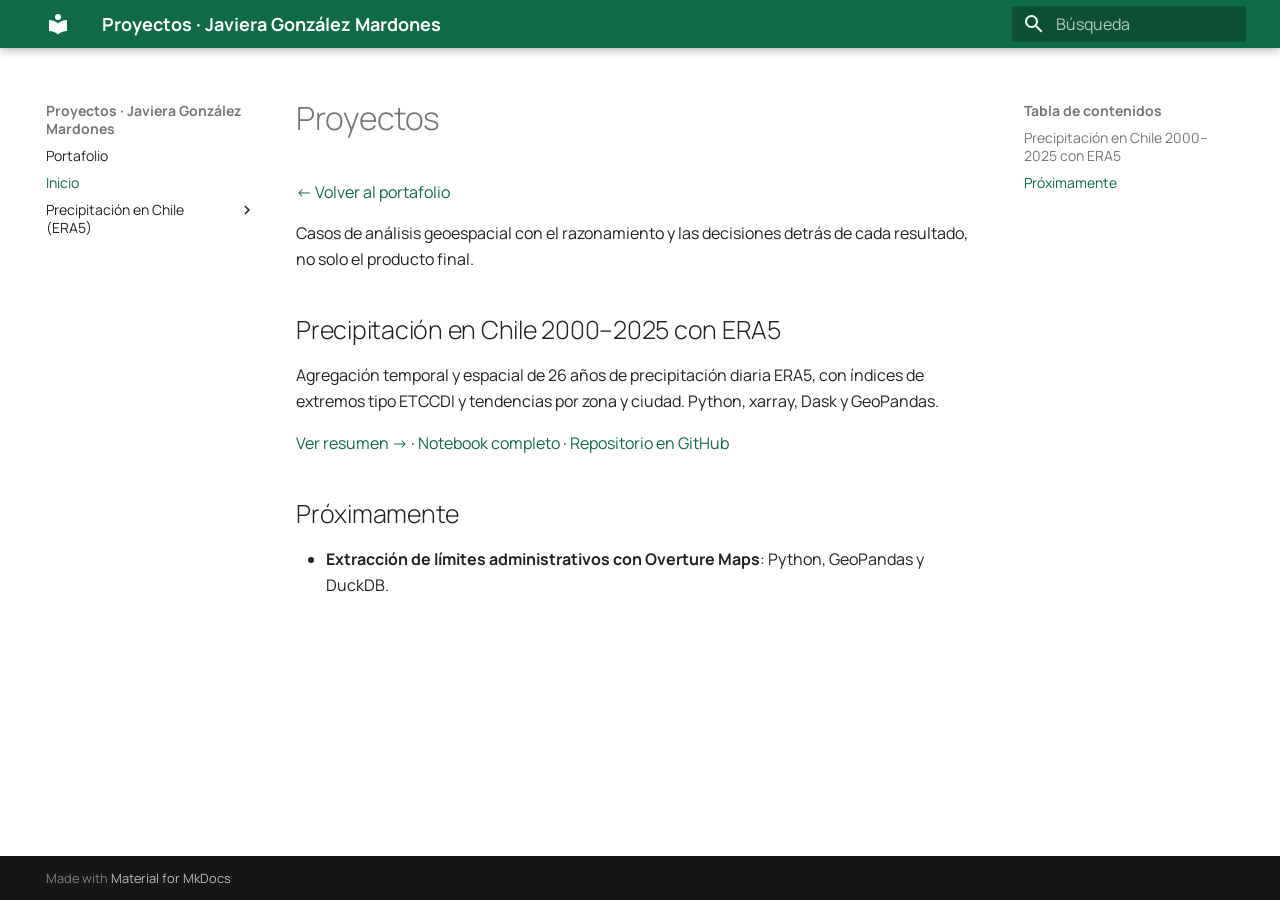
==== proyectos/index.html @ 10b48d88 "Página de resumen del proyecto de precipitación ERA5" ====
<!doctype html>
<html lang="es" class="no-js">
  <head>
    
      <meta charset="utf-8">
      <meta name="viewport" content="width=device-width,initial-scale=1">
      
      
      
        <link rel="canonical" href="https://zelaznog-j.github.io/proyectos/">
      
      
      
        <link rel="next" href="precipitacion-era5/">
      
      
        
      
      
      <link rel="icon" href="assets/images/favicon.png">
      <meta name="generator" content="mkdocs-1.6.1, mkdocs-material-9.7.7">
    
    
      
        <title>Proyectos · Javiera González Mardones</title>
      
    
    
      <link rel="stylesheet" href="assets/stylesheets/main.ec1eaa64.min.css">
      
        
        <link rel="stylesheet" href="assets/stylesheets/palette.ab4e12ef.min.css">
      
      


    
    
      
    
    
      
        
        
        <link rel="preconnect" href="https://fonts.gstatic.com" crossorigin>
        <link rel="stylesheet" href="https://fonts.googleapis.com/css?family=Manrope:300,300i,400,400i,700,700i%7CRoboto+Mono:400,400i,700,700i&display=fallback">
        <style>:root{--md-text-font:"Manrope";--md-code-font:"Roboto Mono"}</style>
      
    
    
      <link rel="stylesheet" href="stylesheets/extra.css">
    
    <script>__md_scope=new URL(".",location),__md_hash=e=>[...e].reduce(((e,_)=>(e<<5)-e+_.charCodeAt(0)),0),__md_get=(e,_=localStorage,t=__md_scope)=>JSON.parse(_.getItem(t.pathname+"."+e)),__md_set=(e,_,t=localStorage,a=__md_scope)=>{try{t.setItem(a.pathname+"."+e,JSON.stringify(_))}catch(e){}}</script>
    
      

    
    
  </head>
  
  
    
    
    
    
    
    <body dir="ltr" data-md-color-scheme="default" data-md-color-primary="custom" data-md-color-accent="indigo">
  
    
    <input class="md-toggle" data-md-toggle="drawer" type="checkbox" id="__drawer" autocomplete="off">
    <input class="md-toggle" data-md-toggle="search" type="checkbox" id="__search" autocomplete="off">
    <label class="md-overlay" for="__drawer"></label>
    <div data-md-component="skip">
      
        
        <a href="#proyectos" class="md-skip">
          Saltar a contenido
        </a>
      
    </div>
    <div data-md-component="announce">
      
    </div>
    
    
      

  

<header class="md-header md-header--shadow" data-md-component="header">
  <nav class="md-header__inner md-grid" aria-label="Cabecera">
    <a href="." title="Proyectos · Javiera González Mardones" class="md-header__button md-logo" aria-label="Proyectos · Javiera González Mardones" data-md-component="logo">
      
  
  <svg xmlns="http://www.w3.org/2000/svg" viewBox="0 0 24 24"><path d="M12 8a3 3 0 0 0 3-3 3 3 0 0 0-3-3 3 3 0 0 0-3 3 3 3 0 0 0 3 3m0 3.54C9.64 9.35 6.5 8 3 8v11c3.5 0 6.64 1.35 9 3.54 2.36-2.19 5.5-3.54 9-3.54V8c-3.5 0-6.64 1.35-9 3.54"/></svg>

    </a>
    <label class="md-header__button md-icon" for="__drawer">
      
      <svg xmlns="http://www.w3.org/2000/svg" viewBox="0 0 24 24"><path d="M3 6h18v2H3zm0 5h18v2H3zm0 5h18v2H3z"/></svg>
    </label>
    <div class="md-header__title" data-md-component="header-title">
      <div class="md-header__ellipsis">
        <div class="md-header__topic">
          <span class="md-ellipsis">
            Proyectos · Javiera González Mardones
          </span>
        </div>
        <div class="md-header__topic" data-md-component="header-topic">
          <span class="md-ellipsis">
            
              Inicio
            
          </span>
        </div>
      </div>
    </div>
    
      
    
    
    
    
      
      
        <label class="md-header__button md-icon" for="__search">
          
          <svg xmlns="http://www.w3.org/2000/svg" viewBox="0 0 24 24"><path d="M9.5 3A6.5 6.5 0 0 1 16 9.5c0 1.61-.59 3.09-1.56 4.23l.27.27h.79l5 5-1.5 1.5-5-5v-.79l-.27-.27A6.52 6.52 0 0 1 9.5 16 6.5 6.5 0 0 1 3 9.5 6.5 6.5 0 0 1 9.5 3m0 2C7 5 5 7 5 9.5S7 14 9.5 14 14 12 14 9.5 12 5 9.5 5"/></svg>
        </label>
        <div class="md-search" data-md-component="search" role="dialog">
  <label class="md-search__overlay" for="__search"></label>
  <div class="md-search__inner" role="search">
    <form class="md-search__form" name="search">
      <input type="text" class="md-search__input" name="query" aria-label="Búsqueda" placeholder="Búsqueda" autocapitalize="off" autocorrect="off" autocomplete="off" spellcheck="false" data-md-component="search-query" required>
      <label class="md-search__icon md-icon" for="__search">
        
        <svg xmlns="http://www.w3.org/2000/svg" viewBox="0 0 24 24"><path d="M9.5 3A6.5 6.5 0 0 1 16 9.5c0 1.61-.59 3.09-1.56 4.23l.27.27h.79l5 5-1.5 1.5-5-5v-.79l-.27-.27A6.52 6.52 0 0 1 9.5 16 6.5 6.5 0 0 1 3 9.5 6.5 6.5 0 0 1 9.5 3m0 2C7 5 5 7 5 9.5S7 14 9.5 14 14 12 14 9.5 12 5 9.5 5"/></svg>
        
        <svg xmlns="http://www.w3.org/2000/svg" viewBox="0 0 24 24"><path d="M20 11v2H8l5.5 5.5-1.42 1.42L4.16 12l7.92-7.92L13.5 5.5 8 11z"/></svg>
      </label>
      <nav class="md-search__options" aria-label="Buscar">
        
        <button type="reset" class="md-search__icon md-icon" title="Limpiar" aria-label="Limpiar" tabindex="-1">
          
          <svg xmlns="http://www.w3.org/2000/svg" viewBox="0 0 24 24"><path d="M19 6.41 17.59 5 12 10.59 6.41 5 5 6.41 10.59 12 5 17.59 6.41 19 12 13.41 17.59 19 19 17.59 13.41 12z"/></svg>
        </button>
      </nav>
      
    </form>
    <div class="md-search__output">
      <div class="md-search__scrollwrap" tabindex="0" data-md-scrollfix>
        <div class="md-search-result" data-md-component="search-result">
          <div class="md-search-result__meta">
            Inicializando búsqueda
          </div>
          <ol class="md-search-result__list" role="presentation"></ol>
        </div>
      </div>
    </div>
  </div>
</div>
      
    
    
  </nav>
  
</header>
    
    <div class="md-container" data-md-component="container">
      
      
        
          
        
      
      <main class="md-main" data-md-component="main">
        <div class="md-main__inner md-grid">
          
            
              
              <div class="md-sidebar md-sidebar--primary" data-md-component="sidebar" data-md-type="navigation" >
                <div class="md-sidebar__scrollwrap">
                  <div class="md-sidebar__inner">
                    



<nav class="md-nav md-nav--primary" aria-label="Navegación" data-md-level="0">
  <label class="md-nav__title" for="__drawer">
    <a href="." title="Proyectos · Javiera González Mardones" class="md-nav__button md-logo" aria-label="Proyectos · Javiera González Mardones" data-md-component="logo">
      
  
  <svg xmlns="http://www.w3.org/2000/svg" viewBox="0 0 24 24"><path d="M12 8a3 3 0 0 0 3-3 3 3 0 0 0-3-3 3 3 0 0 0-3 3 3 3 0 0 0 3 3m0 3.54C9.64 9.35 6.5 8 3 8v11c3.5 0 6.64 1.35 9 3.54 2.36-2.19 5.5-3.54 9-3.54V8c-3.5 0-6.64 1.35-9 3.54"/></svg>

    </a>
    Proyectos · Javiera González Mardones
  </label>
  
  <ul class="md-nav__list" data-md-scrollfix>
    
      
      
  
  
  
  
    <li class="md-nav__item">
      <a href="https://zelaznog-j.github.io/" class="md-nav__link">
        
  
  
  <span class="md-ellipsis">
    
  
    Portafolio
  

    
  </span>
  
  

      </a>
    </li>
  

    
      
      
  
  
    
  
  
  
    <li class="md-nav__item md-nav__item--active">
      
      <input class="md-nav__toggle md-toggle" type="checkbox" id="__toc">
      
      
        
      
      
        <label class="md-nav__link md-nav__link--active" for="__toc">
          
  
  
  <span class="md-ellipsis">
    
  
    Inicio
  

    
  </span>
  
  

          <span class="md-nav__icon md-icon"></span>
        </label>
      
      <a href="." class="md-nav__link md-nav__link--active">
        
  
  
  <span class="md-ellipsis">
    
  
    Inicio
  

    
  </span>
  
  

      </a>
      
        

<nav class="md-nav md-nav--secondary" aria-label="Tabla de contenidos">
  
  
  
    
  
  
    <label class="md-nav__title" for="__toc">
      <span class="md-nav__icon md-icon"></span>
      Tabla de contenidos
    </label>
    <ul class="md-nav__list" data-md-component="toc" data-md-scrollfix>
      
        <li class="md-nav__item">
  <a href="#precipitacion-en-chile-20002025-con-era5" class="md-nav__link">
    <span class="md-ellipsis">
      
        Precipitación en Chile 2000–2025 con ERA5
      
    </span>
  </a>
  
</li>
      
        <li class="md-nav__item">
  <a href="#proximamente" class="md-nav__link">
    <span class="md-ellipsis">
      
        Próximamente
      
    </span>
  </a>
  
</li>
      
    </ul>
  
</nav>
      
    </li>
  

    
      
      
  
  
  
  
    
    
    
    
    
    <li class="md-nav__item md-nav__item--nested">
      
        
        
        <input class="md-nav__toggle md-toggle " type="checkbox" id="__nav_3" >
        
          
          <label class="md-nav__link" for="__nav_3" id="__nav_3_label" tabindex="0">
            
  
  
  <span class="md-ellipsis">
    
  
    Precipitación en Chile (ERA5)
  

    
  </span>
  
  

            <span class="md-nav__icon md-icon"></span>
          </label>
        
        <nav class="md-nav" data-md-level="1" aria-labelledby="__nav_3_label" aria-expanded="false">
          <label class="md-nav__title" for="__nav_3">
            <span class="md-nav__icon md-icon"></span>
            
  
    Precipitación en Chile (ERA5)
  

          </label>
          <ul class="md-nav__list" data-md-scrollfix>
            
              
                
  
  
  
  
    <li class="md-nav__item">
      <a href="precipitacion-era5/" class="md-nav__link">
        
  
  
  <span class="md-ellipsis">
    
  
    Resumen
  

    
  </span>
  
  

      </a>
    </li>
  

              
            
              
                
  
  
  
  
    <li class="md-nav__item">
      <a href="precipitacion-era5/notebook/" class="md-nav__link">
        
  
  
  <span class="md-ellipsis">
    
  
    Notebook completo
  

    
  </span>
  
  

      </a>
    </li>
  

              
            
          </ul>
        </nav>
      
    </li>
  

    
  </ul>
</nav>
                  </div>
                </div>
              </div>
            
            
              
              <div class="md-sidebar md-sidebar--secondary" data-md-component="sidebar" data-md-type="toc" >
                <div class="md-sidebar__scrollwrap">
                  <div class="md-sidebar__inner">
                    

<nav class="md-nav md-nav--secondary" aria-label="Tabla de contenidos">
  
  
  
    
  
  
    <label class="md-nav__title" for="__toc">
      <span class="md-nav__icon md-icon"></span>
      Tabla de contenidos
    </label>
    <ul class="md-nav__list" data-md-component="toc" data-md-scrollfix>
      
        <li class="md-nav__item">
  <a href="#precipitacion-en-chile-20002025-con-era5" class="md-nav__link">
    <span class="md-ellipsis">
      
        Precipitación en Chile 2000–2025 con ERA5
      
    </span>
  </a>
  
</li>
      
        <li class="md-nav__item">
  <a href="#proximamente" class="md-nav__link">
    <span class="md-ellipsis">
      
        Próximamente
      
    </span>
  </a>
  
</li>
      
    </ul>
  
</nav>
                  </div>
                </div>
              </div>
            
          
          
            <div class="md-content" data-md-component="content">
              
              <article class="md-content__inner md-typeset">
                
                  



<h1 id="proyectos">Proyectos</h1>
<p><a href="https://zelaznog-j.github.io/">← Volver al portafolio</a></p>
<p>Casos de análisis geoespacial con el razonamiento y las decisiones detrás de cada resultado, no solo el producto final.</p>
<h2 id="precipitacion-en-chile-20002025-con-era5">Precipitación en Chile 2000–2025 con ERA5</h2>
<p>Agregación temporal y espacial de 26 años de precipitación diaria ERA5, con índices de extremos tipo ETCCDI y tendencias por zona y ciudad. Python, xarray, Dask y GeoPandas.</p>
<p><a href="precipitacion-era5/">Ver resumen →</a> · <a href="precipitacion-era5/notebook/">Notebook completo</a> · <a href="https://github.com/Zelaznog-J/exploring-era5-chile">Repositorio en GitHub</a></p>
<h2 id="proximamente">Próximamente</h2>
<ul>
<li><strong>Extracción de límites administrativos con Overture Maps</strong>: Python, GeoPandas y DuckDB.</li>
</ul>












                
              </article>
            </div>
          
          
<script>var target=document.getElementById(location.hash.slice(1));target&&target.name&&(target.checked=target.name.startsWith("__tabbed_"))</script>
        </div>
        
      </main>
      
        <footer class="md-footer">
  
  <div class="md-footer-meta md-typeset">
    <div class="md-footer-meta__inner md-grid">
      <div class="md-copyright">
  
  
    Made with
    <a href="https://squidfunk.github.io/mkdocs-material/" target="_blank" rel="noopener">
      Material for MkDocs
    </a>
  
</div>
      
    </div>
  </div>
</footer>
      
    </div>
    <div class="md-dialog" data-md-component="dialog">
      <div class="md-dialog__inner md-typeset"></div>
    </div>
    
    
    
      
      
      <script id="__config" type="application/json">{"annotate": null, "base": ".", "features": [], "search": "assets/javascripts/workers/search.2c215733.min.js", "tags": null, "translations": {"clipboard.copied": "Copiado al portapapeles", "clipboard.copy": "Copiar al portapapeles", "search.result.more.one": "1 m\u00e1s en esta p\u00e1gina", "search.result.more.other": "# m\u00e1s en esta p\u00e1gina", "search.result.none": "No se encontraron documentos", "search.result.one": "1 documento encontrado", "search.result.other": "# documentos encontrados", "search.result.placeholder": "Teclee para comenzar b\u00fasqueda", "search.result.term.missing": "Falta", "select.version": "Seleccionar versi\u00f3n"}, "version": null}</script>
    
    
      <script src="assets/javascripts/bundle.d7400e89.min.js"></script>
      
    
  </body>
</html>
---- proyectos/assets/stylesheets/main.ec1eaa64.min.css ----
@charset "UTF-8";html{-webkit-text-size-adjust:none;-moz-text-size-adjust:none;text-size-adjust:none;box-sizing:border-box}*,:after,:before{box-sizing:inherit}@media (prefers-reduced-motion){*,:after,:before{transition:none!important}}body{margin:0}a,button,input,label{-webkit-tap-highlight-color:transparent}a{color:inherit;text-decoration:none}hr{border:0;box-sizing:initial;display:block;height:.05rem;overflow:visible;padding:0}small{font-size:80%}sub,sup{line-height:1em}img{border-style:none}table{border-collapse:initial;border-spacing:0}td,th{font-weight:400;vertical-align:top}button{background:#0000;border:0;font-family:inherit;font-size:inherit;margin:0;padding:0}input{border:0;outline:none}:root{--md-primary-fg-color:#4051b5;--md-primary-fg-color--light:#5d6cc0;--md-primary-fg-color--dark:#303fa1;--md-primary-bg-color:#fff;--md-primary-bg-color--light:#ffffffb3;--md-accent-fg-color:#526cfe;--md-accent-fg-color--transparent:#526cfe1a;--md-accent-bg-color:#fff;--md-accent-bg-color--light:#ffffffb3}[data-md-color-scheme=default]{color-scheme:light}[data-md-color-scheme=default] img[src$="#gh-dark-mode-only"],[data-md-color-scheme=default] img[src$="#only-dark"]{display:none}:root,[data-md-color-scheme=default]{--md-hue:225deg;--md-default-fg-color:#000000de;--md-default-fg-color--light:#0000008a;--md-default-fg-color--lighter:#00000052;--md-default-fg-color--lightest:#00000012;--md-default-bg-color:#fff;--md-default-bg-color--light:#ffffffb3;--md-default-bg-color--lighter:#ffffff4d;--md-default-bg-color--lightest:#ffffff1f;--md-code-fg-color:#36464e;--md-code-bg-color:#f5f5f5;--md-code-bg-color--light:#f5f5f5b3;--md-code-bg-color--lighter:#f5f5f54d;--md-code-hl-color:#4287ff;--md-code-hl-color--light:#4287ff1a;--md-code-hl-number-color:#d52a2a;--md-code-hl-special-color:#db1457;--md-code-hl-function-color:#a846b9;--md-code-hl-constant-color:#6e59d9;--md-code-hl-keyword-color:#3f6ec6;--md-code-hl-string-color:#1c7d4d;--md-code-hl-name-color:var(--md-code-fg-color);--md-code-hl-operator-color:var(--md-default-fg-color--light);--md-code-hl-punctuation-color:var(--md-default-fg-color--light);--md-code-hl-comment-color:var(--md-default-fg-color--light);--md-code-hl-generic-color:var(--md-default-fg-color--light);--md-code-hl-variable-color:var(--md-default-fg-color--light);--md-typeset-color:var(--md-default-fg-color);--md-typeset-a-color:var(--md-primary-fg-color);--md-typeset-del-color:#f5503d26;--md-typeset-ins-color:#0bd57026;--md-typeset-kbd-color:#fafafa;--md-typeset-kbd-accent-color:#fff;--md-typeset-kbd-border-color:#b8b8b8;--md-typeset-mark-color:#ffff0080;--md-typeset-table-color:#0000001f;--md-typeset-table-color--light:rgba(0,0,0,.035);--md-admonition-fg-color:var(--md-default-fg-color);--md-admonition-bg-color:var(--md-default-bg-color);--md-warning-fg-color:#000000de;--md-warning-bg-color:#ff9;--md-footer-fg-color:#fff;--md-footer-fg-color--light:#ffffffb3;--md-footer-fg-color--lighter:#ffffff73;--md-footer-bg-color:#000000de;--md-footer-bg-color--dark:#00000052;--md-shadow-z1:0 0.2rem 0.5rem #0000000d,0 0 0.05rem #0000001a;--md-shadow-z2:0 0.2rem 0.5rem #0000001a,0 0 0.05rem #00000040;--md-shadow-z3:0 0.2rem 0.5rem #0003,0 0 0.05rem #00000059}.md-icon svg{fill:currentcolor;display:block;height:1.2rem;width:1.2rem}body{-webkit-font-smoothing:antialiased;-moz-osx-font-smoothing:grayscale;--md-text-font-family:var(--md-text-font,_),-apple-system,BlinkMacSystemFont,Helvetica,Arial,sans-serif;--md-code-font-family:var(--md-code-font,_),SFMono-Regular,Consolas,Menlo,monospace}aside,body,input{font-feature-settings:"kern","liga";color:var(--md-typeset-color);font-family:var(--md-text-font-family)}code,kbd,pre{font-feature-settings:"kern";font-family:var(--md-code-font-family)}:root{--md-typeset-table-sort-icon:url('data:image/svg+xml;charset=utf-8,<svg xmlns="http://www.w3.org/2000/svg" viewBox="0 0 24 24"><path d="m18 21-4-4h3V7h-3l4-4 4 4h-3v10h3M2 19v-2h10v2M2 13v-2h7v2M2 7V5h4v2z"/></svg>');--md-typeset-table-sort-icon--asc:url('data:image/svg+xml;charset=utf-8,<svg xmlns="http://www.w3.org/2000/svg" viewBox="0 0 24 24"><path d="M19 17h3l-4 4-4-4h3V3h2M2 17h10v2H2M6 5v2H2V5m0 6h7v2H2z"/></svg>');--md-typeset-table-sort-icon--desc:url('data:image/svg+xml;charset=utf-8,<svg xmlns="http://www.w3.org/2000/svg" viewBox="0 0 24 24"><path d="M19 7h3l-4-4-4 4h3v14h2M2 17h10v2H2M6 5v2H2V5m0 6h7v2H2z"/></svg>')}.md-typeset{-webkit-print-color-adjust:exact;color-adjust:exact;font-size:.8rem;line-height:1.6;overflow-wrap:break-word}@media print{.md-typeset{font-size:.68rem}}.md-typeset blockquote,.md-typeset dl,.md-typeset figure,.md-typeset ol,.md-typeset pre,.md-typeset ul{margin-bottom:1em;margin-top:1em}.md-typeset h1{color:var(--md-default-fg-color--light);font-size:2em;line-height:1.3;margin:0 0 1.25em}.md-typeset h1,.md-typeset h2{font-weight:300;letter-spacing:-.01em}.md-typeset h2{font-size:1.5625em;line-height:1.4;margin:1.6em 0 .64em}.md-typeset h3{font-size:1.25em;font-weight:400;letter-spacing:-.01em;line-height:1.5;margin:1.6em 0 .8em}.md-typeset h2+h3{margin-top:.8em}.md-typeset h4{font-weight:700;letter-spacing:-.01em;margin:1em 0}.md-typeset h5,.md-typeset h6{color:var(--md-default-fg-color--light);font-size:.8em;font-weight:700;letter-spacing:-.01em;margin:1.25em 0}.md-typeset h5{text-transform:uppercase}.md-typeset h5 code{text-transform:none}.md-typeset hr{border-bottom:.05rem solid var(--md-default-fg-color--lightest);display:flow-root;margin:1.5em 0}.md-typeset a{color:var(--md-typeset-a-color);word-break:break-word}.md-typeset a,.md-typeset a:before{transition:color 125ms}.md-typeset a:focus,.md-typeset a:hover{color:var(--md-accent-fg-color)}.md-typeset a:focus code,.md-typeset a:hover code{background-color:var(--md-accent-fg-color--transparent);color:var(--md-accent-fg-color)}.md-typeset a code{color:var(--md-typeset-a-color)}.md-typeset a.focus-visible{outline-color:var(--md-accent-fg-color);outline-offset:.2rem}.md-typeset code,.md-typeset kbd,.md-typeset pre{color:var(--md-code-fg-color);direction:ltr;font-variant-ligatures:none;transition:background-color 125ms}@media print{.md-typeset code,.md-typeset kbd,.md-typeset pre{white-space:pre-wrap}}.md-typeset code{background-color:var(--md-code-bg-color);border-radius:.1rem;-webkit-box-decoration-break:clone;box-decoration-break:clone;font-size:.85em;padding:0 .2941176471em;transition:color 125ms,background-color 125ms;word-break:break-word}.md-typeset code:not(.focus-visible){-webkit-tap-highlight-color:transparent;outline:none}.md-typeset pre{display:flow-root;line-height:1.4;position:relative}.md-typeset pre>code{-webkit-box-decoration-break:slice;box-decoration-break:slice;box-shadow:none;display:block;margin:0;outline-color:var(--md-accent-fg-color);overflow:auto;padding:.7720588235em 1.1764705882em;scrollbar-color:var(--md-default-fg-color--lighter) #0000;scrollbar-width:thin;touch-action:auto;word-break:normal}.md-typeset pre>code:hover{scrollbar-color:var(--md-accent-fg-color) #0000}.md-typeset pre>code::-webkit-scrollbar{height:.2rem;width:.2rem}.md-typeset pre>code::-webkit-scrollbar-thumb{background-color:var(--md-default-fg-color--lighter)}.md-typeset pre>code::-webkit-scrollbar-thumb:hover{background-color:var(--md-accent-fg-color)}.md-typeset kbd{background-color:var(--md-typeset-kbd-color);border-radius:.1rem;box-shadow:0 .1rem 0 .05rem var(--md-typeset-kbd-border-color),0 .1rem 0 var(--md-typeset-kbd-border-color),0 -.1rem .2rem var(--md-typeset-kbd-accent-color) inset;color:var(--md-default-fg-color);display:inline-block;font-size:.75em;padding:0 .6666666667em;vertical-align:text-top;word-break:break-word}.md-typeset mark{background-color:var(--md-typeset-mark-color);-webkit-box-decoration-break:clone;box-decoration-break:clone;color:inherit;word-break:break-word}.md-typeset abbr{cursor:help;text-decoration:none}.md-typeset [data-preview],.md-typeset abbr{border-bottom:.05rem dotted var(--md-default-fg-color--light)}.md-typeset small{opacity:.75}[dir=ltr] .md-typeset sub,[dir=ltr] .md-typeset sup{margin-left:.078125em}[dir=rtl] .md-typeset sub,[dir=rtl] .md-typeset sup{margin-right:.078125em}[dir=ltr] .md-typeset blockquote{padding-left:.6rem}[dir=rtl] .md-typeset blockquote{padding-right:.6rem}[dir=ltr] .md-typeset blockquote{border-left:.2rem solid var(--md-default-fg-color--lighter)}[dir=rtl] .md-typeset blockquote{border-right:.2rem solid var(--md-default-fg-color--lighter)}.md-typeset blockquote{color:var(--md-default-fg-color--light);margin-left:0;margin-right:0}.md-typeset ul{list-style-type:disc}.md-typeset ul[type]{list-style-type:revert-layer}[dir=ltr] .md-typeset ol,[dir=ltr] .md-typeset ul{margin-left:.625em}[dir=rtl] .md-typeset ol,[dir=rtl] .md-typeset ul{margin-right:.625em}.md-typeset ol,.md-typeset ul{padding:0}.md-typeset ol:not([hidden]),.md-typeset ul:not([hidden]){display:flow-root}.md-typeset ol ol,.md-typeset ul ol{list-style-type:lower-alpha}.md-typeset ol ol ol,.md-typeset ul ol ol{list-style-type:lower-roman}.md-typeset ol ol ol ol,.md-typeset ul ol ol ol{list-style-type:upper-alpha}.md-typeset ol ol ol ol ol,.md-typeset ul ol ol ol ol{list-style-type:upper-roman}.md-typeset ol[type],.md-typeset ul[type]{list-style-type:revert-layer}[dir=ltr] .md-typeset ol li,[dir=ltr] .md-typeset ul li{margin-left:1.25em}[dir=rtl] .md-typeset ol li,[dir=rtl] .md-typeset ul li{margin-right:1.25em}.md-typeset ol li,.md-typeset ul li{margin-bottom:.5em}.md-typeset ol li blockquote,.md-typeset ol li p,.md-typeset ul li blockquote,.md-typeset ul li p{margin:.5em 0}.md-typeset ol li:last-child,.md-typeset ul li:last-child{margin-bottom:0}[dir=ltr] .md-typeset ol li ol,[dir=ltr] .md-typeset ol li ul,[dir=ltr] .md-typeset ul li ol,[dir=ltr] .md-typeset ul li ul{margin-left:.625em}[dir=rtl] .md-typeset ol li ol,[dir=rtl] .md-typeset ol li ul,[dir=rtl] .md-typeset ul li ol,[dir=rtl] .md-typeset ul li ul{margin-right:.625em}.md-typeset ol li ol,.md-typeset ol li ul,.md-typeset ul li ol,.md-typeset ul li ul{margin-bottom:.5em;margin-top:.5em}[dir=ltr] .md-typeset dd{margin-left:1.875em}[dir=rtl] .md-typeset dd{margin-right:1.875em}.md-typeset dd{margin-bottom:1.5em;margin-top:1em}.md-typeset img,.md-typeset svg,.md-typeset video{height:auto;max-width:100%}.md-typeset img[align=left]{margin:1em 1em 1em 0}.md-typeset img[align=right]{margin:1em 0 1em 1em}.md-typeset img[align]:only-child{margin-top:0}.md-typeset figure{display:flow-root;margin:1em auto;max-width:100%;text-align:center;width:fit-content}.md-typeset figure img{display:block;margin:0 auto}.md-typeset figcaption{font-style:italic;margin:1em auto;max-width:24rem}.md-typeset iframe{max-width:100%}.md-typeset table:not([class]){background-color:var(--md-default-bg-color);border:.05rem solid var(--md-typeset-table-color);border-radius:.1rem;display:inline-block;font-size:.64rem;max-width:100%;overflow:auto;touch-action:auto}@media print{.md-typeset table:not([class]){display:table}}.md-typeset table:not([class])+*{margin-top:1.5em}.md-typeset table:not([class]) td>:first-child,.md-typeset table:not([class]) th>:first-child{margin-top:0}.md-typeset table:not([class]) td>:last-child,.md-typeset table:not([class]) th>:last-child{margin-bottom:0}.md-typeset table:not([class]) td:not([align]),.md-typeset table:not([class]) th:not([align]){text-align:left}[dir=rtl] .md-typeset table:not([class]) td:not([align]),[dir=rtl] .md-typeset table:not([class]) th:not([align]){text-align:right}.md-typeset table:not([class]) th{font-weight:700;min-width:5rem;padding:.9375em 1.25em;vertical-align:top}.md-typeset table:not([class]) td{border-top:.05rem solid var(--md-typeset-table-color);padding:.9375em 1.25em;vertical-align:top}.md-typeset table:not([class]) tbody tr{transition:background-color 125ms}.md-typeset table:not([class]) tbody tr:hover{background-color:var(--md-typeset-table-color--light);box-shadow:0 .05rem 0 var(--md-default-bg-color) inset}.md-typeset table:not([class]) a{word-break:normal}.md-typeset table th[role=columnheader]{cursor:pointer}[dir=ltr] .md-typeset table th[role=columnheader]:after{margin-left:.5em}[dir=rtl] .md-typeset table th[role=columnheader]:after{margin-right:.5em}.md-typeset table th[role=columnheader]:after{content:"";display:inline-block;height:1.2em;-webkit-mask-image:var(--md-typeset-table-sort-icon);mask-image:var(--md-typeset-table-sort-icon);-webkit-mask-repeat:no-repeat;mask-repeat:no-repeat;-webkit-mask-size:contain;mask-size:contain;transition:background-color 125ms;vertical-align:text-bottom;width:1.2em}.md-typeset table th[role=columnheader]:hover:after{background-color:var(--md-default-fg-color--lighter)}.md-typeset table th[role=columnheader][aria-sort=ascending]:after{background-color:var(--md-default-fg-color--light);-webkit-mask-image:var(--md-typeset-table-sort-icon--asc);mask-image:var(--md-typeset-table-sort-icon--asc)}.md-typeset table th[role=columnheader][aria-sort=descending]:after{background-color:var(--md-default-fg-color--light);-webkit-mask-image:var(--md-typeset-table-sort-icon--desc);mask-image:var(--md-typeset-table-sort-icon--desc)}.md-typeset__scrollwrap{margin:1em -.8rem;overflow-x:auto;touch-action:auto}.md-typeset__table{display:inline-block;margin-bottom:.5em;padding:0 .8rem}@media print{.md-typeset__table{display:block}}html .md-typeset__table table{display:table;margin:0;overflow:hidden;width:100%}@media screen and (max-width:44.984375em){.md-content__inner>pre{margin:1em -.8rem}.md-content__inner>pre code{border-radius:0}}.md-typeset .md-author{border-radius:100%;display:block;flex-shrink:0;height:1.6rem;overflow:hidden;position:relative;transition:color 125ms,transform 125ms;width:1.6rem}.md-typeset .md-author img{display:block}.md-typeset .md-author--more{background:var(--md-default-fg-color--lightest);color:var(--md-default-fg-color--lighter);font-size:.6rem;font-weight:700;line-height:1.6rem;text-align:center}.md-typeset .md-author--long{height:2.4rem;width:2.4rem}.md-typeset a.md-author{transform:scale(1)}.md-typeset a.md-author img{border-radius:100%;filter:grayscale(100%) opacity(75%);transition:filter 125ms}.md-typeset a.md-author:focus,.md-typeset a.md-author:hover{transform:scale(1.1);z-index:1}.md-typeset a.md-author:focus img,.md-typeset a.md-author:hover img{filter:grayscale(0)}.md-banner{background-color:var(--md-footer-bg-color);color:var(--md-footer-fg-color);overflow:auto}@media print{.md-banner{display:none}}.md-banner--warning{background-color:var(--md-warning-bg-color);color:var(--md-warning-fg-color)}.md-banner__inner{font-size:.7rem;margin:.6rem auto;padding:0 .8rem}[dir=ltr] .md-banner__button{float:right}[dir=rtl] .md-banner__button{float:left}.md-banner__button{color:inherit;cursor:pointer;transition:opacity .25s}.no-js .md-banner__button{display:none}.md-banner__button:hover{opacity:.7}html{font-size:125%;height:100%;overflow-x:hidden}@media screen and (min-width:100em){html{font-size:137.5%}}@media screen and (min-width:125em){html{font-size:150%}}body{background-color:var(--md-default-bg-color);display:flex;flex-direction:column;font-size:.5rem;min-height:100%;position:relative;width:100%}@media print{body{display:block}}@media screen and (max-width:59.984375em){body[data-md-scrolllock]{position:fixed}}.md-grid{margin-left:auto;margin-right:auto;max-width:61rem}.md-container{display:flex;flex-direction:column;flex-grow:1}@media print{.md-container{display:block}}.md-main{flex-grow:1}.md-main__inner{display:flex;height:100%;margin-top:1.5rem}.md-ellipsis{overflow:hidden;text-overflow:ellipsis}.md-toggle{display:none}.md-option{height:0;opacity:0;position:absolute;width:0}.md-option:checked+label:not([hidden]){display:block}.md-option.focus-visible+label{outline-color:var(--md-accent-fg-color);outline-style:auto}.md-skip{background-color:var(--md-default-fg-color);border-radius:.1rem;color:var(--md-default-bg-color);font-size:.64rem;margin:.5rem;opacity:0;outline-color:var(--md-accent-fg-color);padding:.3rem .5rem;position:fixed;transform:translateY(.4rem);z-index:-1}.md-skip:focus{opacity:1;transform:translateY(0);transition:transform .25s cubic-bezier(.4,0,.2,1),opacity 175ms 75ms;z-index:10}@page{margin:25mm}:root{--md-clipboard-icon:url('data:image/svg+xml;charset=utf-8,<svg xmlns="http://www.w3.org/2000/svg" viewBox="0 0 24 24"><path d="M19 21H8V7h11m0-2H8a2 2 0 0 0-2 2v14a2 2 0 0 0 2 2h11a2 2 0 0 0 2-2V7a2 2 0 0 0-2-2m-3-4H4a2 2 0 0 0-2 2v14h2V3h12z"/></svg>')}.md-clipboard{border-radius:.1rem;color:var(--md-default-fg-color--lightest);cursor:pointer;height:1.5em;outline-color:var(--md-accent-fg-color);outline-offset:.1rem;transition:color .25s;width:1.5em;z-index:1}@media print{.md-clipboard{display:none}}.md-clipboard:not(.focus-visible){-webkit-tap-highlight-color:transparent;outline:none}:hover>.md-clipboard{color:var(--md-default-fg-color--light)}.md-clipboard:focus,.md-clipboard:hover{color:var(--md-accent-fg-color)}.md-clipboard:after{background-color:currentcolor;content:"";display:block;height:1.125em;margin:0 auto;-webkit-mask-image:var(--md-clipboard-icon);mask-image:var(--md-clipboard-icon);-webkit-mask-position:center;mask-position:center;-webkit-mask-repeat:no-repeat;mask-repeat:no-repeat;-webkit-mask-size:contain;mask-size:contain;width:1.125em}.md-clipboard--inline{cursor:pointer}.md-clipboard--inline code{transition:color .25s,background-color .25s}.md-clipboard--inline:focus code,.md-clipboard--inline:hover code{background-color:var(--md-accent-fg-color--transparent);color:var(--md-accent-fg-color)}:root{--md-code-select-icon:url('data:image/svg+xml;charset=utf-8,<svg xmlns="http://www.w3.org/2000/svg" viewBox="0 0 24 24"><path d="M19 19h-4v2h4c1.1 0 2-.9 2-2v-4h-2m0-12h-4v2h4v4h2V5c0-1.1-.9-2-2-2M5 5h4V3H5c-1.1 0-2 .9-2 2v4h2m0 6H3v4c0 1.1.9 2 2 2h4v-2H5zm2-4h2v2H7zm4 0h2v2h-2zm4 0h2v2h-2zM7 7h2v2H7zm4 0h2v2h-2zm4 0h2v2h-2zm-8 8h2v2H7zm4 0h2v2h-2zm4 0h2v2h-2z"/></svg>');--md-code-copy-icon:url('data:image/svg+xml;charset=utf-8,<svg xmlns="http://www.w3.org/2000/svg" viewBox="0 0 24 24"><path d="M19 21H8V7h11m0-2H8a2 2 0 0 0-2 2v14a2 2 0 0 0 2 2h11a2 2 0 0 0 2-2V7a2 2 0 0 0-2-2m-3-4H4a2 2 0 0 0-2 2v14h2V3h12z"/></svg>')}.md-typeset .md-code__content{display:grid}.md-code__nav{background-color:var(--md-code-bg-color--lighter);border-radius:.1rem;display:flex;gap:.2rem;padding:.2rem;position:absolute;right:.25em;top:.25em;transition:background-color .25s;z-index:1}:hover>.md-code__nav{background-color:var(--md-code-bg-color--light)}.md-code__button{color:var(--md-default-fg-color--lightest);cursor:pointer;display:block;height:1.5em;outline-color:var(--md-accent-fg-color);outline-offset:.1rem;transition:color .25s;width:1.5em}:hover>*>.md-code__button{color:var(--md-default-fg-color--light)}.md-code__button.focus-visible,.md-code__button:hover{color:var(--md-accent-fg-color)}.md-code__button--active{color:var(--md-default-fg-color)!important}.md-code__button:after{background-color:currentcolor;content:"";display:block;height:1.125em;margin:0 auto;-webkit-mask-position:center;mask-position:center;-webkit-mask-repeat:no-repeat;mask-repeat:no-repeat;-webkit-mask-size:contain;mask-size:contain;width:1.125em}.md-code__button[data-md-type=select]:after{-webkit-mask-image:var(--md-code-select-icon);mask-image:var(--md-code-select-icon)}.md-code__button[data-md-type=copy]:after{-webkit-mask-image:var(--md-code-copy-icon);mask-image:var(--md-code-copy-icon)}@keyframes consent{0%{opacity:0;transform:translateY(100%)}to{opacity:1;transform:translateY(0)}}@keyframes overlay{0%{opacity:0}to{opacity:1}}.md-consent__overlay{animation:overlay .25s both;-webkit-backdrop-filter:blur(.1rem);backdrop-filter:blur(.1rem);background-color:#0000008a;height:100%;opacity:1;position:fixed;top:0;width:100%;z-index:5}.md-consent__inner{animation:consent .5s cubic-bezier(.1,.7,.1,1) both;background-color:var(--md-default-bg-color);border:0;border-radius:.1rem;bottom:0;box-shadow:0 0 .2rem #0000001a,0 .2rem .4rem #0003;max-height:100%;overflow:auto;padding:0;position:fixed;width:100%;z-index:5}.md-consent__form{padding:.8rem}.md-consent__settings{display:none;margin:1em 0}input:checked+.md-consent__settings{display:block}.md-consent__controls{margin-bottom:.8rem}.md-typeset .md-consent__controls .md-button{display:inline}@media screen and (max-width:44.984375em){.md-typeset .md-consent__controls .md-button{display:block;margin-top:.4rem;text-align:center;width:100%}}.md-consent label{cursor:pointer}.md-content{flex-grow:1;min-width:0}.md-content__inner{margin:0 .8rem 1.2rem;padding-top:.6rem}@media screen and (min-width:76.25em){[dir=ltr] .md-sidebar--primary:not([hidden])~.md-content>.md-content__inner{margin-left:1.2rem}[dir=ltr] .md-sidebar--secondary:not([hidden])~.md-content>.md-content__inner,[dir=rtl] .md-sidebar--primary:not([hidden])~.md-content>.md-content__inner{margin-right:1.2rem}[dir=rtl] .md-sidebar--secondary:not([hidden])~.md-content>.md-content__inner{margin-left:1.2rem}}.md-content__inner:before{content:"";display:block;height:.4rem}.md-content__inner>:last-child{margin-bottom:0}[dir=ltr] .md-content__button{float:right}[dir=rtl] .md-content__button{float:left}[dir=ltr] .md-content__button{margin-left:.4rem}[dir=rtl] .md-content__button{margin-right:.4rem}.md-content__button{margin:.4rem 0;padding:0}@media print{.md-content__button{display:none}}.md-typeset .md-content__button{color:var(--md-default-fg-color--lighter)}.md-content__button svg{display:inline;vertical-align:top}[dir=rtl] .md-content__button svg{transform:scaleX(-1)}[dir=ltr] .md-dialog{right:.8rem}[dir=rtl] .md-dialog{left:.8rem}.md-dialog{background-color:var(--md-default-fg-color);border-radius:.1rem;bottom:.8rem;box-shadow:var(--md-shadow-z3);min-width:11.1rem;opacity:0;padding:.4rem .6rem;pointer-events:none;position:fixed;transform:translateY(100%);transition:transform 0ms .4s,opacity .4s;z-index:4}@media print{.md-dialog{display:none}}.md-dialog--active{opacity:1;pointer-events:auto;transform:translateY(0);transition:transform .4s cubic-bezier(.075,.85,.175,1),opacity .4s}.md-dialog__inner{color:var(--md-default-bg-color);font-size:.7rem}.md-feedback{margin:2em 0 1em;text-align:center}.md-feedback fieldset{border:none;margin:0;padding:0}.md-feedback__title{font-weight:700;margin:1em auto}.md-feedback__inner{position:relative}.md-feedback__list{display:flex;flex-wrap:wrap;place-content:baseline center;position:relative}.md-feedback__list:hover .md-icon:not(:disabled){color:var(--md-default-fg-color--lighter)}:disabled .md-feedback__list{min-height:1.8rem}.md-feedback__icon{color:var(--md-default-fg-color--light);cursor:pointer;flex-shrink:0;margin:0 .1rem;transition:color 125ms}.md-feedback__icon:not(:disabled).md-icon:hover{color:var(--md-accent-fg-color)}.md-feedback__icon:disabled{color:var(--md-default-fg-color--lightest);pointer-events:none}.md-feedback__note{opacity:0;position:relative;transform:translateY(.4rem);transition:transform .4s cubic-bezier(.1,.7,.1,1),opacity .15s}.md-feedback__note>*{margin:0 auto;max-width:16rem}:disabled .md-feedback__note{opacity:1;transform:translateY(0)}@media print{.md-feedback{display:none}}.md-footer{background-color:var(--md-footer-bg-color);color:var(--md-footer-fg-color)}@media print{.md-footer{display:none}}.md-footer__inner{justify-content:space-between;overflow:auto;padding:.2rem}.md-footer__inner:not([hidden]){display:flex}.md-footer__link{align-items:end;display:flex;flex-grow:0.01;margin-bottom:.4rem;margin-top:1rem;max-width:100%;outline-color:var(--md-accent-fg-color);overflow:hidden;transition:opacity .25s}.md-footer__link:focus,.md-footer__link:hover{opacity:.7}[dir=rtl] .md-footer__link svg{transform:scaleX(-1)}@media screen and (max-width:44.984375em){.md-footer__link--prev{flex-shrink:0}.md-footer__link--prev .md-footer__title{display:none}}[dir=ltr] .md-footer__link--next{margin-left:auto}[dir=rtl] .md-footer__link--next{margin-right:auto}.md-footer__link--next{text-align:right}[dir=rtl] .md-footer__link--next{text-align:left}.md-footer__title{flex-grow:1;font-size:.9rem;margin-bottom:.7rem;max-width:calc(100% - 2.4rem);padding:0 1rem;white-space:nowrap}.md-footer__button{margin:.2rem;padding:.4rem}.md-footer__direction{font-size:.64rem;opacity:.7}.md-footer-meta{background-color:var(--md-footer-bg-color--dark)}.md-footer-meta__inner{display:flex;flex-wrap:wrap;justify-content:space-between;padding:.2rem}html .md-footer-meta.md-typeset a{color:var(--md-footer-fg-color--light)}html .md-footer-meta.md-typeset a:focus,html .md-footer-meta.md-typeset a:hover{color:var(--md-footer-fg-color)}.md-copyright{color:var(--md-footer-fg-color--lighter);font-size:.64rem;margin:auto .6rem;padding:.4rem 0;width:100%}@media screen and (min-width:45em){.md-copyright{width:auto}}.md-copyright__highlight{color:var(--md-footer-fg-color--light)}.md-social{display:inline-flex;gap:.2rem;margin:0 .4rem;padding:.2rem 0 .6rem}@media screen and (min-width:45em){.md-social{padding:.6rem 0}}.md-social__link{display:inline-block;height:1.6rem;text-align:center;width:1.6rem}.md-social__link:before{line-height:1.9}.md-social__link svg{fill:currentcolor;max-height:.8rem;vertical-align:-25%}.md-typeset .md-button{border:.1rem solid;border-radius:.1rem;color:var(--md-primary-fg-color);cursor:pointer;display:inline-block;font-weight:700;padding:.625em 2em;transition:color 125ms,background-color 125ms,border-color 125ms}.md-typeset .md-button--primary{background-color:var(--md-primary-fg-color);border-color:var(--md-primary-fg-color);color:var(--md-primary-bg-color)}.md-typeset .md-button:focus,.md-typeset .md-button:hover{background-color:var(--md-accent-fg-color);border-color:var(--md-accent-fg-color);color:var(--md-accent-bg-color)}[dir=ltr] .md-typeset .md-input{border-top-left-radius:.1rem}[dir=ltr] .md-typeset .md-input,[dir=rtl] .md-typeset .md-input{border-top-right-radius:.1rem}[dir=rtl] .md-typeset .md-input{border-top-left-radius:.1rem}.md-typeset .md-input{border-bottom:.1rem solid var(--md-default-fg-color--lighter);box-shadow:var(--md-shadow-z1);font-size:.8rem;height:1.8rem;padding:0 .6rem;transition:border .25s,box-shadow .25s}.md-typeset .md-input:focus,.md-typeset .md-input:hover{border-bottom-color:var(--md-accent-fg-color);box-shadow:var(--md-shadow-z2)}.md-typeset .md-input--stretch{width:100%}.md-header{background-color:var(--md-primary-fg-color);box-shadow:0 0 .2rem #0000,0 .2rem .4rem #0000;color:var(--md-primary-bg-color);display:block;left:0;position:sticky;right:0;top:0;z-index:4}@media print{.md-header{display:none}}.md-header[hidden]{transform:translateY(-100%);transition:transform .25s cubic-bezier(.8,0,.6,1),box-shadow .25s}.md-header--shadow{box-shadow:0 0 .2rem #0000001a,0 .2rem .4rem #0003;transition:transform .25s cubic-bezier(.1,.7,.1,1),box-shadow .25s}.md-header__inner{align-items:center;display:flex;padding:0 .2rem}.md-header__button{color:currentcolor;cursor:pointer;margin:.2rem;outline-color:var(--md-accent-fg-color);padding:.4rem;position:relative;transition:opacity .25s;vertical-align:middle;z-index:1}.md-header__button:hover{opacity:.7}.md-header__button:not([hidden]){display:inline-block}.md-header__button:not(.focus-visible){-webkit-tap-highlight-color:transparent;outline:none}.md-header__button.md-logo{margin:.2rem;padding:.4rem}@media screen and (max-width:76.234375em){.md-header__button.md-logo{display:none}}.md-header__button.md-logo img,.md-header__button.md-logo svg{fill:currentcolor;display:block;height:1.2rem;width:auto}@media screen and (min-width:60em){.md-header__button[for=__search]{display:none}}.no-js .md-header__button[for=__search]{display:none}[dir=rtl] .md-header__button[for=__search] svg{transform:scaleX(-1)}@media screen and (min-width:76.25em){.md-header__button[for=__drawer]{display:none}}.md-header__topic{display:flex;max-width:100%;position:absolute;transition:transform .4s cubic-bezier(.1,.7,.1,1),opacity .15s;white-space:nowrap}.md-header__topic+.md-header__topic{opacity:0;pointer-events:none;transform:translateX(1.25rem);transition:transform .4s cubic-bezier(1,.7,.1,.1),opacity .15s;z-index:-1}[dir=rtl] .md-header__topic+.md-header__topic{transform:translateX(-1.25rem)}.md-header__topic:first-child{font-weight:700}[dir=ltr] .md-header__title{margin-left:1rem;margin-right:.4rem}[dir=rtl] .md-header__title{margin-left:.4rem;margin-right:1rem}.md-header__title{flex-grow:1;font-size:.9rem;height:2.4rem;line-height:2.4rem}.md-header__title--active .md-header__topic{opacity:0;pointer-events:none;transform:translateX(-1.25rem);transition:transform .4s cubic-bezier(1,.7,.1,.1),opacity .15s;z-index:-1}[dir=rtl] .md-header__title--active .md-header__topic{transform:translateX(1.25rem)}.md-header__title--active .md-header__topic+.md-header__topic{opacity:1;pointer-events:auto;transform:translateX(0);transition:transform .4s cubic-bezier(.1,.7,.1,1),opacity .15s;z-index:0}.md-header__title>.md-header__ellipsis{height:100%;position:relative;width:100%}.md-header__option{display:flex;flex-shrink:0;max-width:100%;transition:max-width 0ms .25s,opacity .25s .25s;white-space:nowrap}[data-md-toggle=search]:checked~.md-header .md-header__option{max-width:0;opacity:0;transition:max-width 0ms,opacity 0ms}.md-header__option>input{bottom:0}.md-header__source{display:none}@media screen and (min-width:60em){[dir=ltr] .md-header__source{margin-left:1rem}[dir=rtl] .md-header__source{margin-right:1rem}.md-header__source{display:block;max-width:11.7rem;width:11.7rem}}@media screen and (min-width:76.25em){[dir=ltr] .md-header__source{margin-left:1.4rem}[dir=rtl] .md-header__source{margin-right:1.4rem}}.md-meta{color:var(--md-default-fg-color--light);font-size:.7rem;line-height:1.3}.md-meta__list{display:inline-flex;flex-wrap:wrap;list-style:none;margin:0;padding:0}.md-meta__item:not(:last-child):after{content:"·";margin-left:.2rem;margin-right:.2rem}.md-meta__link{color:var(--md-typeset-a-color)}.md-meta__link:focus,.md-meta__link:hover{color:var(--md-accent-fg-color)}.md-draft{background-color:#ff1744;border-radius:.125em;color:#fff;display:inline-block;font-weight:700;padding-left:.5714285714em;padding-right:.5714285714em}:root{--md-nav-icon--prev:url('data:image/svg+xml;charset=utf-8,<svg xmlns="http://www.w3.org/2000/svg" viewBox="0 0 24 24"><path d="M20 11v2H8l5.5 5.5-1.42 1.42L4.16 12l7.92-7.92L13.5 5.5 8 11z"/></svg>');--md-nav-icon--next:url('data:image/svg+xml;charset=utf-8,<svg xmlns="http://www.w3.org/2000/svg" viewBox="0 0 24 24"><path d="M8.59 16.58 13.17 12 8.59 7.41 10 6l6 6-6 6z"/></svg>');--md-toc-icon:url('data:image/svg+xml;charset=utf-8,<svg xmlns="http://www.w3.org/2000/svg" viewBox="0 0 24 24"><path d="M3 9h14V7H3zm0 4h14v-2H3zm0 4h14v-2H3zm16 0h2v-2h-2zm0-10v2h2V7zm0 6h2v-2h-2z"/></svg>')}.md-nav{font-size:.7rem;line-height:1.3}.md-nav__title{color:var(--md-default-fg-color--light);display:block;font-weight:700;overflow:hidden;padding:0 .6rem;text-overflow:ellipsis}.md-nav__title .md-nav__button{display:none}.md-nav__title .md-nav__button img{height:100%;width:auto}.md-nav__title .md-nav__button.md-logo img,.md-nav__title .md-nav__button.md-logo svg{fill:currentcolor;display:block;height:2.4rem;max-width:100%;object-fit:contain;width:auto}.md-nav__list{list-style:none;margin:0;padding:0}.md-nav__link{align-items:flex-start;display:flex;gap:.4rem;margin-top:.625em;scroll-snap-align:start;transition:color 125ms}.md-nav__link--passed,.md-nav__link--passed code{color:var(--md-default-fg-color--light)}.md-nav__item .md-nav__link--active,.md-nav__item .md-nav__link--active code{color:var(--md-typeset-a-color)}.md-nav__link .md-ellipsis{position:relative}.md-nav__link .md-ellipsis code{word-break:normal}[dir=ltr] .md-nav__link .md-icon:last-child{margin-left:auto}[dir=rtl] .md-nav__link .md-icon:last-child{margin-right:auto}.md-nav__link .md-typeset{font-size:.7rem;line-height:1.3}.md-nav__link svg{fill:currentcolor;flex-shrink:0;height:1.3em;position:relative}.md-nav__link[for]:focus,.md-nav__link[for]:hover,.md-nav__link[href]:focus,.md-nav__link[href]:hover{color:var(--md-accent-fg-color);cursor:pointer}.md-nav__link[for]:focus code,.md-nav__link[for]:hover code,.md-nav__link[href]:focus code,.md-nav__link[href]:hover code{background-color:var(--md-accent-fg-color--transparent);color:var(--md-accent-fg-color)}.md-nav__link.focus-visible{outline-color:var(--md-accent-fg-color);outline-offset:.2rem}.md-nav--primary .md-nav__link[for=__toc]{display:none}.md-nav--primary .md-nav__link[for=__toc] .md-icon:after{background-color:currentcolor;display:block;height:100%;-webkit-mask-image:var(--md-toc-icon);mask-image:var(--md-toc-icon);width:100%}.md-nav--primary .md-nav__link[for=__toc]~.md-nav{display:none}.md-nav__container>.md-nav__link{margin-top:0}.md-nav__container>.md-nav__link:first-child{flex-grow:1;min-width:0}.md-nav__icon{flex-shrink:0}.md-nav__source{display:none}@media screen and (max-width:76.234375em){.md-nav--primary,.md-nav--primary .md-nav{background-color:var(--md-default-bg-color);display:flex;flex-direction:column;height:100%;left:0;position:absolute;right:0;top:0;z-index:1}.md-nav--primary .md-nav__item,.md-nav--primary .md-nav__title{font-size:.8rem;line-height:1.5}.md-nav--primary .md-nav__title{background-color:var(--md-default-fg-color--lightest);color:var(--md-default-fg-color--light);cursor:pointer;height:5.6rem;line-height:2.4rem;padding:3rem .8rem .2rem;position:relative;white-space:nowrap}[dir=ltr] .md-nav--primary .md-nav__title .md-nav__icon{left:.4rem}[dir=rtl] .md-nav--primary .md-nav__title .md-nav__icon{right:.4rem}.md-nav--primary .md-nav__title .md-nav__icon{display:block;height:1.2rem;margin:.2rem;position:absolute;top:.4rem;width:1.2rem}.md-nav--primary .md-nav__title .md-nav__icon:after{background-color:currentcolor;content:"";display:block;height:100%;-webkit-mask-image:var(--md-nav-icon--prev);mask-image:var(--md-nav-icon--prev);-webkit-mask-position:center;mask-position:center;-webkit-mask-repeat:no-repeat;mask-repeat:no-repeat;-webkit-mask-size:contain;mask-size:contain;width:100%}.md-nav--primary .md-nav__title~.md-nav__list{background-color:var(--md-default-bg-color);box-shadow:0 .05rem 0 var(--md-default-fg-color--lightest) inset;overflow-y:auto;scroll-snap-type:y mandatory;touch-action:pan-y}.md-nav--primary .md-nav__title~.md-nav__list>:first-child{border-top:0}.md-nav--primary .md-nav__title[for=__drawer]{background-color:var(--md-primary-fg-color);color:var(--md-primary-bg-color);font-weight:700}.md-nav--primary .md-nav__title .md-logo{display:block;left:.2rem;margin:.2rem;padding:.4rem;position:absolute;right:.2rem;top:.2rem}.md-nav--primary .md-nav__list{flex:1}.md-nav--primary .md-nav__item{border-top:.05rem solid var(--md-default-fg-color--lightest)}.md-nav--primary .md-nav__item--active>.md-nav__link{color:var(--md-typeset-a-color)}.md-nav--primary .md-nav__item--active>.md-nav__link:focus,.md-nav--primary .md-nav__item--active>.md-nav__link:hover{color:var(--md-accent-fg-color)}.md-nav--primary .md-nav__link{margin-top:0;padding:.6rem .8rem}.md-nav--primary .md-nav__link svg{margin-top:.1em}.md-nav--primary .md-nav__link>.md-nav__link{padding:0}[dir=ltr] .md-nav--primary .md-nav__link .md-nav__icon{margin-right:-.2rem}[dir=rtl] .md-nav--primary .md-nav__link .md-nav__icon{margin-left:-.2rem}.md-nav--primary .md-nav__link .md-nav__icon{font-size:1.2rem;height:1.2rem;width:1.2rem}.md-nav--primary .md-nav__link .md-nav__icon:after{background-color:currentcolor;content:"";display:block;height:100%;-webkit-mask-image:var(--md-nav-icon--next);mask-image:var(--md-nav-icon--next);-webkit-mask-position:center;mask-position:center;-webkit-mask-repeat:no-repeat;mask-repeat:no-repeat;-webkit-mask-size:contain;mask-size:contain;width:100%}[dir=rtl] .md-nav--primary .md-nav__icon:after{transform:scale(-1)}.md-nav--primary .md-nav--secondary .md-nav{background-color:initial;position:static}[dir=ltr] .md-nav--primary .md-nav--secondary .md-nav .md-nav__link{padding-left:1.4rem}[dir=rtl] .md-nav--primary .md-nav--secondary .md-nav .md-nav__link{padding-right:1.4rem}[dir=ltr] .md-nav--primary .md-nav--secondary .md-nav .md-nav .md-nav__link{padding-left:2rem}[dir=rtl] .md-nav--primary .md-nav--secondary .md-nav .md-nav .md-nav__link{padding-right:2rem}[dir=ltr] .md-nav--primary .md-nav--secondary .md-nav .md-nav .md-nav .md-nav__link{padding-left:2.6rem}[dir=rtl] .md-nav--primary .md-nav--secondary .md-nav .md-nav .md-nav .md-nav__link{padding-right:2.6rem}[dir=ltr] .md-nav--primary .md-nav--secondary .md-nav .md-nav .md-nav .md-nav .md-nav__link{padding-left:3.2rem}[dir=rtl] .md-nav--primary .md-nav--secondary .md-nav .md-nav .md-nav .md-nav .md-nav__link{padding-right:3.2rem}.md-nav--secondary{background-color:initial}.md-nav__toggle~.md-nav{display:flex;opacity:0;transform:translateX(100%);transition:transform .25s cubic-bezier(.8,0,.6,1),opacity 125ms 50ms}[dir=rtl] .md-nav__toggle~.md-nav{transform:translateX(-100%)}.md-nav__toggle:checked~.md-nav{opacity:1;transform:translateX(0);transition:transform .25s cubic-bezier(.4,0,.2,1),opacity 125ms 125ms}.md-nav__toggle:checked~.md-nav>.md-nav__list{backface-visibility:hidden}}@media screen and (max-width:59.984375em){.md-nav--primary .md-nav__link[for=__toc]{display:flex}.md-nav--primary .md-nav__link[for=__toc] .md-icon:after{content:""}.md-nav--primary .md-nav__link[for=__toc]+.md-nav__link{display:none}.md-nav--primary .md-nav__link[for=__toc]~.md-nav{display:flex}.md-nav__source{background-color:var(--md-primary-fg-color--dark);color:var(--md-primary-bg-color);display:block;padding:0 .2rem}}@media screen and (min-width:60em) and (max-width:76.234375em){.md-nav--integrated .md-nav__link[for=__toc]{display:flex}.md-nav--integrated .md-nav__link[for=__toc] .md-icon:after{content:""}.md-nav--integrated .md-nav__link[for=__toc]+.md-nav__link{display:none}.md-nav--integrated .md-nav__link[for=__toc]~.md-nav{display:flex}}@media screen and (min-width:60em){.md-nav{margin-bottom:-.4rem}.md-nav--secondary .md-nav__title{background:var(--md-default-bg-color);box-shadow:0 0 .4rem .4rem var(--md-default-bg-color);position:sticky;top:0;z-index:1}.md-nav--secondary .md-nav__title[for=__toc]{scroll-snap-align:start}.md-nav--secondary .md-nav__title .md-nav__icon{display:none}[dir=ltr] .md-nav--secondary .md-nav__list{padding-left:.6rem}[dir=rtl] .md-nav--secondary .md-nav__list{padding-right:.6rem}.md-nav--secondary .md-nav__list{padding-bottom:.4rem}[dir=ltr] .md-nav--secondary .md-nav__item>.md-nav__link{margin-right:.4rem}[dir=rtl] .md-nav--secondary .md-nav__item>.md-nav__link{margin-left:.4rem}}@media screen and (min-width:76.25em){.md-nav{margin-bottom:-.4rem;transition:max-height .25s cubic-bezier(.86,0,.07,1)}.md-nav--primary .md-nav__title{background:var(--md-default-bg-color);box-shadow:0 0 .4rem .4rem var(--md-default-bg-color);position:sticky;top:0;z-index:1}.md-nav--primary .md-nav__title[for=__drawer]{scroll-snap-align:start}.md-nav--primary .md-nav__title .md-nav__icon{display:none}[dir=ltr] .md-nav--primary .md-nav__list{padding-left:.6rem}[dir=rtl] .md-nav--primary .md-nav__list{padding-right:.6rem}.md-nav--primary .md-nav__list{padding-bottom:.4rem}[dir=ltr] .md-nav--primary .md-nav__item>.md-nav__link{margin-right:.4rem}[dir=rtl] .md-nav--primary .md-nav__item>.md-nav__link{margin-left:.4rem}.md-nav__toggle~.md-nav{display:grid;grid-template-rows:minmax(.4rem,0fr);opacity:0;transition:grid-template-rows .25s cubic-bezier(.86,0,.07,1),opacity .25s,visibility 0ms .25s;visibility:collapse}.md-nav__toggle~.md-nav>.md-nav__list{overflow:hidden}.md-nav__toggle.md-toggle--indeterminate~.md-nav,.md-nav__toggle:checked~.md-nav{grid-template-rows:minmax(.4rem,1fr);opacity:1;transition:grid-template-rows .25s cubic-bezier(.86,0,.07,1),opacity .15s .1s,visibility 0ms;visibility:visible}.md-nav__toggle.md-toggle--indeterminate~.md-nav{transition:none}.md-nav__item--nested>.md-nav>.md-nav__title{display:none}.md-nav__item--section{display:block;margin:1.25em 0}.md-nav__item--section:last-child{margin-bottom:0}.md-nav__item--section>.md-nav__link{font-weight:700}.md-nav__item--section>.md-nav__link[for]{color:var(--md-default-fg-color--light)}.md-nav__item--section>.md-nav__link:not(.md-nav__container){pointer-events:none}.md-nav__item--section>.md-nav__link .md-icon,.md-nav__item--section>.md-nav__link>[for]{display:none}[dir=ltr] .md-nav__item--section>.md-nav{margin-left:-.6rem}[dir=rtl] .md-nav__item--section>.md-nav{margin-right:-.6rem}.md-nav__item--section>.md-nav{display:block;opacity:1;visibility:visible}.md-nav__item--section>.md-nav>.md-nav__list>.md-nav__item{padding:0}.md-nav__icon{border-radius:100%;height:.9rem;transition:background-color .25s;width:.9rem}.md-nav__icon:hover{background-color:var(--md-accent-fg-color--transparent)}.md-nav__icon:after{background-color:currentcolor;border-radius:100%;content:"";display:inline-block;height:100%;-webkit-mask-image:var(--md-nav-icon--next);mask-image:var(--md-nav-icon--next);-webkit-mask-position:center;mask-position:center;-webkit-mask-repeat:no-repeat;mask-repeat:no-repeat;-webkit-mask-size:contain;mask-size:contain;transition:transform .25s;vertical-align:-.1rem;width:100%}[dir=rtl] .md-nav__icon:after{transform:rotate(180deg)}.md-nav__item--nested .md-nav__toggle:checked~.md-nav__link .md-nav__icon:after,.md-nav__item--nested .md-toggle--indeterminate~.md-nav__link .md-nav__icon:after{transform:rotate(90deg)}.md-nav--lifted>.md-nav__list>.md-nav__item,.md-nav--lifted>.md-nav__title{display:none}.md-nav--lifted>.md-nav__list>.md-nav__item--active{display:block}.md-nav--lifted>.md-nav__list>.md-nav__item--active>.md-nav__link{background:var(--md-default-bg-color);box-shadow:0 0 .4rem .4rem var(--md-default-bg-color);margin-top:0;position:sticky;top:0;z-index:1}.md-nav--lifted>.md-nav__list>.md-nav__item--active>.md-nav__link:not(.md-nav__container){pointer-events:none}.md-nav--lifted>.md-nav__list>.md-nav__item--active.md-nav__item--section{margin:0}[dir=ltr] .md-nav--lifted>.md-nav__list>.md-nav__item>.md-nav:not(.md-nav--secondary){margin-left:-.6rem}[dir=rtl] .md-nav--lifted>.md-nav__list>.md-nav__item>.md-nav:not(.md-nav--secondary){margin-right:-.6rem}.md-nav--lifted>.md-nav__list>.md-nav__item>[for]{color:var(--md-default-fg-color--light)}.md-nav--lifted .md-nav[data-md-level="1"]{grid-template-rows:minmax(.4rem,1fr);opacity:1;visibility:visible}[dir=ltr] .md-nav--integrated>.md-nav__list>.md-nav__item--active .md-nav--secondary{border-left:.05rem solid var(--md-primary-fg-color)}[dir=rtl] .md-nav--integrated>.md-nav__list>.md-nav__item--active .md-nav--secondary{border-right:.05rem solid var(--md-primary-fg-color)}.md-nav--integrated>.md-nav__list>.md-nav__item--active .md-nav--secondary{display:block;margin-bottom:1.25em;opacity:1;visibility:visible}.md-nav--integrated>.md-nav__list>.md-nav__item--active .md-nav--secondary>.md-nav__list{overflow:visible;padding-bottom:0}.md-nav--integrated>.md-nav__list>.md-nav__item--active .md-nav--secondary>.md-nav__title{display:none}}.md-pagination{font-size:.8rem;font-weight:700;gap:.4rem}.md-pagination,.md-pagination>*{align-items:center;display:flex;justify-content:center}.md-pagination>*{border-radius:.2rem;height:1.8rem;min-width:1.8rem;text-align:center}.md-pagination__current{background-color:var(--md-default-fg-color--lightest);color:var(--md-default-fg-color--light)}.md-pagination__link{transition:color 125ms,background-color 125ms}.md-pagination__link:focus,.md-pagination__link:hover{background-color:var(--md-accent-fg-color--transparent);color:var(--md-accent-fg-color)}.md-pagination__link:focus svg,.md-pagination__link:hover svg{color:var(--md-accent-fg-color)}.md-pagination__link.focus-visible{outline-color:var(--md-accent-fg-color);outline-offset:.2rem}.md-pagination__link svg{fill:currentcolor;color:var(--md-default-fg-color--lighter);display:block;max-height:100%;width:1.2rem}:root{--md-path-icon:url('data:image/svg+xml;charset=utf-8,<svg xmlns="http://www.w3.org/2000/svg" viewBox="0 0 24 24"><path d="M8.59 16.58 13.17 12 8.59 7.41 10 6l6 6-6 6z"/></svg>')}.md-path{font-size:.7rem;margin:0 .8rem;overflow:auto;padding-top:1.2rem}.md-path:not([hidden]){display:block}@media screen and (min-width:76.25em){.md-path{margin:0 1.2rem}}.md-path__list{align-items:center;display:flex;gap:.2rem;list-style:none;margin:0;padding:0}.md-path__item:not(:first-child){display:inline-flex;gap:.2rem;white-space:nowrap}.md-path__item:not(:first-child):before{background-color:var(--md-default-fg-color--lighter);content:"";display:inline;height:.8rem;-webkit-mask-image:var(--md-path-icon);mask-image:var(--md-path-icon);width:.8rem}.md-path__link{align-items:center;color:var(--md-default-fg-color--light);display:flex}.md-path__link:focus,.md-path__link:hover{color:var(--md-accent-fg-color)}:root{--md-post-pin-icon:url('data:image/svg+xml;charset=utf-8,<svg xmlns="http://www.w3.org/2000/svg" viewBox="0 0 24 24"><path d="M16 12V4h1V2H7v2h1v8l-2 2v2h5.2v6h1.6v-6H18v-2z"/></svg>')}.md-post__back{border-bottom:.05rem solid var(--md-default-fg-color--lightest);margin-bottom:1.2rem;padding-bottom:1.2rem}@media screen and (max-width:76.234375em){.md-post__back{display:none}}[dir=rtl] .md-post__back svg{transform:scaleX(-1)}.md-post__authors{display:flex;flex-direction:column;gap:.6rem;margin:0 .6rem 1.2rem}.md-post .md-post__meta a{transition:color 125ms}.md-post .md-post__meta a:focus,.md-post .md-post__meta a:hover{color:var(--md-accent-fg-color)}.md-post__title{color:var(--md-default-fg-color--light);font-weight:700}.md-post--excerpt{margin-bottom:3.2rem}.md-post--excerpt .md-post__header{align-items:center;display:flex;gap:.6rem;min-height:1.6rem}.md-post--excerpt .md-post__authors{align-items:center;display:inline-flex;flex-direction:row;gap:.2rem;margin:0;min-height:2.4rem}[dir=ltr] .md-post--excerpt .md-post__meta .md-meta__list{margin-right:.4rem}[dir=rtl] .md-post--excerpt .md-post__meta .md-meta__list{margin-left:.4rem}.md-post--excerpt .md-post__content>:first-child{--md-scroll-margin:6rem;margin-top:0}.md-post>.md-nav--secondary{margin:1em 0}.md-pin{background:var(--md-default-fg-color--lightest);border-radius:1rem;margin-top:-.05rem;padding:.2rem}.md-pin:after{background-color:currentcolor;content:"";display:block;height:.6rem;margin:0 auto;-webkit-mask-image:var(--md-post-pin-icon);mask-image:var(--md-post-pin-icon);-webkit-mask-position:center;mask-position:center;-webkit-mask-repeat:no-repeat;mask-repeat:no-repeat;-webkit-mask-size:contain;mask-size:contain;width:.6rem}.md-profile{align-items:center;display:flex;font-size:.7rem;gap:.6rem;line-height:1.4;width:100%}.md-profile__description{flex-grow:1}.md-content--post{display:flex}@media screen and (max-width:76.234375em){.md-content--post{flex-flow:column-reverse}}.md-content--post>.md-content__inner{flex-grow:1;min-width:0}@media screen and (min-width:76.25em){[dir=ltr] .md-content--post>.md-content__inner{margin-left:1.2rem}[dir=rtl] .md-content--post>.md-content__inner{margin-right:1.2rem}}@media screen and (max-width:76.234375em){.md-sidebar.md-sidebar--post{padding:0;position:static;width:100%}.md-sidebar.md-sidebar--post .md-sidebar__scrollwrap{overflow:visible}.md-sidebar.md-sidebar--post .md-sidebar__inner{padding:0}.md-sidebar.md-sidebar--post .md-post__meta{margin-left:.6rem;margin-right:.6rem}.md-sidebar.md-sidebar--post .md-nav__item{border:none;display:inline}.md-sidebar.md-sidebar--post .md-nav__list{display:inline-flex;flex-wrap:wrap;gap:.6rem;padding-bottom:.6rem;padding-top:.6rem}.md-sidebar.md-sidebar--post .md-nav__link{padding:0}.md-sidebar.md-sidebar--post .md-nav{height:auto;margin-bottom:0;position:static}}:root{--md-progress-value:0;--md-progress-delay:400ms}.md-progress{background:var(--md-primary-bg-color);height:.075rem;opacity:min(clamp(0,var(--md-progress-value),1),clamp(0,100 - var(--md-progress-value),1));position:fixed;top:0;transform:scaleX(calc(var(--md-progress-value)*1%));transform-origin:left;transition:transform .5s cubic-bezier(.19,1,.22,1),opacity .25s var(--md-progress-delay);width:100%;z-index:4}:root{--md-search-result-icon:url('data:image/svg+xml;charset=utf-8,<svg xmlns="http://www.w3.org/2000/svg" viewBox="0 0 24 24"><path d="M14 2H6a2 2 0 0 0-2 2v16a2 2 0 0 0 2 2h7c-.41-.25-.8-.56-1.14-.9-.33-.33-.61-.7-.86-1.1H6V4h7v5h5v1.18c.71.16 1.39.43 2 .82V8zm6.31 16.9c1.33-2.11.69-4.9-1.4-6.22-2.11-1.33-4.91-.68-6.22 1.4-1.34 2.11-.69 4.89 1.4 6.22 1.46.93 3.32.93 4.79.02L22 23.39 23.39 22zm-3.81.1a2.5 2.5 0 0 1-2.5-2.5 2.5 2.5 0 0 1 2.5-2.5 2.5 2.5 0 0 1 2.5 2.5 2.5 2.5 0 0 1-2.5 2.5"/></svg>')}.md-search{position:relative}@media screen and (min-width:60em){.md-search{padding:.2rem 0}}.no-js .md-search{display:none}.md-search__overlay{opacity:0;z-index:1}@media screen and (max-width:59.984375em){[dir=ltr] .md-search__overlay{left:-2.2rem}[dir=rtl] .md-search__overlay{right:-2.2rem}.md-search__overlay{background-color:var(--md-default-bg-color);border-radius:1rem;height:2rem;overflow:hidden;pointer-events:none;position:absolute;top:-1rem;transform-origin:center;transition:transform .3s .1s,opacity .2s .2s;width:2rem}[data-md-toggle=search]:checked~.md-header .md-search__overlay{opacity:1;transition:transform .4s,opacity .1s}}@media screen and (min-width:60em){[dir=ltr] .md-search__overlay{left:0}[dir=rtl] .md-search__overlay{right:0}.md-search__overlay{background-color:#0000008a;cursor:pointer;height:0;position:fixed;top:0;transition:width 0ms .25s,height 0ms .25s,opacity .25s;width:0}[data-md-toggle=search]:checked~.md-header .md-search__overlay{height:200vh;opacity:1;transition:width 0ms,height 0ms,opacity .25s;width:100%}}@media screen and (max-width:29.984375em){[data-md-toggle=search]:checked~.md-header .md-search__overlay{transform:scale(45)}}@media screen and (min-width:30em) and (max-width:44.984375em){[data-md-toggle=search]:checked~.md-header .md-search__overlay{transform:scale(60)}}@media screen and (min-width:45em) and (max-width:59.984375em){[data-md-toggle=search]:checked~.md-header .md-search__overlay{transform:scale(75)}}.md-search__inner{backface-visibility:hidden}@media screen and (max-width:59.984375em){[dir=ltr] .md-search__inner{left:0}[dir=rtl] .md-search__inner{right:0}.md-search__inner{height:0;opacity:0;overflow:hidden;position:fixed;top:0;transform:translateX(5%);transition:width 0ms .3s,height 0ms .3s,transform .15s cubic-bezier(.4,0,.2,1) .15s,opacity .15s .15s;width:0;z-index:2}[dir=rtl] .md-search__inner{transform:translateX(-5%)}[data-md-toggle=search]:checked~.md-header .md-search__inner{height:100%;opacity:1;transform:translateX(0);transition:width 0ms 0ms,height 0ms 0ms,transform .15s cubic-bezier(.1,.7,.1,1) .15s,opacity .15s .15s;width:100%}}@media screen and (min-width:60em){[dir=ltr] .md-search__inner{float:right}[dir=rtl] .md-search__inner{float:left}.md-search__inner{padding:.1rem 0;position:relative;transition:width .25s cubic-bezier(.1,.7,.1,1);width:11.7rem}}@media screen and (min-width:60em) and (max-width:76.234375em){[data-md-toggle=search]:checked~.md-header .md-search__inner{width:23.4rem}}@media screen and (min-width:76.25em){[data-md-toggle=search]:checked~.md-header .md-search__inner{width:34.4rem}}.md-search__form{background-color:var(--md-default-bg-color);box-shadow:0 0 .6rem #0000;height:2.4rem;position:relative;transition:color .25s,background-color .25s;z-index:2}@media screen and (min-width:60em){.md-search__form{background-color:#00000042;border-radius:.1rem;height:1.8rem}.md-search__form:hover{background-color:#ffffff1f}}[data-md-toggle=search]:checked~.md-header .md-search__form{background-color:var(--md-default-bg-color);border-radius:.1rem .1rem 0 0;box-shadow:0 0 .6rem #00000012;color:var(--md-default-fg-color)}[dir=ltr] .md-search__input{padding-left:3.6rem;padding-right:2.2rem}[dir=rtl] .md-search__input{padding-left:2.2rem;padding-right:3.6rem}.md-search__input{background:#0000;font-size:.9rem;height:100%;position:relative;text-overflow:ellipsis;width:100%;z-index:2}.md-search__input::placeholder{transition:color .25s}.md-search__input::placeholder,.md-search__input~.md-search__icon{color:var(--md-default-fg-color--light)}.md-search__input::-ms-clear{display:none}@media screen and (max-width:59.984375em){.md-search__input{font-size:.9rem;height:2.4rem;width:100%}}@media screen and (min-width:60em){[dir=ltr] .md-search__input{padding-left:2.2rem}[dir=rtl] .md-search__input{padding-right:2.2rem}.md-search__input{color:inherit;font-size:.8rem}.md-search__input::placeholder{color:var(--md-primary-bg-color--light)}.md-search__input+.md-search__icon{color:var(--md-primary-bg-color)}[data-md-toggle=search]:checked~.md-header .md-search__input{text-overflow:clip}[data-md-toggle=search]:checked~.md-header .md-search__input+.md-search__icon{color:var(--md-default-fg-color--light)}[data-md-toggle=search]:checked~.md-header .md-search__input::placeholder{color:#0000}}.md-search__icon{cursor:pointer;display:inline-block;height:1.2rem;transition:color .25s,opacity .25s;width:1.2rem}.md-search__icon:hover{opacity:.7}[dir=ltr] .md-search__icon[for=__search]{left:.5rem}[dir=rtl] .md-search__icon[for=__search]{right:.5rem}.md-search__icon[for=__search]{position:absolute;top:.3rem;z-index:2}[dir=rtl] .md-search__icon[for=__search] svg{transform:scaleX(-1)}@media screen and (max-width:59.984375em){[dir=ltr] .md-search__icon[for=__search]{left:.8rem}[dir=rtl] .md-search__icon[for=__search]{right:.8rem}.md-search__icon[for=__search]{top:.6rem}.md-search__icon[for=__search] svg:first-child{display:none}}@media screen and (min-width:60em){.md-search__icon[for=__search]{pointer-events:none}.md-search__icon[for=__search] svg:last-child{display:none}}[dir=ltr] .md-search__options{right:.5rem}[dir=rtl] .md-search__options{left:.5rem}.md-search__options{pointer-events:none;position:absolute;top:.3rem;z-index:2}@media screen and (max-width:59.984375em){[dir=ltr] .md-search__options{right:.8rem}[dir=rtl] .md-search__options{left:.8rem}.md-search__options{top:.6rem}}[dir=ltr] .md-search__options>.md-icon{margin-left:.2rem}[dir=rtl] .md-search__options>.md-icon{margin-right:.2rem}.md-search__options>.md-icon{color:var(--md-default-fg-color--light);opacity:0;transform:scale(.75);transition:transform .15s cubic-bezier(.1,.7,.1,1),opacity .15s}.md-search__options>.md-icon:not(.focus-visible){-webkit-tap-highlight-color:transparent;outline:none}[data-md-toggle=search]:checked~.md-header .md-search__input:valid~.md-search__options>.md-icon{opacity:1;pointer-events:auto;transform:scale(1)}[data-md-toggle=search]:checked~.md-header .md-search__input:valid~.md-search__options>.md-icon:hover{opacity:.7}[dir=ltr] .md-search__suggest{padding-left:3.6rem;padding-right:2.2rem}[dir=rtl] .md-search__suggest{padding-left:2.2rem;padding-right:3.6rem}.md-search__suggest{align-items:center;color:var(--md-default-fg-color--lighter);display:flex;font-size:.9rem;height:100%;opacity:0;position:absolute;top:0;transition:opacity 50ms;white-space:pre;width:100%}@media screen and (min-width:60em){[dir=ltr] .md-search__suggest{padding-left:2.2rem}[dir=rtl] .md-search__suggest{padding-right:2.2rem}.md-search__suggest{font-size:.8rem}}[data-md-toggle=search]:checked~.md-header .md-search__suggest{opacity:1;transition:opacity .3s .1s}[dir=ltr] .md-search__output{border-bottom-left-radius:.1rem}[dir=ltr] .md-search__output,[dir=rtl] .md-search__output{border-bottom-right-radius:.1rem}[dir=rtl] .md-search__output{border-bottom-left-radius:.1rem}.md-search__output{overflow:hidden;position:absolute;width:100%;z-index:1}@media screen and (max-width:59.984375em){.md-search__output{bottom:0;top:2.4rem}}@media screen and (min-width:60em){.md-search__output{opacity:0;top:1.9rem;transition:opacity .4s}[data-md-toggle=search]:checked~.md-header .md-search__output{box-shadow:var(--md-shadow-z3);opacity:1}}.md-search__scrollwrap{backface-visibility:hidden;background-color:var(--md-default-bg-color);height:100%;overflow-y:auto;touch-action:pan-y}@media (-webkit-max-device-pixel-ratio:1),(max-resolution:1dppx){.md-search__scrollwrap{transform:translateZ(0)}}@media screen and (min-width:60em) and (max-width:76.234375em){.md-search__scrollwrap{width:23.4rem}}@media screen and (min-width:76.25em){.md-search__scrollwrap{width:34.4rem}}@media screen and (min-width:60em){.md-search__scrollwrap{max-height:0;scrollbar-color:var(--md-default-fg-color--lighter) #0000;scrollbar-width:thin}[data-md-toggle=search]:checked~.md-header .md-search__scrollwrap{max-height:75vh}.md-search__scrollwrap:hover{scrollbar-color:var(--md-accent-fg-color) #0000}.md-search__scrollwrap::-webkit-scrollbar{height:.2rem;width:.2rem}.md-search__scrollwrap::-webkit-scrollbar-thumb{background-color:var(--md-default-fg-color--lighter)}.md-search__scrollwrap::-webkit-scrollbar-thumb:hover{background-color:var(--md-accent-fg-color)}}.md-search-result{color:var(--md-default-fg-color);word-break:break-word}.md-search-result__meta{background-color:var(--md-default-fg-color--lightest);color:var(--md-default-fg-color--light);font-size:.64rem;line-height:1.8rem;padding:0 .8rem;scroll-snap-align:start}@media screen and (min-width:60em){[dir=ltr] .md-search-result__meta{padding-left:2.2rem}[dir=rtl] .md-search-result__meta{padding-right:2.2rem}}.md-search-result__list{list-style:none;margin:0;padding:0;-webkit-user-select:none;user-select:none}.md-search-result__item{box-shadow:0 -.05rem var(--md-default-fg-color--lightest)}.md-search-result__item:first-child{box-shadow:none}.md-search-result__link{display:block;outline:none;scroll-snap-align:start;transition:background-color .25s}.md-search-result__link:focus,.md-search-result__link:hover{background-color:var(--md-accent-fg-color--transparent)}.md-search-result__link:last-child p:last-child{margin-bottom:.6rem}.md-search-result__more>summary{cursor:pointer;display:block;outline:none;position:sticky;scroll-snap-align:start;top:0;z-index:1}.md-search-result__more>summary::marker{display:none}.md-search-result__more>summary::-webkit-details-marker{display:none}.md-search-result__more>summary>div{color:var(--md-typeset-a-color);font-size:.64rem;padding:.75em .8rem;transition:color .25s,background-color .25s}@media screen and (min-width:60em){[dir=ltr] .md-search-result__more>summary>div{padding-left:2.2rem}[dir=rtl] .md-search-result__more>summary>div{padding-right:2.2rem}}.md-search-result__more>summary:focus>div,.md-search-result__more>summary:hover>div{background-color:var(--md-accent-fg-color--transparent);color:var(--md-accent-fg-color)}.md-search-result__more[open]>summary{background-color:var(--md-default-bg-color)}.md-search-result__article{overflow:hidden;padding:0 .8rem;position:relative}@media screen and (min-width:60em){[dir=ltr] .md-search-result__article{padding-left:2.2rem}[dir=rtl] .md-search-result__article{padding-right:2.2rem}}[dir=ltr] .md-search-result__icon{left:0}[dir=rtl] .md-search-result__icon{right:0}.md-search-result__icon{color:var(--md-default-fg-color--light);height:1.2rem;margin:.5rem;position:absolute;width:1.2rem}@media screen and (max-width:59.984375em){.md-search-result__icon{display:none}}.md-search-result__icon:after{background-color:currentcolor;content:"";display:inline-block;height:100%;-webkit-mask-image:var(--md-search-result-icon);mask-image:var(--md-search-result-icon);-webkit-mask-position:center;mask-position:center;-webkit-mask-repeat:no-repeat;mask-repeat:no-repeat;-webkit-mask-size:contain;mask-size:contain;width:100%}[dir=rtl] .md-search-result__icon:after{transform:scaleX(-1)}.md-search-result .md-typeset{color:var(--md-default-fg-color--light);font-size:.64rem;line-height:1.6}.md-search-result .md-typeset h1{color:var(--md-default-fg-color);font-size:.8rem;font-weight:400;line-height:1.4;margin:.55rem 0}.md-search-result .md-typeset h1 mark{text-decoration:none}.md-search-result .md-typeset h2{color:var(--md-default-fg-color);font-size:.64rem;font-weight:700;line-height:1.6;margin:.5em 0}.md-search-result .md-typeset h2 mark{text-decoration:none}.md-search-result__terms{color:var(--md-default-fg-color);display:block;font-size:.64rem;font-style:italic;margin:.5em 0}.md-search-result mark{background-color:initial;color:var(--md-accent-fg-color);text-decoration:underline}.md-select{position:relative;z-index:1}.md-select__inner{background-color:var(--md-default-bg-color);border-radius:.1rem;box-shadow:var(--md-shadow-z2);color:var(--md-default-fg-color);left:50%;margin-top:.2rem;max-height:0;opacity:0;position:absolute;top:calc(100% - .2rem);transform:translate3d(-50%,.3rem,0);transition:transform .25s 375ms,opacity .25s .25s,max-height 0ms .5s}.md-select:focus-within .md-select__inner,.md-select:hover .md-select__inner{max-height:10rem;opacity:1;transform:translate3d(-50%,0,0);transition:transform .25s cubic-bezier(.1,.7,.1,1),opacity .25s,max-height 0ms}.md-select__inner:after{border-bottom:.2rem solid #0000;border-bottom-color:var(--md-default-bg-color);border-left:.2rem solid #0000;border-right:.2rem solid #0000;border-top:0;content:"";height:0;left:50%;margin-left:-.2rem;margin-top:-.2rem;position:absolute;top:0;width:0}.md-select__list{border-radius:.1rem;font-size:.8rem;list-style-type:none;margin:0;max-height:inherit;overflow:auto;padding:0}.md-select__item{line-height:1.8rem}[dir=ltr] .md-select__link{padding-left:.6rem;padding-right:1.2rem}[dir=rtl] .md-select__link{padding-left:1.2rem;padding-right:.6rem}.md-select__link{cursor:pointer;display:block;outline:none;scroll-snap-align:start;transition:background-color .25s,color .25s;width:100%}.md-select__link:focus,.md-select__link:hover{color:var(--md-accent-fg-color)}.md-select__link:focus{background-color:var(--md-default-fg-color--lightest)}.md-sidebar{align-self:flex-start;flex-shrink:0;padding:1.2rem 0;position:sticky;top:2.4rem;width:12.1rem}@media print{.md-sidebar{display:none}}@media screen and (max-width:76.234375em){[dir=ltr] .md-sidebar--primary{left:-12.1rem}[dir=rtl] .md-sidebar--primary{right:-12.1rem}.md-sidebar--primary{background-color:var(--md-default-bg-color);display:block;height:100%;position:fixed;top:0;transform:translateX(0);transition:transform .25s cubic-bezier(.4,0,.2,1),box-shadow .25s;width:12.1rem;z-index:5}[data-md-toggle=drawer]:checked~.md-container .md-sidebar--primary{box-shadow:var(--md-shadow-z3);transform:translateX(12.1rem)}[dir=rtl] [data-md-toggle=drawer]:checked~.md-container .md-sidebar--primary{transform:translateX(-12.1rem)}.md-sidebar--primary .md-sidebar__scrollwrap{bottom:0;left:0;margin:0;overflow:hidden;position:absolute;right:0;scroll-snap-type:none;top:0}}@media screen and (min-width:76.25em){.md-sidebar{height:0}.no-js .md-sidebar{height:auto}.md-header--lifted~.md-container .md-sidebar{top:4.8rem}}.md-sidebar--secondary{display:none;order:2}@media screen and (min-width:60em){.md-sidebar--secondary{height:0}.no-js .md-sidebar--secondary{height:auto}.md-sidebar--secondary:not([hidden]){display:block}.md-sidebar--secondary .md-sidebar__scrollwrap{touch-action:pan-y}}.md-sidebar__scrollwrap{backface-visibility:hidden;margin:0 .2rem;overflow-y:auto;scrollbar-color:var(--md-default-fg-color--lighter) #0000}@media screen and (min-width:60em){.md-sidebar__scrollwrap{scrollbar-gutter:stable;scrollbar-width:thin}}.md-sidebar__scrollwrap::-webkit-scrollbar{height:.2rem;width:.2rem}.md-sidebar__scrollwrap:focus-within,.md-sidebar__scrollwrap:hover{scrollbar-color:var(--md-accent-fg-color) #0000}.md-sidebar__scrollwrap:focus-within::-webkit-scrollbar-thumb,.md-sidebar__scrollwrap:hover::-webkit-scrollbar-thumb{background-color:var(--md-default-fg-color--lighter)}.md-sidebar__scrollwrap:focus-within::-webkit-scrollbar-thumb:hover,.md-sidebar__scrollwrap:hover::-webkit-scrollbar-thumb:hover{background-color:var(--md-accent-fg-color)}@supports selector(::-webkit-scrollbar){.md-sidebar__scrollwrap{scrollbar-gutter:auto}[dir=ltr] .md-sidebar__inner{padding-right:calc(100% - 11.5rem)}[dir=rtl] .md-sidebar__inner{padding-left:calc(100% - 11.5rem)}}@media screen and (max-width:76.234375em){.md-overlay{background-color:#0000008a;height:0;opacity:0;position:fixed;top:0;transition:width 0ms .25s,height 0ms .25s,opacity .25s;width:0;z-index:5}[data-md-toggle=drawer]:checked~.md-overlay{height:100%;opacity:1;transition:width 0ms,height 0ms,opacity .25s;width:100%}}@keyframes facts{0%{height:0}to{height:.65rem}}@keyframes fact{0%{opacity:0;transform:translateY(100%)}50%{opacity:0}to{opacity:1;transform:translateY(0)}}:root{--md-source-forks-icon:url('data:image/svg+xml;charset=utf-8,<svg xmlns="http://www.w3.org/2000/svg" viewBox="0 0 16 16"><path d="M5 5.372v.878c0 .414.336.75.75.75h4.5a.75.75 0 0 0 .75-.75v-.878a2.25 2.25 0 1 1 1.5 0v.878a2.25 2.25 0 0 1-2.25 2.25h-1.5v2.128a2.251 2.251 0 1 1-1.5 0V8.5h-1.5A2.25 2.25 0 0 1 3.5 6.25v-.878a2.25 2.25 0 1 1 1.5 0M5 3.25a.75.75 0 1 0-1.5 0 .75.75 0 0 0 1.5 0m6.75.75a.75.75 0 1 0 0-1.5.75.75 0 0 0 0 1.5m-3 8.75a.75.75 0 1 0-1.5 0 .75.75 0 0 0 1.5 0"/></svg>');--md-source-repositories-icon:url('data:image/svg+xml;charset=utf-8,<svg xmlns="http://www.w3.org/2000/svg" viewBox="0 0 16 16"><path d="M2 2.5A2.5 2.5 0 0 1 4.5 0h8.75a.75.75 0 0 1 .75.75v12.5a.75.75 0 0 1-.75.75h-2.5a.75.75 0 0 1 0-1.5h1.75v-2h-8a1 1 0 0 0-.714 1.7.75.75 0 1 1-1.072 1.05A2.5 2.5 0 0 1 2 11.5Zm10.5-1h-8a1 1 0 0 0-1 1v6.708A2.5 2.5 0 0 1 4.5 9h8ZM5 12.25a.25.25 0 0 1 .25-.25h3.5a.25.25 0 0 1 .25.25v3.25a.25.25 0 0 1-.4.2l-1.45-1.087a.25.25 0 0 0-.3 0L5.4 15.7a.25.25 0 0 1-.4-.2Z"/></svg>');--md-source-stars-icon:url('data:image/svg+xml;charset=utf-8,<svg xmlns="http://www.w3.org/2000/svg" viewBox="0 0 16 16"><path d="M8 .25a.75.75 0 0 1 .673.418l1.882 3.815 4.21.612a.75.75 0 0 1 .416 1.279l-3.046 2.97.719 4.192a.751.751 0 0 1-1.088.791L8 12.347l-3.766 1.98a.75.75 0 0 1-1.088-.79l.72-4.194L.818 6.374a.75.75 0 0 1 .416-1.28l4.21-.611L7.327.668A.75.75 0 0 1 8 .25m0 2.445L6.615 5.5a.75.75 0 0 1-.564.41l-3.097.45 2.24 2.184a.75.75 0 0 1 .216.664l-.528 3.084 2.769-1.456a.75.75 0 0 1 .698 0l2.77 1.456-.53-3.084a.75.75 0 0 1 .216-.664l2.24-2.183-3.096-.45a.75.75 0 0 1-.564-.41z"/></svg>');--md-source-version-icon:url('data:image/svg+xml;charset=utf-8,<svg xmlns="http://www.w3.org/2000/svg" viewBox="0 0 16 16"><path d="M1 7.775V2.75C1 1.784 1.784 1 2.75 1h5.025c.464 0 .91.184 1.238.513l6.25 6.25a1.75 1.75 0 0 1 0 2.474l-5.026 5.026a1.75 1.75 0 0 1-2.474 0l-6.25-6.25A1.75 1.75 0 0 1 1 7.775m1.5 0c0 .066.026.13.073.177l6.25 6.25a.25.25 0 0 0 .354 0l5.025-5.025a.25.25 0 0 0 0-.354l-6.25-6.25a.25.25 0 0 0-.177-.073H2.75a.25.25 0 0 0-.25.25ZM6 5a1 1 0 1 1 0 2 1 1 0 0 1 0-2"/></svg>')}.md-source{backface-visibility:hidden;display:block;font-size:.65rem;line-height:1.2;outline-color:var(--md-accent-fg-color);transition:opacity .25s;white-space:nowrap}.md-source:hover{opacity:.7}.md-source__icon{display:inline-block;height:2.4rem;vertical-align:middle;width:2rem}[dir=ltr] .md-source__icon svg{margin-left:.6rem}[dir=rtl] .md-source__icon svg{margin-right:.6rem}.md-source__icon svg{margin-top:.6rem}[dir=ltr] .md-source__icon+.md-source__repository{padding-left:2rem}[dir=rtl] .md-source__icon+.md-source__repository{padding-right:2rem}[dir=ltr] .md-source__icon+.md-source__repository{margin-left:-2rem}[dir=rtl] .md-source__icon+.md-source__repository{margin-right:-2rem}[dir=ltr] .md-source__repository{margin-left:.6rem}[dir=rtl] .md-source__repository{margin-right:.6rem}.md-source__repository{display:inline-block;max-width:calc(100% - 1.2rem);overflow:hidden;text-overflow:ellipsis;vertical-align:middle}.md-source__facts{display:flex;font-size:.55rem;gap:.4rem;list-style-type:none;margin:.1rem 0 0;opacity:.75;overflow:hidden;padding:0;width:100%}.md-source__repository--active .md-source__facts{animation:facts .25s ease-in}.md-source__fact{overflow:hidden;text-overflow:ellipsis}.md-source__repository--active .md-source__fact{animation:fact .4s ease-out}[dir=ltr] .md-source__fact:before{margin-right:.1rem}[dir=rtl] .md-source__fact:before{margin-left:.1rem}.md-source__fact:before{background-color:currentcolor;content:"";display:inline-block;height:.6rem;-webkit-mask-position:center;mask-position:center;-webkit-mask-repeat:no-repeat;mask-repeat:no-repeat;-webkit-mask-size:contain;mask-size:contain;vertical-align:text-top;width:.6rem}.md-source__fact:nth-child(1n+2){flex-shrink:0}.md-source__fact--version:before{-webkit-mask-image:var(--md-source-version-icon);mask-image:var(--md-source-version-icon)}.md-source__fact--stars:before{-webkit-mask-image:var(--md-source-stars-icon);mask-image:var(--md-source-stars-icon)}.md-source__fact--forks:before{-webkit-mask-image:var(--md-source-forks-icon);mask-image:var(--md-source-forks-icon)}.md-source__fact--repositories:before{-webkit-mask-image:var(--md-source-repositories-icon);mask-image:var(--md-source-repositories-icon)}.md-source-file{margin:1em 0}[dir=ltr] .md-source-file__fact{margin-right:.6rem}[dir=rtl] .md-source-file__fact{margin-left:.6rem}.md-source-file__fact{align-items:center;color:var(--md-default-fg-color--light);display:inline-flex;font-size:.68rem;gap:.3rem}.md-source-file__fact .md-icon{flex-shrink:0;margin-bottom:.05rem}[dir=ltr] .md-source-file__fact .md-author{float:left}[dir=rtl] .md-source-file__fact .md-author{float:right}.md-source-file__fact .md-author{margin-right:.2rem}.md-source-file__fact svg{width:.9rem}:root{--md-status:url('data:image/svg+xml;charset=utf-8,<svg xmlns="http://www.w3.org/2000/svg" viewBox="0 0 24 24"><path d="M11 9h2V7h-2m1 13c-4.41 0-8-3.59-8-8s3.59-8 8-8 8 3.59 8 8-3.59 8-8 8m0-18A10 10 0 0 0 2 12a10 10 0 0 0 10 10 10 10 0 0 0 10-10A10 10 0 0 0 12 2m-1 15h2v-6h-2z"/></svg>');--md-status--new:url('data:image/svg+xml;charset=utf-8,<svg xmlns="http://www.w3.org/2000/svg" viewBox="0 0 24 24"><path d="m23 12-2.44-2.78.34-3.68-3.61-.82-1.89-3.18L12 3 8.6 1.54 6.71 4.72l-3.61.81.34 3.68L1 12l2.44 2.78-.34 3.69 3.61.82 1.89 3.18L12 21l3.4 1.46 1.89-3.18 3.61-.82-.34-3.68zm-10 5h-2v-2h2zm0-4h-2V7h2z"/></svg>');--md-status--deprecated:url('data:image/svg+xml;charset=utf-8,<svg xmlns="http://www.w3.org/2000/svg" viewBox="0 0 24 24"><path d="M9 3v1H4v2h1v13a2 2 0 0 0 2 2h10a2 2 0 0 0 2-2V6h1V4h-5V3zm0 5h2v9H9zm4 0h2v9h-2z"/></svg>');--md-status--encrypted:url('data:image/svg+xml;charset=utf-8,<svg xmlns="http://www.w3.org/2000/svg" viewBox="0 0 24 24"><path d="M12 1 3 5v6c0 5.55 3.84 10.74 9 12 5.16-1.26 9-6.45 9-12V5zm0 6c1.4 0 2.8 1.1 2.8 2.5V11c.6 0 1.2.6 1.2 1.3v3.5c0 .6-.6 1.2-1.3 1.2H9.2c-.6 0-1.2-.6-1.2-1.3v-3.5c0-.6.6-1.2 1.2-1.2V9.5C9.2 8.1 10.6 7 12 7m0 1.2c-.8 0-1.5.5-1.5 1.3V11h3V9.5c0-.8-.7-1.3-1.5-1.3"/></svg>')}.md-status:after{background-color:var(--md-default-fg-color--light);content:"";display:inline-block;height:1.125em;-webkit-mask-image:var(--md-status);mask-image:var(--md-status);-webkit-mask-position:center;mask-position:center;-webkit-mask-repeat:no-repeat;mask-repeat:no-repeat;-webkit-mask-size:contain;mask-size:contain;vertical-align:text-bottom;width:1.125em}.md-status:hover:after{background-color:currentcolor}.md-status--new:after{-webkit-mask-image:var(--md-status--new);mask-image:var(--md-status--new)}.md-status--deprecated:after{-webkit-mask-image:var(--md-status--deprecated);mask-image:var(--md-status--deprecated)}.md-status--encrypted:after{-webkit-mask-image:var(--md-status--encrypted);mask-image:var(--md-status--encrypted)}.md-tabs{background-color:var(--md-primary-fg-color);color:var(--md-primary-bg-color);display:block;line-height:1.3;overflow:auto;width:100%;z-index:3}@media print{.md-tabs{display:none}}@media screen and (max-width:76.234375em){.md-tabs{display:none}}.md-tabs[hidden]{pointer-events:none}[dir=ltr] .md-tabs__list{margin-left:.2rem}[dir=rtl] .md-tabs__list{margin-right:.2rem}.md-tabs__list{contain:content;display:flex;list-style:none;margin:0;overflow:auto;padding:0;scrollbar-width:none;white-space:nowrap}.md-tabs__list::-webkit-scrollbar{display:none}.md-tabs__item{height:2.4rem;padding-left:.6rem;padding-right:.6rem}.md-tabs__item--active .md-tabs__link{color:inherit;opacity:1}.md-tabs__link{backface-visibility:hidden;display:flex;font-size:.7rem;margin-top:.8rem;opacity:.7;outline-color:var(--md-accent-fg-color);outline-offset:.2rem;transition:transform .4s cubic-bezier(.1,.7,.1,1),opacity .25s}.md-tabs__link:focus,.md-tabs__link:hover{color:inherit;opacity:1}[dir=ltr] .md-tabs__link svg{margin-right:.4rem}[dir=rtl] .md-tabs__link svg{margin-left:.4rem}.md-tabs__link svg{fill:currentcolor;height:1.3em}.md-tabs__item:nth-child(2) .md-tabs__link{transition-delay:20ms}.md-tabs__item:nth-child(3) .md-tabs__link{transition-delay:40ms}.md-tabs__item:nth-child(4) .md-tabs__link{transition-delay:60ms}.md-tabs__item:nth-child(5) .md-tabs__link{transition-delay:80ms}.md-tabs__item:nth-child(6) .md-tabs__link{transition-delay:.1s}.md-tabs__item:nth-child(7) .md-tabs__link{transition-delay:.12s}.md-tabs__item:nth-child(8) .md-tabs__link{transition-delay:.14s}.md-tabs__item:nth-child(9) .md-tabs__link{transition-delay:.16s}.md-tabs__item:nth-child(10) .md-tabs__link{transition-delay:.18s}.md-tabs__item:nth-child(11) .md-tabs__link{transition-delay:.2s}.md-tabs__item:nth-child(12) .md-tabs__link{transition-delay:.22s}.md-tabs__item:nth-child(13) .md-tabs__link{transition-delay:.24s}.md-tabs__item:nth-child(14) .md-tabs__link{transition-delay:.26s}.md-tabs__item:nth-child(15) .md-tabs__link{transition-delay:.28s}.md-tabs__item:nth-child(16) .md-tabs__link{transition-delay:.3s}.md-tabs[hidden] .md-tabs__link{opacity:0;transform:translateY(50%);transition:transform 0ms .1s,opacity .1s}:root{--md-tag-icon:url('data:image/svg+xml;charset=utf-8,<svg xmlns="http://www.w3.org/2000/svg" viewBox="0 0 24 24"><path d="m5.41 21 .71-4h-4l.35-2h4l1.06-6h-4l.35-2h4l.71-4h2l-.71 4h6l.71-4h2l-.71 4h4l-.35 2h-4l-1.06 6h4l-.35 2h-4l-.71 4h-2l.71-4h-6l-.71 4zM9.53 9l-1.06 6h6l1.06-6z"/></svg>')}.md-typeset .md-tags:not([hidden]){display:inline-flex;flex-wrap:wrap;gap:.5em;margin-bottom:.75em;margin-top:-.125em}.md-typeset .md-tag{align-items:center;background:var(--md-default-fg-color--lightest);border-radius:2.4rem;display:inline-flex;font-size:.64rem;font-size:min(.8em,.64rem);font-weight:700;gap:.5em;letter-spacing:normal;line-height:1.6;padding:.3125em .78125em}.md-typeset .md-tag[href]{-webkit-tap-highlight-color:transparent;color:inherit;outline:none;transition:color 125ms,background-color 125ms}.md-typeset .md-tag[href]:focus,.md-typeset .md-tag[href]:hover{background-color:var(--md-accent-fg-color);color:var(--md-accent-bg-color)}[id]>.md-typeset .md-tag{vertical-align:text-top}.md-typeset .md-tag-shadow{opacity:.5}.md-typeset .md-tag-icon:before{background-color:var(--md-default-fg-color--lighter);content:"";display:inline-block;height:1.2em;-webkit-mask-image:var(--md-tag-icon);mask-image:var(--md-tag-icon);-webkit-mask-position:center;mask-position:center;-webkit-mask-repeat:no-repeat;mask-repeat:no-repeat;-webkit-mask-size:contain;mask-size:contain;transition:background-color 125ms;vertical-align:text-bottom;width:1.2em}.md-typeset .md-tag-icon[href]:focus:before,.md-typeset .md-tag-icon[href]:hover:before{background-color:var(--md-accent-bg-color)}@keyframes pulse{0%{transform:scale(.95)}75%{transform:scale(1)}to{transform:scale(.95)}}:root{--md-annotation-bg-icon:url('data:image/svg+xml;charset=utf-8,<svg xmlns="http://www.w3.org/2000/svg" viewBox="0 0 24 24"><path d="M12 2A10 10 0 0 0 2 12a10 10 0 0 0 10 10 10 10 0 0 0 10-10A10 10 0 0 0 12 2"/></svg>');--md-annotation-icon:url('data:image/svg+xml;charset=utf-8,<svg xmlns="http://www.w3.org/2000/svg" viewBox="0 0 24 24"><path d="M17 13h-4v4h-2v-4H7v-2h4V7h2v4h4m-5-9A10 10 0 0 0 2 12a10 10 0 0 0 10 10 10 10 0 0 0 10-10A10 10 0 0 0 12 2"/></svg>')}.md-tooltip{backface-visibility:hidden;background-color:var(--md-default-bg-color);border-radius:.1rem;box-shadow:var(--md-shadow-z2);color:var(--md-default-fg-color);font-family:var(--md-text-font-family);left:clamp(var(--md-tooltip-0,0rem) + .8rem,var(--md-tooltip-x),100vw + var(--md-tooltip-0,0rem) + .8rem - var(--md-tooltip-width) - 2 * .8rem);max-width:calc(100vw - 1.6rem);opacity:0;position:absolute;top:var(--md-tooltip-y);transform:translateY(-.4rem);transition:transform 0ms .25s,opacity .25s,z-index .25s;width:var(--md-tooltip-width);z-index:0}.md-tooltip--active{opacity:1;transform:translateY(0);transition:transform .25s cubic-bezier(.1,.7,.1,1),opacity .25s,z-index 0ms;z-index:2}.md-tooltip--inline{font-weight:700;-webkit-user-select:none;user-select:none;width:auto}.md-tooltip--inline:not(.md-tooltip--active){transform:translateY(.2rem) scale(.9)}.md-tooltip--inline .md-tooltip__inner{font-size:.5rem;padding:.2rem .4rem}[hidden]+.md-tooltip--inline{display:none}.focus-visible>.md-tooltip,.md-tooltip:target{outline:var(--md-accent-fg-color) auto}.md-tooltip__inner{font-size:.64rem;padding:.8rem}.md-tooltip__inner.md-typeset>:first-child{margin-top:0}.md-tooltip__inner.md-typeset>:last-child{margin-bottom:0}.md-annotation{font-style:normal;font-weight:400;outline:none;text-align:initial;vertical-align:text-bottom;white-space:normal}[dir=rtl] .md-annotation{direction:rtl}code .md-annotation{font-family:var(--md-code-font-family);font-size:inherit}.md-annotation:not([hidden]){display:inline-block;line-height:1.25}.md-annotation__index{border-radius:.01px;cursor:pointer;display:inline-block;margin-left:.4ch;margin-right:.4ch;outline:none;overflow:hidden;position:relative;-webkit-user-select:none;user-select:none;vertical-align:text-top;z-index:0}.md-annotation .md-annotation__index{transition:z-index .25s}@media screen{.md-annotation__index{width:2.2ch}[data-md-visible]>.md-annotation__index{animation:pulse 2s infinite}.md-annotation__index:before{background:var(--md-default-bg-color);-webkit-mask-image:var(--md-annotation-bg-icon);mask-image:var(--md-annotation-bg-icon)}.md-annotation__index:after,.md-annotation__index:before{content:"";height:2.2ch;-webkit-mask-position:center;mask-position:center;-webkit-mask-repeat:no-repeat;mask-repeat:no-repeat;-webkit-mask-size:contain;mask-size:contain;position:absolute;top:-.1ch;width:2.2ch;z-index:-1}.md-annotation__index:after{background-color:var(--md-default-fg-color--lighter);-webkit-mask-image:var(--md-annotation-icon);mask-image:var(--md-annotation-icon);transform:scale(1.0001);transition:background-color .25s,transform .25s}.md-tooltip--active+.md-annotation__index:after{transform:rotate(45deg)}.md-tooltip--active+.md-annotation__index:after,:hover>.md-annotation__index:after{background-color:var(--md-accent-fg-color)}}.md-tooltip--active+.md-annotation__index{animation-play-state:paused;transition-duration:0ms;z-index:2}.md-annotation__index [data-md-annotation-id]{display:inline-block}@media print{.md-annotation__index [data-md-annotation-id]{background:var(--md-default-fg-color--lighter);border-radius:2ch;color:var(--md-default-bg-color);font-weight:700;padding:0 .6ch;white-space:nowrap}.md-annotation__index [data-md-annotation-id]:after{content:attr(data-md-annotation-id)}}.md-typeset .md-annotation-list{counter-reset:annotation;list-style:none!important}.md-typeset .md-annotation-list li{position:relative}[dir=ltr] .md-typeset .md-annotation-list li:before{left:-2.125em}[dir=rtl] .md-typeset .md-annotation-list li:before{right:-2.125em}.md-typeset .md-annotation-list li:before{background:var(--md-default-fg-color--lighter);border-radius:2ch;color:var(--md-default-bg-color);content:counter(annotation);counter-increment:annotation;font-size:.8875em;font-weight:700;height:2ch;line-height:1.25;min-width:2ch;padding:0 .6ch;position:absolute;text-align:center;top:.25em}:root{--md-tooltip-width:20rem;--md-tooltip-tail:0.3rem}.md-tooltip2{backface-visibility:hidden;color:var(--md-default-fg-color);font-family:var(--md-text-font-family);opacity:0;pointer-events:none;position:absolute;top:calc(var(--md-tooltip-host-y) + var(--md-tooltip-y));transform:translateY(-.4rem);transform-origin:calc(var(--md-tooltip-host-x) + var(--md-tooltip-x)) 0;transition:transform 0ms .25s,opacity .25s,z-index .25s;width:100%;z-index:0}.md-tooltip2:before{border-left:var(--md-tooltip-tail) solid #0000;border-right:var(--md-tooltip-tail) solid #0000;content:"";display:block;left:clamp(1.5 * .8rem,var(--md-tooltip-host-x) + var(--md-tooltip-x) - var(--md-tooltip-tail),100vw - 2 * var(--md-tooltip-tail) - 1.5 * .8rem);position:absolute;z-index:1}.md-tooltip2--top:before{border-top:var(--md-tooltip-tail) solid var(--md-default-bg-color);bottom:calc(var(--md-tooltip-tail)*-1 + .025rem);filter:drop-shadow(0 1px 0 hsla(0,0%,0%,.05))}.md-tooltip2--bottom:before{border-bottom:var(--md-tooltip-tail) solid var(--md-default-bg-color);filter:drop-shadow(0 -1px 0 hsla(0,0%,0%,.05));top:calc(var(--md-tooltip-tail)*-1 + .025rem)}.md-tooltip2--active{opacity:1;transform:translateY(0);transition:transform .4s cubic-bezier(0,1,.5,1),opacity .25s,z-index 0ms;z-index:2}.md-tooltip2__inner{scrollbar-gutter:stable;background-color:var(--md-default-bg-color);border-radius:.1rem;box-shadow:var(--md-shadow-z2);left:clamp(.8rem,var(--md-tooltip-host-x) - .8rem,100vw - var(--md-tooltip-width) - .8rem);max-height:40vh;max-width:calc(100vw - 1.6rem);position:relative;scrollbar-width:thin}.md-tooltip2__inner::-webkit-scrollbar{height:.2rem;width:.2rem}.md-tooltip2__inner::-webkit-scrollbar-thumb{background-color:var(--md-default-fg-color--lighter)}.md-tooltip2__inner::-webkit-scrollbar-thumb:hover{background-color:var(--md-accent-fg-color)}[role=dialog]>.md-tooltip2__inner{font-size:.64rem;overflow:auto;padding:0 .8rem;pointer-events:auto;width:var(--md-tooltip-width)}[role=dialog]>.md-tooltip2__inner:after,[role=dialog]>.md-tooltip2__inner:before{content:"";display:block;height:.8rem;position:sticky;width:100%;z-index:10}[role=dialog]>.md-tooltip2__inner:before{background:linear-gradient(var(--md-default-bg-color),#0000 75%);top:0}[role=dialog]>.md-tooltip2__inner:after{background:linear-gradient(#0000,var(--md-default-bg-color) 75%);bottom:0}[role=tooltip]>.md-tooltip2__inner{font-size:.5rem;font-weight:700;left:clamp(.8rem,var(--md-tooltip-host-x) + var(--md-tooltip-x) - var(--md-tooltip-width)/2,100vw - var(--md-tooltip-width) - .8rem);max-width:min(100vw - 2 * .8rem,400px);padding:.2rem .4rem;-webkit-user-select:none;user-select:none;width:fit-content}.md-tooltip2__inner.md-typeset>:first-child{margin-top:0}.md-tooltip2__inner.md-typeset>:last-child{margin-bottom:0}[dir=ltr] .md-top{margin-left:50%}[dir=rtl] .md-top{margin-right:50%}.md-top{background-color:var(--md-default-bg-color);border-radius:1.6rem;box-shadow:var(--md-shadow-z2);color:var(--md-default-fg-color--light);cursor:pointer;display:block;font-size:.7rem;outline:none;padding:.4rem .8rem;position:fixed;top:3.2rem;transform:translate(-50%);transition:color 125ms,background-color 125ms,transform 125ms cubic-bezier(.4,0,.2,1),opacity 125ms;z-index:2}@media print{.md-top{display:none}}[dir=rtl] .md-top{transform:translate(50%)}.md-top[hidden]{opacity:0;pointer-events:none;transform:translate(-50%,.2rem);transition-duration:0ms}[dir=rtl] .md-top[hidden]{transform:translate(50%,.2rem)}.md-top:focus,.md-top:hover{background-color:var(--md-accent-fg-color);color:var(--md-accent-bg-color)}.md-top svg{display:inline-block;vertical-align:-.5em}@keyframes hoverfix{0%{pointer-events:none}}:root{--md-version-icon:url('data:image/svg+xml;charset=utf-8,<svg xmlns="http://www.w3.org/2000/svg" viewBox="0 0 320 512"><!--! Font Awesome Free 7.1.0 by @fontawesome - https://fontawesome.com License - https://fontawesome.com/license/free (Icons: CC BY 4.0, Fonts: SIL OFL 1.1, Code: MIT License) Copyright 2025 Fonticons, Inc.--><path d="M140.3 376.8c12.6 10.2 31.1 9.5 42.8-2.2l128-128c9.2-9.2 11.9-22.9 6.9-34.9S301.4 192 288.5 192h-256c-12.9 0-24.6 7.8-29.6 19.8s-2.2 25.7 7 34.8l128 128z"/></svg>')}.md-version{flex-shrink:0;font-size:.8rem;height:2.4rem}[dir=ltr] .md-version__current{margin-left:1.4rem;margin-right:.4rem}[dir=rtl] .md-version__current{margin-left:.4rem;margin-right:1.4rem}.md-version__current{color:inherit;cursor:pointer;outline:none;position:relative;top:.05rem}[dir=ltr] .md-version__current:after{margin-left:.4rem}[dir=rtl] .md-version__current:after{margin-right:.4rem}.md-version__current:after{background-color:currentcolor;content:"";display:inline-block;height:.6rem;-webkit-mask-image:var(--md-version-icon);mask-image:var(--md-version-icon);-webkit-mask-position:center;mask-position:center;-webkit-mask-repeat:no-repeat;mask-repeat:no-repeat;-webkit-mask-size:contain;mask-size:contain;width:.4rem}.md-version__alias{margin-left:.3rem;opacity:.7}.md-version__list{background-color:var(--md-default-bg-color);border-radius:.1rem;box-shadow:var(--md-shadow-z2);color:var(--md-default-fg-color);list-style-type:none;margin:.2rem .8rem;max-height:0;opacity:0;overflow:auto;padding:0;position:absolute;scroll-snap-type:y mandatory;top:.15rem;transition:max-height 0ms .5s,opacity .25s .25s;z-index:3}.md-version:focus-within .md-version__list,.md-version:hover .md-version__list{max-height:10rem;opacity:1;transition:max-height 0ms,opacity .25s}@media (hover:none),(pointer:coarse){.md-version:hover .md-version__list{animation:hoverfix .25s forwards}.md-version:focus-within .md-version__list{animation:none}}.md-version__item{line-height:1.8rem}[dir=ltr] .md-version__link{padding-left:.6rem;padding-right:1.2rem}[dir=rtl] .md-version__link{padding-left:1.2rem;padding-right:.6rem}.md-version__link{cursor:pointer;display:block;outline:none;scroll-snap-align:start;transition:color .25s,background-color .25s;white-space:nowrap;width:100%}.md-version__link:focus,.md-version__link:hover{color:var(--md-accent-fg-color)}.md-version__link:focus{background-color:var(--md-default-fg-color--lightest)}:root{--md-admonition-icon--note:url('data:image/svg+xml;charset=utf-8,<svg xmlns="http://www.w3.org/2000/svg" viewBox="0 0 24 24"><path d="M12 2C6.47 2 2 6.47 2 12s4.47 10 10 10 10-4.47 10-10S17.53 2 12 2m3.1 5.07c.14 0 .28.05.4.16l1.27 1.27c.23.22.23.57 0 .78l-1 1-2.05-2.05 1-1c.1-.11.24-.16.38-.16m-1.97 1.74 2.06 2.06-6.06 6.06H7.07v-2.06z"/></svg>');--md-admonition-icon--abstract:url('data:image/svg+xml;charset=utf-8,<svg xmlns="http://www.w3.org/2000/svg" viewBox="0 0 24 24"><path d="M17 9H7V7h10m0 6H7v-2h10m-3 6H7v-2h7M12 3a1 1 0 0 1 1 1 1 1 0 0 1-1 1 1 1 0 0 1-1-1 1 1 0 0 1 1-1m7 0h-4.18C14.4 1.84 13.3 1 12 1s-2.4.84-2.82 2H5a2 2 0 0 0-2 2v14a2 2 0 0 0 2 2h14a2 2 0 0 0 2-2V5a2 2 0 0 0-2-2"/></svg>');--md-admonition-icon--info:url('data:image/svg+xml;charset=utf-8,<svg xmlns="http://www.w3.org/2000/svg" viewBox="0 0 24 24"><path d="M13 9h-2V7h2m0 10h-2v-6h2m-1-9A10 10 0 0 0 2 12a10 10 0 0 0 10 10 10 10 0 0 0 10-10A10 10 0 0 0 12 2"/></svg>');--md-admonition-icon--tip:url('data:image/svg+xml;charset=utf-8,<svg xmlns="http://www.w3.org/2000/svg" viewBox="0 0 24 24"><path d="M17.66 11.2c-.23-.3-.51-.56-.77-.82-.67-.6-1.43-1.03-2.07-1.66C13.33 7.26 13 4.85 13.95 3c-.95.23-1.78.75-2.49 1.32-2.59 2.08-3.61 5.75-2.39 8.9.04.1.08.2.08.33 0 .22-.15.42-.35.5-.23.1-.47.04-.66-.12a.6.6 0 0 1-.14-.17c-1.13-1.43-1.31-3.48-.55-5.12C5.78 10 4.87 12.3 5 14.47c.06.5.12 1 .29 1.5.14.6.41 1.2.71 1.73 1.08 1.73 2.95 2.97 4.96 3.22 2.14.27 4.43-.12 6.07-1.6 1.83-1.66 2.47-4.32 1.53-6.6l-.13-.26c-.21-.46-.77-1.26-.77-1.26m-3.16 6.3c-.28.24-.74.5-1.1.6-1.12.4-2.24-.16-2.9-.82 1.19-.28 1.9-1.16 2.11-2.05.17-.8-.15-1.46-.28-2.23-.12-.74-.1-1.37.17-2.06.19.38.39.76.63 1.06.77 1 1.98 1.44 2.24 2.8.04.14.06.28.06.43.03.82-.33 1.72-.93 2.27"/></svg>');--md-admonition-icon--success:url('data:image/svg+xml;charset=utf-8,<svg xmlns="http://www.w3.org/2000/svg" viewBox="0 0 24 24"><path d="M21 7 9 19l-5.5-5.5 1.41-1.41L9 16.17 19.59 5.59z"/></svg>');--md-admonition-icon--question:url('data:image/svg+xml;charset=utf-8,<svg xmlns="http://www.w3.org/2000/svg" viewBox="0 0 24 24"><path d="m15.07 11.25-.9.92C13.45 12.89 13 13.5 13 15h-2v-.5c0-1.11.45-2.11 1.17-2.83l1.24-1.26c.37-.36.59-.86.59-1.41a2 2 0 0 0-2-2 2 2 0 0 0-2 2H8a4 4 0 0 1 4-4 4 4 0 0 1 4 4 3.2 3.2 0 0 1-.93 2.25M13 19h-2v-2h2M12 2A10 10 0 0 0 2 12a10 10 0 0 0 10 10 10 10 0 0 0 10-10c0-5.53-4.5-10-10-10"/></svg>');--md-admonition-icon--warning:url('data:image/svg+xml;charset=utf-8,<svg xmlns="http://www.w3.org/2000/svg" viewBox="0 0 24 24"><path d="M13 14h-2V9h2m0 9h-2v-2h2M1 21h22L12 2z"/></svg>');--md-admonition-icon--failure:url('data:image/svg+xml;charset=utf-8,<svg xmlns="http://www.w3.org/2000/svg" viewBox="0 0 24 24"><path d="M19 6.41 17.59 5 12 10.59 6.41 5 5 6.41 10.59 12 5 17.59 6.41 19 12 13.41 17.59 19 19 17.59 13.41 12z"/></svg>');--md-admonition-icon--danger:url('data:image/svg+xml;charset=utf-8,<svg xmlns="http://www.w3.org/2000/svg" viewBox="0 0 24 24"><path d="m11.5 20 4.86-9.73H13V4l-5 9.73h3.5zM12 2c2.75 0 5.1 1 7.05 2.95S22 9.25 22 12s-1 5.1-2.95 7.05S14.75 22 12 22s-5.1-1-7.05-2.95S2 14.75 2 12s1-5.1 2.95-7.05S9.25 2 12 2"/></svg>');--md-admonition-icon--bug:url('data:image/svg+xml;charset=utf-8,<svg xmlns="http://www.w3.org/2000/svg" viewBox="0 0 24 24"><path d="M11 13h2v1h-2zm10-8v6c0 5.5-3.8 10.7-9 12-5.2-1.3-9-6.5-9-12V5l9-4zm-4 5h-2.2c-.2-.6-.6-1.1-1.1-1.5l1.2-1.2-.7-.7L12.8 8H12c-.2 0-.5 0-.7.1L9.9 6.6l-.8.8 1.2 1.2c-.5.3-.9.8-1.1 1.4H7v1h2v1H7v1h2v1H7v1h2.2c.4 1.2 1.5 2 2.8 2s2.4-.8 2.8-2H17v-1h-2v-1h2v-1h-2v-1h2zm-6 2h2v-1h-2z"/></svg>');--md-admonition-icon--example:url('data:image/svg+xml;charset=utf-8,<svg xmlns="http://www.w3.org/2000/svg" viewBox="0 0 24 24"><path d="M7 2v2h1v14a4 4 0 0 0 4 4 4 4 0 0 0 4-4V4h1V2zm4 14c-.6 0-1-.4-1-1s.4-1 1-1 1 .4 1 1-.4 1-1 1m2-4c-.6 0-1-.4-1-1s.4-1 1-1 1 .4 1 1-.4 1-1 1m1-5h-4V4h4z"/></svg>');--md-admonition-icon--quote:url('data:image/svg+xml;charset=utf-8,<svg xmlns="http://www.w3.org/2000/svg" viewBox="0 0 24 24"><path d="M14 17h3l2-4V7h-6v6h3M6 17h3l2-4V7H5v6h3z"/></svg>')}.md-typeset .admonition,.md-typeset details{background-color:var(--md-admonition-bg-color);border:.075rem solid #448aff;border-radius:.2rem;box-shadow:var(--md-shadow-z1);color:var(--md-admonition-fg-color);display:flow-root;font-size:.64rem;margin:1.5625em 0;padding:0 .6rem;page-break-inside:avoid;transition:box-shadow 125ms}@media print{.md-typeset .admonition,.md-typeset details{box-shadow:none}}.md-typeset .admonition:focus-within,.md-typeset details:focus-within{box-shadow:0 0 0 .2rem #448aff1a}.md-typeset .admonition>*,.md-typeset details>*{box-sizing:border-box}.md-typeset .admonition .admonition,.md-typeset .admonition details,.md-typeset details .admonition,.md-typeset details details{margin-bottom:1em;margin-top:1em}.md-typeset .admonition .md-typeset__scrollwrap,.md-typeset details .md-typeset__scrollwrap{margin:1em -.6rem}.md-typeset .admonition .md-typeset__table,.md-typeset details .md-typeset__table{padding:0 .6rem}.md-typeset .admonition>.tabbed-set:only-child,.md-typeset details>.tabbed-set:only-child{margin-top:0}html .md-typeset .admonition>:last-child,html .md-typeset details>:last-child{margin-bottom:.6rem}[dir=ltr] .md-typeset .admonition-title,[dir=ltr] .md-typeset summary{padding-left:2rem;padding-right:.6rem}[dir=rtl] .md-typeset .admonition-title,[dir=rtl] .md-typeset summary{padding-left:.6rem;padding-right:2rem}[dir=ltr] .md-typeset .admonition-title,[dir=ltr] .md-typeset summary{border-left-width:.2rem}[dir=rtl] .md-typeset .admonition-title,[dir=rtl] .md-typeset summary{border-right-width:.2rem}[dir=ltr] .md-typeset .admonition-title,[dir=ltr] .md-typeset summary{border-top-left-radius:.1rem}[dir=ltr] .md-typeset .admonition-title,[dir=ltr] .md-typeset summary,[dir=rtl] .md-typeset .admonition-title,[dir=rtl] .md-typeset summary{border-top-right-radius:.1rem}[dir=rtl] .md-typeset .admonition-title,[dir=rtl] .md-typeset summary{border-top-left-radius:.1rem}.md-typeset .admonition-title,.md-typeset summary{background-color:#448aff1a;border:none;font-weight:700;margin:0 -.6rem;padding-bottom:.4rem;padding-top:.4rem;position:relative}html .md-typeset .admonition-title:last-child,html .md-typeset summary:last-child{margin-bottom:0}[dir=ltr] .md-typeset .admonition-title:before,[dir=ltr] .md-typeset summary:before{left:.6rem}[dir=rtl] .md-typeset .admonition-title:before,[dir=rtl] .md-typeset summary:before{right:.6rem}.md-typeset .admonition-title:before,.md-typeset summary:before{background-color:#448aff;content:"";height:1rem;-webkit-mask-image:var(--md-admonition-icon--note);mask-image:var(--md-admonition-icon--note);-webkit-mask-position:center;mask-position:center;-webkit-mask-repeat:no-repeat;mask-repeat:no-repeat;-webkit-mask-size:contain;mask-size:contain;position:absolute;top:.625em;width:1rem}.md-typeset .admonition-title code,.md-typeset summary code{box-shadow:0 0 0 .05rem var(--md-default-fg-color--lightest)}.md-typeset .admonition.note,.md-typeset details.note{border-color:#448aff}.md-typeset .admonition.note:focus-within,.md-typeset details.note:focus-within{box-shadow:0 0 0 .2rem #448aff1a}.md-typeset .note>.admonition-title,.md-typeset .note>summary{background-color:#448aff1a}.md-typeset .note>.admonition-title:before,.md-typeset .note>summary:before{background-color:#448aff;-webkit-mask-image:var(--md-admonition-icon--note);mask-image:var(--md-admonition-icon--note)}.md-typeset .note>.admonition-title:after,.md-typeset .note>summary:after{color:#448aff}.md-typeset .admonition.abstract,.md-typeset details.abstract{border-color:#00b0ff}.md-typeset .admonition.abstract:focus-within,.md-typeset details.abstract:focus-within{box-shadow:0 0 0 .2rem #00b0ff1a}.md-typeset .abstract>.admonition-title,.md-typeset .abstract>summary{background-color:#00b0ff1a}.md-typeset .abstract>.admonition-title:before,.md-typeset .abstract>summary:before{background-color:#00b0ff;-webkit-mask-image:var(--md-admonition-icon--abstract);mask-image:var(--md-admonition-icon--abstract)}.md-typeset .abstract>.admonition-title:after,.md-typeset .abstract>summary:after{color:#00b0ff}.md-typeset .admonition.info,.md-typeset details.info{border-color:#00b8d4}.md-typeset .admonition.info:focus-within,.md-typeset details.info:focus-within{box-shadow:0 0 0 .2rem #00b8d41a}.md-typeset .info>.admonition-title,.md-typeset .info>summary{background-color:#00b8d41a}.md-typeset .info>.admonition-title:before,.md-typeset .info>summary:before{background-color:#00b8d4;-webkit-mask-image:var(--md-admonition-icon--info);mask-image:var(--md-admonition-icon--info)}.md-typeset .info>.admonition-title:after,.md-typeset .info>summary:after{color:#00b8d4}.md-typeset .admonition.tip,.md-typeset details.tip{border-color:#00bfa5}.md-typeset .admonition.tip:focus-within,.md-typeset details.tip:focus-within{box-shadow:0 0 0 .2rem #00bfa51a}.md-typeset .tip>.admonition-title,.md-typeset .tip>summary{background-color:#00bfa51a}.md-typeset .tip>.admonition-title:before,.md-typeset .tip>summary:before{background-color:#00bfa5;-webkit-mask-image:var(--md-admonition-icon--tip);mask-image:var(--md-admonition-icon--tip)}.md-typeset .tip>.admonition-title:after,.md-typeset .tip>summary:after{color:#00bfa5}.md-typeset .admonition.success,.md-typeset details.success{border-color:#00c853}.md-typeset .admonition.success:focus-within,.md-typeset details.success:focus-within{box-shadow:0 0 0 .2rem #00c8531a}.md-typeset .success>.admonition-title,.md-typeset .success>summary{background-color:#00c8531a}.md-typeset .success>.admonition-title:before,.md-typeset .success>summary:before{background-color:#00c853;-webkit-mask-image:var(--md-admonition-icon--success);mask-image:var(--md-admonition-icon--success)}.md-typeset .success>.admonition-title:after,.md-typeset .success>summary:after{color:#00c853}.md-typeset .admonition.question,.md-typeset details.question{border-color:#64dd17}.md-typeset .admonition.question:focus-within,.md-typeset details.question:focus-within{box-shadow:0 0 0 .2rem #64dd171a}.md-typeset .question>.admonition-title,.md-typeset .question>summary{background-color:#64dd171a}.md-typeset .question>.admonition-title:before,.md-typeset .question>summary:before{background-color:#64dd17;-webkit-mask-image:var(--md-admonition-icon--question);mask-image:var(--md-admonition-icon--question)}.md-typeset .question>.admonition-title:after,.md-typeset .question>summary:after{color:#64dd17}.md-typeset .admonition.warning,.md-typeset details.warning{border-color:#ff9100}.md-typeset .admonition.warning:focus-within,.md-typeset details.warning:focus-within{box-shadow:0 0 0 .2rem #ff91001a}.md-typeset .warning>.admonition-title,.md-typeset .warning>summary{background-color:#ff91001a}.md-typeset .warning>.admonition-title:before,.md-typeset .warning>summary:before{background-color:#ff9100;-webkit-mask-image:var(--md-admonition-icon--warning);mask-image:var(--md-admonition-icon--warning)}.md-typeset .warning>.admonition-title:after,.md-typeset .warning>summary:after{color:#ff9100}.md-typeset .admonition.failure,.md-typeset details.failure{border-color:#ff5252}.md-typeset .admonition.failure:focus-within,.md-typeset details.failure:focus-within{box-shadow:0 0 0 .2rem #ff52521a}.md-typeset .failure>.admonition-title,.md-typeset .failure>summary{background-color:#ff52521a}.md-typeset .failure>.admonition-title:before,.md-typeset .failure>summary:before{background-color:#ff5252;-webkit-mask-image:var(--md-admonition-icon--failure);mask-image:var(--md-admonition-icon--failure)}.md-typeset .failure>.admonition-title:after,.md-typeset .failure>summary:after{color:#ff5252}.md-typeset .admonition.danger,.md-typeset details.danger{border-color:#ff1744}.md-typeset .admonition.danger:focus-within,.md-typeset details.danger:focus-within{box-shadow:0 0 0 .2rem #ff17441a}.md-typeset .danger>.admonition-title,.md-typeset .danger>summary{background-color:#ff17441a}.md-typeset .danger>.admonition-title:before,.md-typeset .danger>summary:before{background-color:#ff1744;-webkit-mask-image:var(--md-admonition-icon--danger);mask-image:var(--md-admonition-icon--danger)}.md-typeset .danger>.admonition-title:after,.md-typeset .danger>summary:after{color:#ff1744}.md-typeset .admonition.bug,.md-typeset details.bug{border-color:#f50057}.md-typeset .admonition.bug:focus-within,.md-typeset details.bug:focus-within{box-shadow:0 0 0 .2rem #f500571a}.md-typeset .bug>.admonition-title,.md-typeset .bug>summary{background-color:#f500571a}.md-typeset .bug>.admonition-title:before,.md-typeset .bug>summary:before{background-color:#f50057;-webkit-mask-image:var(--md-admonition-icon--bug);mask-image:var(--md-admonition-icon--bug)}.md-typeset .bug>.admonition-title:after,.md-typeset .bug>summary:after{color:#f50057}.md-typeset .admonition.example,.md-typeset details.example{border-color:#7c4dff}.md-typeset .admonition.example:focus-within,.md-typeset details.example:focus-within{box-shadow:0 0 0 .2rem #7c4dff1a}.md-typeset .example>.admonition-title,.md-typeset .example>summary{background-color:#7c4dff1a}.md-typeset .example>.admonition-title:before,.md-typeset .example>summary:before{background-color:#7c4dff;-webkit-mask-image:var(--md-admonition-icon--example);mask-image:var(--md-admonition-icon--example)}.md-typeset .example>.admonition-title:after,.md-typeset .example>summary:after{color:#7c4dff}.md-typeset .admonition.quote,.md-typeset details.quote{border-color:#9e9e9e}.md-typeset .admonition.quote:focus-within,.md-typeset details.quote:focus-within{box-shadow:0 0 0 .2rem #9e9e9e1a}.md-typeset .quote>.admonition-title,.md-typeset .quote>summary{background-color:#9e9e9e1a}.md-typeset .quote>.admonition-title:before,.md-typeset .quote>summary:before{background-color:#9e9e9e;-webkit-mask-image:var(--md-admonition-icon--quote);mask-image:var(--md-admonition-icon--quote)}.md-typeset .quote>.admonition-title:after,.md-typeset .quote>summary:after{color:#9e9e9e}:root{--md-footnotes-icon:url('data:image/svg+xml;charset=utf-8,<svg xmlns="http://www.w3.org/2000/svg" viewBox="0 0 24 24"><path d="M19 7v4H5.83l3.58-3.59L8 6l-6 6 6 6 1.41-1.42L5.83 13H21V7z"/></svg>')}.md-typeset .footnote{color:var(--md-default-fg-color--light);font-size:.64rem}[dir=ltr] .md-typeset .footnote>ol{margin-left:0}[dir=rtl] .md-typeset .footnote>ol{margin-right:0}.md-typeset .footnote>ol>li{transition:color 125ms}.md-typeset .footnote>ol>li:target{color:var(--md-default-fg-color)}.md-typeset .footnote>ol>li:focus-within .footnote-backref{opacity:1;transform:translateX(0);transition:none}.md-typeset .footnote>ol>li:hover .footnote-backref,.md-typeset .footnote>ol>li:target .footnote-backref{opacity:1;transform:translateX(0)}.md-typeset .footnote>ol>li>:first-child{margin-top:0}.md-typeset .footnote-ref{font-size:.75em;font-weight:700}html .md-typeset .footnote-ref{outline-offset:.1rem}.md-typeset [id^="fnref:"]:target>.footnote-ref{outline:auto}.md-typeset .footnote-backref{color:var(--md-typeset-a-color);display:inline-block;font-size:0;opacity:0;transform:translateX(.25rem);transition:color .25s,transform .25s .25s,opacity 125ms .25s;vertical-align:text-bottom}@media print{.md-typeset .footnote-backref{color:var(--md-typeset-a-color);opacity:1;transform:translateX(0)}}[dir=rtl] .md-typeset .footnote-backref{transform:translateX(-.25rem)}.md-typeset .footnote-backref:hover{color:var(--md-accent-fg-color)}.md-typeset .footnote-backref:before{background-color:currentcolor;content:"";display:inline-block;height:.8rem;-webkit-mask-image:var(--md-footnotes-icon);mask-image:var(--md-footnotes-icon);-webkit-mask-position:center;mask-position:center;-webkit-mask-repeat:no-repeat;mask-repeat:no-repeat;-webkit-mask-size:contain;mask-size:contain;width:.8rem}[dir=rtl] .md-typeset .footnote-backref:before{transform:scaleX(-1)}[dir=ltr] .md-typeset .headerlink{margin-left:.5rem}[dir=rtl] .md-typeset .headerlink{margin-right:.5rem}.md-typeset .headerlink{color:var(--md-default-fg-color--lighter);display:inline-block;opacity:0;transition:color .25s,opacity 125ms}@media print{.md-typeset .headerlink{display:none}}.md-typeset .headerlink:focus,.md-typeset :hover>.headerlink,.md-typeset :target>.headerlink{opacity:1;transition:color .25s,opacity 125ms}.md-typeset .headerlink:focus,.md-typeset .headerlink:hover,.md-typeset :target>.headerlink{color:var(--md-accent-fg-color)}.md-typeset :target{--md-scroll-margin:3.6rem;--md-scroll-offset:0rem;scroll-margin-top:calc(var(--md-scroll-margin) - var(--md-scroll-offset))}@media screen and (min-width:76.25em){.md-header--lifted~.md-container .md-typeset :target{--md-scroll-margin:6rem}}.md-typeset h1:target,.md-typeset h2:target,.md-typeset h3:target{--md-scroll-offset:0.2rem}.md-typeset h4:target{--md-scroll-offset:0.15rem}.md-typeset div.arithmatex{overflow:auto}@media screen and (max-width:44.984375em){.md-typeset div.arithmatex{margin:0 -.8rem}.md-typeset div.arithmatex>*{width:min-content}}.md-typeset div.arithmatex>*{margin-left:auto!important;margin-right:auto!important;padding:0 .8rem;touch-action:auto}.md-typeset div.arithmatex>* mjx-container{margin:0!important}.md-typeset div.arithmatex mjx-assistive-mml{height:0}.md-typeset .katex-html svg{max-width:revert}.md-typeset del.critic{background-color:var(--md-typeset-del-color)}.md-typeset del.critic,.md-typeset ins.critic{-webkit-box-decoration-break:clone;box-decoration-break:clone}.md-typeset ins.critic{background-color:var(--md-typeset-ins-color)}.md-typeset .critic.comment{-webkit-box-decoration-break:clone;box-decoration-break:clone;color:var(--md-code-hl-comment-color)}.md-typeset .critic.comment:before{content:"/* "}.md-typeset .critic.comment:after{content:" */"}.md-typeset .critic.block{box-shadow:none;display:block;margin:1em 0;overflow:auto;padding-left:.8rem;padding-right:.8rem}.md-typeset .critic.block>:first-child{margin-top:.5em}.md-typeset .critic.block>:last-child{margin-bottom:.5em}:root{--md-details-icon:url('data:image/svg+xml;charset=utf-8,<svg xmlns="http://www.w3.org/2000/svg" viewBox="0 0 24 24"><path d="M8.59 16.58 13.17 12 8.59 7.41 10 6l6 6-6 6z"/></svg>')}.md-typeset details{display:flow-root;overflow:visible;padding-top:0}.md-typeset details[open]>summary:after{transform:rotate(90deg)}.md-typeset details:not([open]){box-shadow:none;padding-bottom:0}.md-typeset details:not([open])>summary{border-radius:.1rem}[dir=ltr] .md-typeset summary{padding-right:1.8rem}[dir=rtl] .md-typeset summary{padding-left:1.8rem}[dir=ltr] .md-typeset summary{border-top-left-radius:.1rem}[dir=ltr] .md-typeset summary,[dir=rtl] .md-typeset summary{border-top-right-radius:.1rem}[dir=rtl] .md-typeset summary{border-top-left-radius:.1rem}.md-typeset summary{cursor:pointer;display:block;min-height:1rem;overflow:hidden}.md-typeset summary.focus-visible{outline-color:var(--md-accent-fg-color);outline-offset:.2rem}.md-typeset summary:not(.focus-visible){-webkit-tap-highlight-color:transparent;outline:none}[dir=ltr] .md-typeset summary:after{right:.4rem}[dir=rtl] .md-typeset summary:after{left:.4rem}.md-typeset summary:after{background-color:currentcolor;content:"";height:1rem;-webkit-mask-image:var(--md-details-icon);mask-image:var(--md-details-icon);-webkit-mask-position:center;mask-position:center;-webkit-mask-repeat:no-repeat;mask-repeat:no-repeat;-webkit-mask-size:contain;mask-size:contain;position:absolute;top:.625em;transform:rotate(0deg);transition:transform .25s;width:1rem}[dir=rtl] .md-typeset summary:after{transform:rotate(180deg)}.md-typeset summary::marker{display:none}.md-typeset summary::-webkit-details-marker{display:none}.md-typeset .emojione,.md-typeset .gemoji,.md-typeset .twemoji{--md-icon-size:1.125em;display:inline-flex;height:var(--md-icon-size);vertical-align:text-top}.md-typeset .emojione svg,.md-typeset .gemoji svg,.md-typeset .twemoji svg{fill:currentcolor;max-height:100%;width:var(--md-icon-size)}.md-typeset .lg,.md-typeset .xl,.md-typeset .xxl,.md-typeset .xxxl{vertical-align:text-bottom}.md-typeset .middle{vertical-align:middle}.md-typeset .lg{--md-icon-size:1.5em}.md-typeset .xl{--md-icon-size:2.25em}.md-typeset .xxl{--md-icon-size:3em}.md-typeset .xxxl{--md-icon-size:4em}.highlight .o,.highlight .ow{color:var(--md-code-hl-operator-color)}.highlight .p{color:var(--md-code-hl-punctuation-color)}.highlight .cpf,.highlight .l,.highlight .s,.highlight .s1,.highlight .s2,.highlight .sb,.highlight .sc,.highlight .si,.highlight .ss{color:var(--md-code-hl-string-color)}.highlight .cp,.highlight .se,.highlight .sh,.highlight .sr,.highlight .sx{color:var(--md-code-hl-special-color)}.highlight .il,.highlight .m,.highlight .mb,.highlight .mf,.highlight .mh,.highlight .mi,.highlight .mo{color:var(--md-code-hl-number-color)}.highlight .k,.highlight .kd,.highlight .kn,.highlight .kp,.highlight .kr,.highlight .kt{color:var(--md-code-hl-keyword-color)}.highlight .kc,.highlight .n{color:var(--md-code-hl-name-color)}.highlight .bp,.highlight .nb,.highlight .no{color:var(--md-code-hl-constant-color)}.highlight .nc,.highlight .ne,.highlight .nf,.highlight .nn{color:var(--md-code-hl-function-color)}.highlight .nd,.highlight .ni,.highlight .nl,.highlight .nt{color:var(--md-code-hl-keyword-color)}.highlight .c,.highlight .c1,.highlight .ch,.highlight .cm,.highlight .cs,.highlight .sd{color:var(--md-code-hl-comment-color)}.highlight .na,.highlight .nv,.highlight .vc,.highlight .vg,.highlight .vi{color:var(--md-code-hl-variable-color)}.highlight .ge,.highlight .gh,.highlight .go,.highlight .gp,.highlight .gr,.highlight .gs,.highlight .gt,.highlight .gu{color:var(--md-code-hl-generic-color)}.highlight .gd,.highlight .gi{border-radius:.1rem;margin:0 -.125em;padding:0 .125em}.highlight .gd{background-color:var(--md-typeset-del-color)}.highlight .gi{background-color:var(--md-typeset-ins-color)}.highlight .hll{background-color:var(--md-code-hl-color--light);box-shadow:2px 0 0 0 var(--md-code-hl-color) inset;display:block;margin:0 -1.1764705882em;padding:0 1.1764705882em}.highlight span.filename{background-color:var(--md-code-bg-color);border-bottom:.05rem solid var(--md-default-fg-color--lightest);border-top-left-radius:.1rem;border-top-right-radius:.1rem;display:flow-root;font-size:.85em;font-weight:700;margin-top:1em;padding:.6617647059em 1.1764705882em;position:relative}.highlight span.filename+pre{margin-top:0}.highlight span.filename+pre>code{border-top-left-radius:0;border-top-right-radius:0}.highlight [data-linenos]:before{background-color:var(--md-code-bg-color);box-shadow:-.05rem 0 var(--md-default-fg-color--lightest) inset;color:var(--md-default-fg-color--light);content:attr(data-linenos);float:left;left:-1.1764705882em;margin-left:-1.1764705882em;margin-right:1.1764705882em;padding-left:1.1764705882em;position:sticky;-webkit-user-select:none;user-select:none;z-index:3}.highlight code a[id]{position:absolute;visibility:hidden}.highlight code[data-md-copying]{display:initial}.highlight code[data-md-copying] .hll{display:contents}.highlight code[data-md-copying] .md-annotation{display:none}.highlighttable{display:flow-root}.highlighttable tbody,.highlighttable td{display:block;padding:0}.highlighttable tr{display:flex}.highlighttable pre{margin:0}.highlighttable th.filename{flex-grow:1;padding:0;text-align:left}.highlighttable th.filename span.filename{margin-top:0}.highlighttable .linenos{background-color:var(--md-code-bg-color);border-bottom-left-radius:.1rem;border-top-left-radius:.1rem;font-size:.85em;padding:.7720588235em 0 .7720588235em 1.1764705882em;-webkit-user-select:none;user-select:none}.highlighttable .linenodiv{box-shadow:-.05rem 0 var(--md-default-fg-color--lightest) inset}.highlighttable .linenodiv pre{color:var(--md-default-fg-color--light);text-align:right}.highlighttable .linenodiv span[class]{padding-right:.5882352941em}.highlighttable .code{flex:1;min-width:0}.linenodiv a{color:inherit}.md-typeset .highlighttable{direction:ltr;margin:1em 0}.md-typeset .highlighttable>tbody>tr>.code>div>pre>code{border-bottom-left-radius:0;border-top-left-radius:0}.md-typeset .highlight+.result{border:.05rem solid var(--md-code-bg-color);border-bottom-left-radius:.1rem;border-bottom-right-radius:.1rem;border-top-width:.1rem;margin-top:-1.125em;overflow:visible;padding:0 1em}.md-typeset .highlight+.result:after{clear:both;content:"";display:block}@media screen and (max-width:44.984375em){.md-content__inner>.highlight{margin:1em -.8rem}.md-content__inner>.highlight>.filename,.md-content__inner>.highlight>.highlighttable>tbody>tr>.code>div>pre>code,.md-content__inner>.highlight>.highlighttable>tbody>tr>.filename span.filename,.md-content__inner>.highlight>.highlighttable>tbody>tr>.linenos,.md-content__inner>.highlight>pre>code{border-radius:0}.md-content__inner>.highlight+.result{border-left-width:0;border-radius:0;border-right-width:0;margin-left:-.8rem;margin-right:-.8rem}}.md-typeset .keys kbd:after,.md-typeset .keys kbd:before{-moz-osx-font-smoothing:initial;-webkit-font-smoothing:initial;color:inherit;margin:0;position:relative}.md-typeset .keys span{color:var(--md-default-fg-color--light);padding:0 .2em}.md-typeset .keys .key-alt:before,.md-typeset .keys .key-left-alt:before,.md-typeset .keys .key-right-alt:before{content:"⎇";padding-right:.4em}.md-typeset .keys .key-command:before,.md-typeset .keys .key-left-command:before,.md-typeset .keys .key-right-command:before{content:"⌘";padding-right:.4em}.md-typeset .keys .key-control:before,.md-typeset .keys .key-left-control:before,.md-typeset .keys .key-right-control:before{content:"⌃";padding-right:.4em}.md-typeset .keys .key-left-meta:before,.md-typeset .keys .key-meta:before,.md-typeset .keys .key-right-meta:before{content:"◆";padding-right:.4em}.md-typeset .keys .key-left-option:before,.md-typeset .keys .key-option:before,.md-typeset .keys .key-right-option:before{content:"⌥";padding-right:.4em}.md-typeset .keys .key-left-shift:before,.md-typeset .keys .key-right-shift:before,.md-typeset .keys .key-shift:before{content:"⇧";padding-right:.4em}.md-typeset .keys .key-left-super:before,.md-typeset .keys .key-right-super:before,.md-typeset .keys .key-super:before{content:"❖";padding-right:.4em}.md-typeset .keys .key-left-windows:before,.md-typeset .keys .key-right-windows:before,.md-typeset .keys .key-windows:before{content:"⊞";padding-right:.4em}.md-typeset .keys .key-arrow-down:before{content:"↓";padding-right:.4em}.md-typeset .keys .key-arrow-left:before{content:"←";padding-right:.4em}.md-typeset .keys .key-arrow-right:before{content:"→";padding-right:.4em}.md-typeset .keys .key-arrow-up:before{content:"↑";padding-right:.4em}.md-typeset .keys .key-backspace:before{content:"⌫";padding-right:.4em}.md-typeset .keys .key-backtab:before{content:"⇤";padding-right:.4em}.md-typeset .keys .key-caps-lock:before{content:"⇪";padding-right:.4em}.md-typeset .keys .key-clear:before{content:"⌧";padding-right:.4em}.md-typeset .keys .key-context-menu:before{content:"☰";padding-right:.4em}.md-typeset .keys .key-delete:before{content:"⌦";padding-right:.4em}.md-typeset .keys .key-eject:before{content:"⏏";padding-right:.4em}.md-typeset .keys .key-end:before{content:"⤓";padding-right:.4em}.md-typeset .keys .key-escape:before{content:"⎋";padding-right:.4em}.md-typeset .keys .key-home:before{content:"⤒";padding-right:.4em}.md-typeset .keys .key-insert:before{content:"⎀";padding-right:.4em}.md-typeset .keys .key-page-down:before{content:"⇟";padding-right:.4em}.md-typeset .keys .key-page-up:before{content:"⇞";padding-right:.4em}.md-typeset .keys .key-print-screen:before{content:"⎙";padding-right:.4em}.md-typeset .keys .key-tab:after{content:"⇥";padding-left:.4em}.md-typeset .keys .key-num-enter:after{content:"⌤";padding-left:.4em}.md-typeset .keys .key-enter:after{content:"⏎";padding-left:.4em}:root{--md-tabbed-icon--prev:url('data:image/svg+xml;charset=utf-8,<svg xmlns="http://www.w3.org/2000/svg" viewBox="0 0 24 24"><path d="M15.41 16.58 10.83 12l4.58-4.59L14 6l-6 6 6 6z"/></svg>');--md-tabbed-icon--next:url('data:image/svg+xml;charset=utf-8,<svg xmlns="http://www.w3.org/2000/svg" viewBox="0 0 24 24"><path d="M8.59 16.58 13.17 12 8.59 7.41 10 6l6 6-6 6z"/></svg>')}.md-typeset .tabbed-set{border-radius:.1rem;display:flex;flex-flow:column wrap;margin:1em 0;position:relative}.md-typeset .tabbed-set>input{height:0;opacity:0;position:absolute;width:0}.md-typeset .tabbed-set>input:target{--md-scroll-offset:0.625em}.md-typeset .tabbed-set>input.focus-visible~.tabbed-labels:before{background-color:var(--md-accent-fg-color)}.md-typeset .tabbed-labels{-ms-overflow-style:none;box-shadow:0 -.05rem var(--md-default-fg-color--lightest) inset;display:flex;max-width:100%;overflow:auto;scrollbar-width:none}@media print{.md-typeset .tabbed-labels{display:contents}}@media screen{.js .md-typeset .tabbed-labels{position:relative}.js .md-typeset .tabbed-labels:before{background:var(--md-default-fg-color);bottom:0;content:"";display:block;height:2px;left:0;position:absolute;transform:translateX(var(--md-indicator-x));transition:width 225ms,background-color .25s,transform .25s;transition-timing-function:cubic-bezier(.4,0,.2,1);width:var(--md-indicator-width)}}.md-typeset .tabbed-labels::-webkit-scrollbar{display:none}.md-typeset .tabbed-labels>label{border-bottom:.1rem solid #0000;border-radius:.1rem .1rem 0 0;color:var(--md-default-fg-color--light);cursor:pointer;flex-shrink:0;font-size:.64rem;font-weight:700;padding:.78125em 1.25em .625em;scroll-margin-inline-start:1rem;transition:background-color .25s,color .25s;white-space:nowrap;width:auto}@media print{.md-typeset .tabbed-labels>label:first-child{order:1}.md-typeset .tabbed-labels>label:nth-child(2){order:2}.md-typeset .tabbed-labels>label:nth-child(3){order:3}.md-typeset .tabbed-labels>label:nth-child(4){order:4}.md-typeset .tabbed-labels>label:nth-child(5){order:5}.md-typeset .tabbed-labels>label:nth-child(6){order:6}.md-typeset .tabbed-labels>label:nth-child(7){order:7}.md-typeset .tabbed-labels>label:nth-child(8){order:8}.md-typeset .tabbed-labels>label:nth-child(9){order:9}.md-typeset .tabbed-labels>label:nth-child(10){order:10}.md-typeset .tabbed-labels>label:nth-child(11){order:11}.md-typeset .tabbed-labels>label:nth-child(12){order:12}.md-typeset .tabbed-labels>label:nth-child(13){order:13}.md-typeset .tabbed-labels>label:nth-child(14){order:14}.md-typeset .tabbed-labels>label:nth-child(15){order:15}.md-typeset .tabbed-labels>label:nth-child(16){order:16}.md-typeset .tabbed-labels>label:nth-child(17){order:17}.md-typeset .tabbed-labels>label:nth-child(18){order:18}.md-typeset .tabbed-labels>label:nth-child(19){order:19}.md-typeset .tabbed-labels>label:nth-child(20){order:20}}.md-typeset .tabbed-labels>label:hover{color:var(--md-default-fg-color)}.md-typeset .tabbed-labels>label>[href]:first-child{color:inherit}.md-typeset .tabbed-labels--linked>label{padding:0}.md-typeset .tabbed-labels--linked>label>a{display:block;padding:.78125em 1.25em .625em}.md-typeset .tabbed-content{width:100%}@media print{.md-typeset .tabbed-content{display:contents}}.md-typeset .tabbed-block{display:none}@media print{.md-typeset .tabbed-block{display:block}.md-typeset .tabbed-block:first-child{order:1}.md-typeset .tabbed-block:nth-child(2){order:2}.md-typeset .tabbed-block:nth-child(3){order:3}.md-typeset .tabbed-block:nth-child(4){order:4}.md-typeset .tabbed-block:nth-child(5){order:5}.md-typeset .tabbed-block:nth-child(6){order:6}.md-typeset .tabbed-block:nth-child(7){order:7}.md-typeset .tabbed-block:nth-child(8){order:8}.md-typeset .tabbed-block:nth-child(9){order:9}.md-typeset .tabbed-block:nth-child(10){order:10}.md-typeset .tabbed-block:nth-child(11){order:11}.md-typeset .tabbed-block:nth-child(12){order:12}.md-typeset .tabbed-block:nth-child(13){order:13}.md-typeset .tabbed-block:nth-child(14){order:14}.md-typeset .tabbed-block:nth-child(15){order:15}.md-typeset .tabbed-block:nth-child(16){order:16}.md-typeset .tabbed-block:nth-child(17){order:17}.md-typeset .tabbed-block:nth-child(18){order:18}.md-typeset .tabbed-block:nth-child(19){order:19}.md-typeset .tabbed-block:nth-child(20){order:20}}.md-typeset .tabbed-block>.highlight:first-child>pre,.md-typeset .tabbed-block>pre:first-child{margin:0}.md-typeset .tabbed-block>.highlight:first-child>pre>code,.md-typeset .tabbed-block>pre:first-child>code{border-top-left-radius:0;border-top-right-radius:0}.md-typeset .tabbed-block>.highlight:first-child>.filename{border-top-left-radius:0;border-top-right-radius:0;margin:0}.md-typeset .tabbed-block>.highlight:first-child>.highlighttable{margin:0}.md-typeset .tabbed-block>.highlight:first-child>.highlighttable>tbody>tr>.filename span.filename,.md-typeset .tabbed-block>.highlight:first-child>.highlighttable>tbody>tr>.linenos{border-top-left-radius:0;border-top-right-radius:0;margin:0}.md-typeset .tabbed-block>.highlight:first-child>.highlighttable>tbody>tr>.code>div>pre>code{border-top-left-radius:0;border-top-right-radius:0}.md-typeset .tabbed-block>.highlight:first-child+.result{margin-top:-.125em}.md-typeset .tabbed-block>.tabbed-set{margin:0}.md-typeset .tabbed-button{align-self:center;border-radius:100%;color:var(--md-default-fg-color--light);cursor:pointer;display:block;height:.9rem;margin-top:.1rem;pointer-events:auto;transition:background-color .25s;width:.9rem}.md-typeset .tabbed-button:hover{background-color:var(--md-accent-fg-color--transparent);color:var(--md-accent-fg-color)}.md-typeset .tabbed-button:after{background-color:currentcolor;content:"";display:block;height:100%;-webkit-mask-image:var(--md-tabbed-icon--prev);mask-image:var(--md-tabbed-icon--prev);-webkit-mask-position:center;mask-position:center;-webkit-mask-repeat:no-repeat;mask-repeat:no-repeat;-webkit-mask-size:contain;mask-size:contain;transition:background-color .25s,transform .25s;width:100%}.md-typeset .tabbed-control{background:linear-gradient(to right,var(--md-default-bg-color) 60%,#0000);display:flex;height:1.9rem;justify-content:start;pointer-events:none;position:absolute;transition:opacity 125ms;width:1.2rem}[dir=rtl] .md-typeset .tabbed-control{transform:rotate(180deg)}.md-typeset .tabbed-control[hidden]{opacity:0}.md-typeset .tabbed-control--next{background:linear-gradient(to left,var(--md-default-bg-color) 60%,#0000);justify-content:end;right:0}.md-typeset .tabbed-control--next .tabbed-button:after{-webkit-mask-image:var(--md-tabbed-icon--next);mask-image:var(--md-tabbed-icon--next)}@media screen and (max-width:44.984375em){[dir=ltr] .md-content__inner>.tabbed-set .tabbed-labels{padding-left:.8rem}[dir=rtl] .md-content__inner>.tabbed-set .tabbed-labels{padding-right:.8rem}.md-content__inner>.tabbed-set .tabbed-labels{margin:0 -.8rem;max-width:100vw;scroll-padding-inline-start:.8rem}[dir=ltr] .md-content__inner>.tabbed-set .tabbed-labels:after{padding-right:.8rem}[dir=rtl] .md-content__inner>.tabbed-set .tabbed-labels:after{padding-left:.8rem}.md-content__inner>.tabbed-set .tabbed-labels:after{content:""}[dir=ltr] .md-content__inner>.tabbed-set .tabbed-labels~.tabbed-control--prev{padding-left:.8rem}[dir=rtl] .md-content__inner>.tabbed-set .tabbed-labels~.tabbed-control--prev{padding-right:.8rem}[dir=ltr] .md-content__inner>.tabbed-set .tabbed-labels~.tabbed-control--prev{margin-left:-.8rem}[dir=rtl] .md-content__inner>.tabbed-set .tabbed-labels~.tabbed-control--prev{margin-right:-.8rem}.md-content__inner>.tabbed-set .tabbed-labels~.tabbed-control--prev{width:2rem}[dir=ltr] .md-content__inner>.tabbed-set .tabbed-labels~.tabbed-control--next{padding-right:.8rem}[dir=rtl] .md-content__inner>.tabbed-set .tabbed-labels~.tabbed-control--next{padding-left:.8rem}[dir=ltr] .md-content__inner>.tabbed-set .tabbed-labels~.tabbed-control--next{margin-right:-.8rem}[dir=rtl] .md-content__inner>.tabbed-set .tabbed-labels~.tabbed-control--next{margin-left:-.8rem}.md-content__inner>.tabbed-set .tabbed-labels~.tabbed-control--next{width:2rem}}@media screen{.md-typeset .tabbed-set>input:first-child:checked~.tabbed-labels>:first-child,.md-typeset .tabbed-set>input:nth-child(10):checked~.tabbed-labels>:nth-child(10),.md-typeset .tabbed-set>input:nth-child(11):checked~.tabbed-labels>:nth-child(11),.md-typeset .tabbed-set>input:nth-child(12):checked~.tabbed-labels>:nth-child(12),.md-typeset .tabbed-set>input:nth-child(13):checked~.tabbed-labels>:nth-child(13),.md-typeset .tabbed-set>input:nth-child(14):checked~.tabbed-labels>:nth-child(14),.md-typeset .tabbed-set>input:nth-child(15):checked~.tabbed-labels>:nth-child(15),.md-typeset .tabbed-set>input:nth-child(16):checked~.tabbed-labels>:nth-child(16),.md-typeset .tabbed-set>input:nth-child(17):checked~.tabbed-labels>:nth-child(17),.md-typeset .tabbed-set>input:nth-child(18):checked~.tabbed-labels>:nth-child(18),.md-typeset .tabbed-set>input:nth-child(19):checked~.tabbed-labels>:nth-child(19),.md-typeset .tabbed-set>input:nth-child(2):checked~.tabbed-labels>:nth-child(2),.md-typeset .tabbed-set>input:nth-child(20):checked~.tabbed-labels>:nth-child(20),.md-typeset .tabbed-set>input:nth-child(3):checked~.tabbed-labels>:nth-child(3),.md-typeset .tabbed-set>input:nth-child(4):checked~.tabbed-labels>:nth-child(4),.md-typeset .tabbed-set>input:nth-child(5):checked~.tabbed-labels>:nth-child(5),.md-typeset .tabbed-set>input:nth-child(6):checked~.tabbed-labels>:nth-child(6),.md-typeset .tabbed-set>input:nth-child(7):checked~.tabbed-labels>:nth-child(7),.md-typeset .tabbed-set>input:nth-child(8):checked~.tabbed-labels>:nth-child(8),.md-typeset .tabbed-set>input:nth-child(9):checked~.tabbed-labels>:nth-child(9){color:var(--md-default-fg-color)}.md-typeset .no-js .tabbed-set>input:first-child:checked~.tabbed-labels>:first-child,.md-typeset .no-js .tabbed-set>input:nth-child(10):checked~.tabbed-labels>:nth-child(10),.md-typeset .no-js .tabbed-set>input:nth-child(11):checked~.tabbed-labels>:nth-child(11),.md-typeset .no-js .tabbed-set>input:nth-child(12):checked~.tabbed-labels>:nth-child(12),.md-typeset .no-js .tabbed-set>input:nth-child(13):checked~.tabbed-labels>:nth-child(13),.md-typeset .no-js .tabbed-set>input:nth-child(14):checked~.tabbed-labels>:nth-child(14),.md-typeset .no-js .tabbed-set>input:nth-child(15):checked~.tabbed-labels>:nth-child(15),.md-typeset .no-js .tabbed-set>input:nth-child(16):checked~.tabbed-labels>:nth-child(16),.md-typeset .no-js .tabbed-set>input:nth-child(17):checked~.tabbed-labels>:nth-child(17),.md-typeset .no-js .tabbed-set>input:nth-child(18):checked~.tabbed-labels>:nth-child(18),.md-typeset .no-js .tabbed-set>input:nth-child(19):checked~.tabbed-labels>:nth-child(19),.md-typeset .no-js .tabbed-set>input:nth-child(2):checked~.tabbed-labels>:nth-child(2),.md-typeset .no-js .tabbed-set>input:nth-child(20):checked~.tabbed-labels>:nth-child(20),.md-typeset .no-js .tabbed-set>input:nth-child(3):checked~.tabbed-labels>:nth-child(3),.md-typeset .no-js .tabbed-set>input:nth-child(4):checked~.tabbed-labels>:nth-child(4),.md-typeset .no-js .tabbed-set>input:nth-child(5):checked~.tabbed-labels>:nth-child(5),.md-typeset .no-js .tabbed-set>input:nth-child(6):checked~.tabbed-labels>:nth-child(6),.md-typeset .no-js .tabbed-set>input:nth-child(7):checked~.tabbed-labels>:nth-child(7),.md-typeset .no-js .tabbed-set>input:nth-child(8):checked~.tabbed-labels>:nth-child(8),.md-typeset .no-js .tabbed-set>input:nth-child(9):checked~.tabbed-labels>:nth-child(9),.md-typeset [role=dialog] .tabbed-set>input:first-child:checked~.tabbed-labels>:first-child,.md-typeset [role=dialog] .tabbed-set>input:nth-child(10):checked~.tabbed-labels>:nth-child(10),.md-typeset [role=dialog] .tabbed-set>input:nth-child(11):checked~.tabbed-labels>:nth-child(11),.md-typeset [role=dialog] .tabbed-set>input:nth-child(12):checked~.tabbed-labels>:nth-child(12),.md-typeset [role=dialog] .tabbed-set>input:nth-child(13):checked~.tabbed-labels>:nth-child(13),.md-typeset [role=dialog] .tabbed-set>input:nth-child(14):checked~.tabbed-labels>:nth-child(14),.md-typeset [role=dialog] .tabbed-set>input:nth-child(15):checked~.tabbed-labels>:nth-child(15),.md-typeset [role=dialog] .tabbed-set>input:nth-child(16):checked~.tabbed-labels>:nth-child(16),.md-typeset [role=dialog] .tabbed-set>input:nth-child(17):checked~.tabbed-labels>:nth-child(17),.md-typeset [role=dialog] .tabbed-set>input:nth-child(18):checked~.tabbed-labels>:nth-child(18),.md-typeset [role=dialog] .tabbed-set>input:nth-child(19):checked~.tabbed-labels>:nth-child(19),.md-typeset [role=dialog] .tabbed-set>input:nth-child(2):checked~.tabbed-labels>:nth-child(2),.md-typeset [role=dialog] .tabbed-set>input:nth-child(20):checked~.tabbed-labels>:nth-child(20),.md-typeset [role=dialog] .tabbed-set>input:nth-child(3):checked~.tabbed-labels>:nth-child(3),.md-typeset [role=dialog] .tabbed-set>input:nth-child(4):checked~.tabbed-labels>:nth-child(4),.md-typeset [role=dialog] .tabbed-set>input:nth-child(5):checked~.tabbed-labels>:nth-child(5),.md-typeset [role=dialog] .tabbed-set>input:nth-child(6):checked~.tabbed-labels>:nth-child(6),.md-typeset [role=dialog] .tabbed-set>input:nth-child(7):checked~.tabbed-labels>:nth-child(7),.md-typeset [role=dialog] .tabbed-set>input:nth-child(8):checked~.tabbed-labels>:nth-child(8),.md-typeset [role=dialog] .tabbed-set>input:nth-child(9):checked~.tabbed-labels>:nth-child(9),.no-js .md-typeset .tabbed-set>input:first-child:checked~.tabbed-labels>:first-child,.no-js .md-typeset .tabbed-set>input:nth-child(10):checked~.tabbed-labels>:nth-child(10),.no-js .md-typeset .tabbed-set>input:nth-child(11):checked~.tabbed-labels>:nth-child(11),.no-js .md-typeset .tabbed-set>input:nth-child(12):checked~.tabbed-labels>:nth-child(12),.no-js .md-typeset .tabbed-set>input:nth-child(13):checked~.tabbed-labels>:nth-child(13),.no-js .md-typeset .tabbed-set>input:nth-child(14):checked~.tabbed-labels>:nth-child(14),.no-js .md-typeset .tabbed-set>input:nth-child(15):checked~.tabbed-labels>:nth-child(15),.no-js .md-typeset .tabbed-set>input:nth-child(16):checked~.tabbed-labels>:nth-child(16),.no-js .md-typeset .tabbed-set>input:nth-child(17):checked~.tabbed-labels>:nth-child(17),.no-js .md-typeset .tabbed-set>input:nth-child(18):checked~.tabbed-labels>:nth-child(18),.no-js .md-typeset .tabbed-set>input:nth-child(19):checked~.tabbed-labels>:nth-child(19),.no-js .md-typeset .tabbed-set>input:nth-child(2):checked~.tabbed-labels>:nth-child(2),.no-js .md-typeset .tabbed-set>input:nth-child(20):checked~.tabbed-labels>:nth-child(20),.no-js .md-typeset .tabbed-set>input:nth-child(3):checked~.tabbed-labels>:nth-child(3),.no-js .md-typeset .tabbed-set>input:nth-child(4):checked~.tabbed-labels>:nth-child(4),.no-js .md-typeset .tabbed-set>input:nth-child(5):checked~.tabbed-labels>:nth-child(5),.no-js .md-typeset .tabbed-set>input:nth-child(6):checked~.tabbed-labels>:nth-child(6),.no-js .md-typeset .tabbed-set>input:nth-child(7):checked~.tabbed-labels>:nth-child(7),.no-js .md-typeset .tabbed-set>input:nth-child(8):checked~.tabbed-labels>:nth-child(8),.no-js .md-typeset .tabbed-set>input:nth-child(9):checked~.tabbed-labels>:nth-child(9),[role=dialog] .md-typeset .tabbed-set>input:first-child:checked~.tabbed-labels>:first-child,[role=dialog] .md-typeset .tabbed-set>input:nth-child(10):checked~.tabbed-labels>:nth-child(10),[role=dialog] .md-typeset .tabbed-set>input:nth-child(11):checked~.tabbed-labels>:nth-child(11),[role=dialog] .md-typeset .tabbed-set>input:nth-child(12):checked~.tabbed-labels>:nth-child(12),[role=dialog] .md-typeset .tabbed-set>input:nth-child(13):checked~.tabbed-labels>:nth-child(13),[role=dialog] .md-typeset .tabbed-set>input:nth-child(14):checked~.tabbed-labels>:nth-child(14),[role=dialog] .md-typeset .tabbed-set>input:nth-child(15):checked~.tabbed-labels>:nth-child(15),[role=dialog] .md-typeset .tabbed-set>input:nth-child(16):checked~.tabbed-labels>:nth-child(16),[role=dialog] .md-typeset .tabbed-set>input:nth-child(17):checked~.tabbed-labels>:nth-child(17),[role=dialog] .md-typeset .tabbed-set>input:nth-child(18):checked~.tabbed-labels>:nth-child(18),[role=dialog] .md-typeset .tabbed-set>input:nth-child(19):checked~.tabbed-labels>:nth-child(19),[role=dialog] .md-typeset .tabbed-set>input:nth-child(2):checked~.tabbed-labels>:nth-child(2),[role=dialog] .md-typeset .tabbed-set>input:nth-child(20):checked~.tabbed-labels>:nth-child(20),[role=dialog] .md-typeset .tabbed-set>input:nth-child(3):checked~.tabbed-labels>:nth-child(3),[role=dialog] .md-typeset .tabbed-set>input:nth-child(4):checked~.tabbed-labels>:nth-child(4),[role=dialog] .md-typeset .tabbed-set>input:nth-child(5):checked~.tabbed-labels>:nth-child(5),[role=dialog] .md-typeset .tabbed-set>input:nth-child(6):checked~.tabbed-labels>:nth-child(6),[role=dialog] .md-typeset .tabbed-set>input:nth-child(7):checked~.tabbed-labels>:nth-child(7),[role=dialog] .md-typeset .tabbed-set>input:nth-child(8):checked~.tabbed-labels>:nth-child(8),[role=dialog] .md-typeset .tabbed-set>input:nth-child(9):checked~.tabbed-labels>:nth-child(9){border-color:var(--md-default-fg-color)}}.md-typeset .tabbed-set>input:first-child.focus-visible~.tabbed-labels>:first-child,.md-typeset .tabbed-set>input:nth-child(10).focus-visible~.tabbed-labels>:nth-child(10),.md-typeset .tabbed-set>input:nth-child(11).focus-visible~.tabbed-labels>:nth-child(11),.md-typeset .tabbed-set>input:nth-child(12).focus-visible~.tabbed-labels>:nth-child(12),.md-typeset .tabbed-set>input:nth-child(13).focus-visible~.tabbed-labels>:nth-child(13),.md-typeset .tabbed-set>input:nth-child(14).focus-visible~.tabbed-labels>:nth-child(14),.md-typeset .tabbed-set>input:nth-child(15).focus-visible~.tabbed-labels>:nth-child(15),.md-typeset .tabbed-set>input:nth-child(16).focus-visible~.tabbed-labels>:nth-child(16),.md-typeset .tabbed-set>input:nth-child(17).focus-visible~.tabbed-labels>:nth-child(17),.md-typeset .tabbed-set>input:nth-child(18).focus-visible~.tabbed-labels>:nth-child(18),.md-typeset .tabbed-set>input:nth-child(19).focus-visible~.tabbed-labels>:nth-child(19),.md-typeset .tabbed-set>input:nth-child(2).focus-visible~.tabbed-labels>:nth-child(2),.md-typeset .tabbed-set>input:nth-child(20).focus-visible~.tabbed-labels>:nth-child(20),.md-typeset .tabbed-set>input:nth-child(3).focus-visible~.tabbed-labels>:nth-child(3),.md-typeset .tabbed-set>input:nth-child(4).focus-visible~.tabbed-labels>:nth-child(4),.md-typeset .tabbed-set>input:nth-child(5).focus-visible~.tabbed-labels>:nth-child(5),.md-typeset .tabbed-set>input:nth-child(6).focus-visible~.tabbed-labels>:nth-child(6),.md-typeset .tabbed-set>input:nth-child(7).focus-visible~.tabbed-labels>:nth-child(7),.md-typeset .tabbed-set>input:nth-child(8).focus-visible~.tabbed-labels>:nth-child(8),.md-typeset .tabbed-set>input:nth-child(9).focus-visible~.tabbed-labels>:nth-child(9){color:var(--md-accent-fg-color)}.md-typeset .tabbed-set>input:first-child:checked~.tabbed-content>:first-child,.md-typeset .tabbed-set>input:nth-child(10):checked~.tabbed-content>:nth-child(10),.md-typeset .tabbed-set>input:nth-child(11):checked~.tabbed-content>:nth-child(11),.md-typeset .tabbed-set>input:nth-child(12):checked~.tabbed-content>:nth-child(12),.md-typeset .tabbed-set>input:nth-child(13):checked~.tabbed-content>:nth-child(13),.md-typeset .tabbed-set>input:nth-child(14):checked~.tabbed-content>:nth-child(14),.md-typeset .tabbed-set>input:nth-child(15):checked~.tabbed-content>:nth-child(15),.md-typeset .tabbed-set>input:nth-child(16):checked~.tabbed-content>:nth-child(16),.md-typeset .tabbed-set>input:nth-child(17):checked~.tabbed-content>:nth-child(17),.md-typeset .tabbed-set>input:nth-child(18):checked~.tabbed-content>:nth-child(18),.md-typeset .tabbed-set>input:nth-child(19):checked~.tabbed-content>:nth-child(19),.md-typeset .tabbed-set>input:nth-child(2):checked~.tabbed-content>:nth-child(2),.md-typeset .tabbed-set>input:nth-child(20):checked~.tabbed-content>:nth-child(20),.md-typeset .tabbed-set>input:nth-child(3):checked~.tabbed-content>:nth-child(3),.md-typeset .tabbed-set>input:nth-child(4):checked~.tabbed-content>:nth-child(4),.md-typeset .tabbed-set>input:nth-child(5):checked~.tabbed-content>:nth-child(5),.md-typeset .tabbed-set>input:nth-child(6):checked~.tabbed-content>:nth-child(6),.md-typeset .tabbed-set>input:nth-child(7):checked~.tabbed-content>:nth-child(7),.md-typeset .tabbed-set>input:nth-child(8):checked~.tabbed-content>:nth-child(8),.md-typeset .tabbed-set>input:nth-child(9):checked~.tabbed-content>:nth-child(9){display:block}:root{--md-tasklist-icon:url('data:image/svg+xml;charset=utf-8,<svg xmlns="http://www.w3.org/2000/svg" viewBox="0 0 24 24"><path d="M1 12C1 5.925 5.925 1 12 1s11 4.925 11 11-4.925 11-11 11S1 18.075 1 12m16.28-2.72a.75.75 0 0 0-.018-1.042.75.75 0 0 0-1.042-.018l-5.97 5.97-2.47-2.47a.75.75 0 0 0-1.042.018.75.75 0 0 0-.018 1.042l3 3a.75.75 0 0 0 1.06 0Z"/></svg>');--md-tasklist-icon--checked:url('data:image/svg+xml;charset=utf-8,<svg xmlns="http://www.w3.org/2000/svg" viewBox="0 0 24 24"><path d="M1 12C1 5.925 5.925 1 12 1s11 4.925 11 11-4.925 11-11 11S1 18.075 1 12m16.28-2.72a.75.75 0 0 0-.018-1.042.75.75 0 0 0-1.042-.018l-5.97 5.97-2.47-2.47a.75.75 0 0 0-1.042.018.75.75 0 0 0-.018 1.042l3 3a.75.75 0 0 0 1.06 0Z"/></svg>')}.md-typeset .task-list-item{list-style-type:none;position:relative}[dir=ltr] .md-typeset .task-list-item [type=checkbox]{left:-2em}[dir=rtl] .md-typeset .task-list-item [type=checkbox]{right:-2em}.md-typeset .task-list-item [type=checkbox]{position:absolute;top:.45em}.md-typeset .task-list-control [type=checkbox]{opacity:0;z-index:-1}[dir=ltr] .md-typeset .task-list-indicator:before{left:-1.5em}[dir=rtl] .md-typeset .task-list-indicator:before{right:-1.5em}.md-typeset .task-list-indicator:before{background-color:var(--md-default-fg-color--lightest);content:"";height:1.25em;-webkit-mask-image:var(--md-tasklist-icon);mask-image:var(--md-tasklist-icon);-webkit-mask-position:center;mask-position:center;-webkit-mask-repeat:no-repeat;mask-repeat:no-repeat;-webkit-mask-size:contain;mask-size:contain;position:absolute;top:.15em;width:1.25em}.md-typeset [type=checkbox]:checked+.task-list-indicator:before{background-color:#00e676;-webkit-mask-image:var(--md-tasklist-icon--checked);mask-image:var(--md-tasklist-icon--checked)}@media print{.giscus,[id=__comments]{display:none}}:root>*{--md-mermaid-font-family:var(--md-text-font-family),sans-serif;--md-mermaid-edge-color:var(--md-code-fg-color);--md-mermaid-node-bg-color:var(--md-accent-fg-color--transparent);--md-mermaid-node-fg-color:var(--md-accent-fg-color);--md-mermaid-label-bg-color:var(--md-default-bg-color);--md-mermaid-label-fg-color:var(--md-code-fg-color);--md-mermaid-sequence-actor-bg-color:var(--md-mermaid-label-bg-color);--md-mermaid-sequence-actor-fg-color:var(--md-mermaid-label-fg-color);--md-mermaid-sequence-actor-border-color:var(--md-mermaid-node-fg-color);--md-mermaid-sequence-actor-line-color:var(--md-default-fg-color--lighter);--md-mermaid-sequence-actorman-bg-color:var(--md-mermaid-label-bg-color);--md-mermaid-sequence-actorman-line-color:var(--md-mermaid-node-fg-color);--md-mermaid-sequence-box-bg-color:var(--md-mermaid-node-bg-color);--md-mermaid-sequence-box-fg-color:var(--md-mermaid-edge-color);--md-mermaid-sequence-label-bg-color:var(--md-mermaid-node-bg-color);--md-mermaid-sequence-label-fg-color:var(--md-mermaid-node-fg-color);--md-mermaid-sequence-loop-bg-color:var(--md-mermaid-node-bg-color);--md-mermaid-sequence-loop-fg-color:var(--md-mermaid-edge-color);--md-mermaid-sequence-loop-border-color:var(--md-mermaid-node-fg-color);--md-mermaid-sequence-message-fg-color:var(--md-mermaid-edge-color);--md-mermaid-sequence-message-line-color:var(--md-mermaid-edge-color);--md-mermaid-sequence-note-bg-color:var(--md-mermaid-label-bg-color);--md-mermaid-sequence-note-fg-color:var(--md-mermaid-edge-color);--md-mermaid-sequence-note-border-color:var(--md-mermaid-label-fg-color);--md-mermaid-sequence-number-bg-color:var(--md-mermaid-node-fg-color);--md-mermaid-sequence-number-fg-color:var(--md-accent-bg-color)}.mermaid{line-height:normal;margin:1em 0}.md-typeset .grid{grid-gap:.4rem;display:grid;grid-template-columns:repeat(auto-fit,minmax(min(100%,16rem),1fr));margin:1em 0}.md-typeset .grid.cards>ol,.md-typeset .grid.cards>ul{display:contents}.md-typeset .grid.cards>ol>li,.md-typeset .grid.cards>ul>li,.md-typeset .grid>.card{border:.05rem solid var(--md-default-fg-color--lightest);border-radius:.1rem;display:block;margin:0;padding:.8rem;transition:border .25s,box-shadow .25s}.md-typeset .grid.cards>ol>li:focus-within,.md-typeset .grid.cards>ol>li:hover,.md-typeset .grid.cards>ul>li:focus-within,.md-typeset .grid.cards>ul>li:hover,.md-typeset .grid>.card:focus-within,.md-typeset .grid>.card:hover{border-color:#0000;box-shadow:var(--md-shadow-z2)}.md-typeset .grid.cards>ol>li>hr,.md-typeset .grid.cards>ul>li>hr,.md-typeset .grid>.card>hr{margin-bottom:1em;margin-top:1em}.md-typeset .grid.cards>ol>li>:first-child,.md-typeset .grid.cards>ul>li>:first-child,.md-typeset .grid>.card>:first-child{margin-top:0}.md-typeset .grid.cards>ol>li>:last-child,.md-typeset .grid.cards>ul>li>:last-child,.md-typeset .grid>.card>:last-child{margin-bottom:0}.md-typeset .grid>*,.md-typeset .grid>.admonition,.md-typeset .grid>.highlight>*,.md-typeset .grid>.highlighttable,.md-typeset .grid>.md-typeset details,.md-typeset .grid>details,.md-typeset .grid>pre{margin-bottom:0;margin-top:0}.md-typeset .grid>.highlight>pre:only-child,.md-typeset .grid>.highlight>pre>code,.md-typeset .grid>.highlighttable,.md-typeset .grid>.highlighttable>tbody,.md-typeset .grid>.highlighttable>tbody>tr,.md-typeset .grid>.highlighttable>tbody>tr>.code,.md-typeset .grid>.highlighttable>tbody>tr>.code>.highlight,.md-typeset .grid>.highlighttable>tbody>tr>.code>.highlight>pre,.md-typeset .grid>.highlighttable>tbody>tr>.code>.highlight>pre>code{height:100%}.md-typeset .grid>.tabbed-set{margin-bottom:0;margin-top:0}@media screen and (min-width:45em){[dir=ltr] .md-typeset .inline{float:left}[dir=rtl] .md-typeset .inline{float:right}[dir=ltr] .md-typeset .inline{margin-right:.8rem}[dir=rtl] .md-typeset .inline{margin-left:.8rem}.md-typeset .inline{margin-bottom:.8rem;margin-top:0;width:11.7rem}[dir=ltr] .md-typeset .inline.end{float:right}[dir=rtl] .md-typeset .inline.end{float:left}[dir=ltr] .md-typeset .inline.end{margin-left:.8rem;margin-right:0}[dir=rtl] .md-typeset .inline.end{margin-left:0;margin-right:.8rem}}
---- proyectos/assets/stylesheets/palette.ab4e12ef.min.css ----
@media screen{[data-md-color-scheme=slate]{--md-default-fg-color:hsla(var(--md-hue),15%,90%,0.82);--md-default-fg-color--light:hsla(var(--md-hue),15%,90%,0.56);--md-default-fg-color--lighter:hsla(var(--md-hue),15%,90%,0.32);--md-default-fg-color--lightest:hsla(var(--md-hue),15%,90%,0.12);--md-default-bg-color:hsla(var(--md-hue),15%,14%,1);--md-default-bg-color--light:hsla(var(--md-hue),15%,14%,0.54);--md-default-bg-color--lighter:hsla(var(--md-hue),15%,14%,0.26);--md-default-bg-color--lightest:hsla(var(--md-hue),15%,14%,0.07);--md-code-fg-color:hsla(var(--md-hue),18%,86%,0.82);--md-code-bg-color:hsla(var(--md-hue),15%,18%,1);--md-code-bg-color--light:hsla(var(--md-hue),15%,18%,0.9);--md-code-bg-color--lighter:hsla(var(--md-hue),15%,18%,0.54);--md-code-hl-color:#2977ff;--md-code-hl-color--light:#2977ff1a;--md-code-hl-number-color:#e6695b;--md-code-hl-special-color:#f06090;--md-code-hl-function-color:#c973d9;--md-code-hl-constant-color:#9383e2;--md-code-hl-keyword-color:#6791e0;--md-code-hl-string-color:#2fb170;--md-code-hl-name-color:var(--md-code-fg-color);--md-code-hl-operator-color:var(--md-default-fg-color--light);--md-code-hl-punctuation-color:var(--md-default-fg-color--light);--md-code-hl-comment-color:var(--md-default-fg-color--light);--md-code-hl-generic-color:var(--md-default-fg-color--light);--md-code-hl-variable-color:var(--md-default-fg-color--light);--md-typeset-color:var(--md-default-fg-color);--md-typeset-a-color:var(--md-primary-fg-color);--md-typeset-kbd-color:hsla(var(--md-hue),15%,90%,0.12);--md-typeset-kbd-accent-color:hsla(var(--md-hue),15%,90%,0.2);--md-typeset-kbd-border-color:hsla(var(--md-hue),15%,14%,1);--md-typeset-mark-color:#4287ff4d;--md-typeset-table-color:hsla(var(--md-hue),15%,95%,0.12);--md-typeset-table-color--light:hsla(var(--md-hue),15%,95%,0.035);--md-admonition-fg-color:var(--md-default-fg-color);--md-admonition-bg-color:var(--md-default-bg-color);--md-footer-bg-color:hsla(var(--md-hue),15%,10%,0.87);--md-footer-bg-color--dark:hsla(var(--md-hue),15%,8%,1);--md-shadow-z1:0 0.2rem 0.5rem #0000000d,0 0 0.05rem #0000001a;--md-shadow-z2:0 0.2rem 0.5rem #00000040,0 0 0.05rem #00000040;--md-shadow-z3:0 0.2rem 0.5rem #0006,0 0 0.05rem #00000059;color-scheme:dark}[data-md-color-scheme=slate] img[src$="#gh-light-mode-only"],[data-md-color-scheme=slate] img[src$="#only-light"]{display:none}[data-md-color-scheme=slate][data-md-color-primary=pink]{--md-typeset-a-color:#ed5487}[data-md-color-scheme=slate][data-md-color-primary=purple]{--md-typeset-a-color:#c46fd3}[data-md-color-scheme=slate][data-md-color-primary=deep-purple]{--md-typeset-a-color:#a47bea}[data-md-color-scheme=slate][data-md-color-primary=indigo]{--md-typeset-a-color:#5488e8}[data-md-color-scheme=slate][data-md-color-primary=teal]{--md-typeset-a-color:#00ccb8}[data-md-color-scheme=slate][data-md-color-primary=green]{--md-typeset-a-color:#71c174}[data-md-color-scheme=slate][data-md-color-primary=deep-orange]{--md-typeset-a-color:#ff764d}[data-md-color-scheme=slate][data-md-color-primary=brown]{--md-typeset-a-color:#c1775c}[data-md-color-scheme=slate][data-md-color-primary=black],[data-md-color-scheme=slate][data-md-color-primary=blue-grey],[data-md-color-scheme=slate][data-md-color-primary=grey],[data-md-color-scheme=slate][data-md-color-primary=white]{--md-typeset-a-color:#5e8bde}[data-md-color-switching] *,[data-md-color-switching] :after,[data-md-color-switching] :before{transition-duration:0ms!important}}[data-md-color-accent=red]{--md-accent-fg-color:#ff1947;--md-accent-fg-color--transparent:#ff19471a;--md-accent-bg-color:#fff;--md-accent-bg-color--light:#ffffffb3}[data-md-color-accent=pink]{--md-accent-fg-color:#f50056;--md-accent-fg-color--transparent:#f500561a;--md-accent-bg-color:#fff;--md-accent-bg-color--light:#ffffffb3}[data-md-color-accent=purple]{--md-accent-fg-color:#df41fb;--md-accent-fg-color--transparent:#df41fb1a;--md-accent-bg-color:#fff;--md-accent-bg-color--light:#ffffffb3}[data-md-color-accent=deep-purple]{--md-accent-fg-color:#7c4dff;--md-accent-fg-color--transparent:#7c4dff1a;--md-accent-bg-color:#fff;--md-accent-bg-color--light:#ffffffb3}[data-md-color-accent=indigo]{--md-accent-fg-color:#526cfe;--md-accent-fg-color--transparent:#526cfe1a;--md-accent-bg-color:#fff;--md-accent-bg-color--light:#ffffffb3}[data-md-color-accent=blue]{--md-accent-fg-color:#4287ff;--md-accent-fg-color--transparent:#4287ff1a;--md-accent-bg-color:#fff;--md-accent-bg-color--light:#ffffffb3}[data-md-color-accent=light-blue]{--md-accent-fg-color:#0091eb;--md-accent-fg-color--transparent:#0091eb1a;--md-accent-bg-color:#fff;--md-accent-bg-color--light:#ffffffb3}[data-md-color-accent=cyan]{--md-accent-fg-color:#00bad6;--md-accent-fg-color--transparent:#00bad61a;--md-accent-bg-color:#fff;--md-accent-bg-color--light:#ffffffb3}[data-md-color-accent=teal]{--md-accent-fg-color:#00bda4;--md-accent-fg-color--transparent:#00bda41a;--md-accent-bg-color:#fff;--md-accent-bg-color--light:#ffffffb3}[data-md-color-accent=green]{--md-accent-fg-color:#00c753;--md-accent-fg-color--transparent:#00c7531a;--md-accent-bg-color:#fff;--md-accent-bg-color--light:#ffffffb3}[data-md-color-accent=light-green]{--md-accent-fg-color:#63de17;--md-accent-fg-color--transparent:#63de171a;--md-accent-bg-color:#fff;--md-accent-bg-color--light:#ffffffb3}[data-md-color-accent=lime]{--md-accent-fg-color:#b0eb00;--md-accent-fg-color--transparent:#b0eb001a;--md-accent-bg-color:#000000de;--md-accent-bg-color--light:#0000008a}[data-md-color-accent=yellow]{--md-accent-fg-color:#ffd500;--md-accent-fg-color--transparent:#ffd5001a;--md-accent-bg-color:#000000de;--md-accent-bg-color--light:#0000008a}[data-md-color-accent=amber]{--md-accent-fg-color:#fa0;--md-accent-fg-color--transparent:#ffaa001a;--md-accent-bg-color:#000000de;--md-accent-bg-color--light:#0000008a}[data-md-color-accent=orange]{--md-accent-fg-color:#ff9100;--md-accent-fg-color--transparent:#ff91001a;--md-accent-bg-color:#000000de;--md-accent-bg-color--light:#0000008a}[data-md-color-accent=deep-orange]{--md-accent-fg-color:#ff6e42;--md-accent-fg-color--transparent:#ff6e421a;--md-accent-bg-color:#fff;--md-accent-bg-color--light:#ffffffb3}[data-md-color-primary=red]{--md-primary-fg-color:#ef5552;--md-primary-fg-color--light:#e57171;--md-primary-fg-color--dark:#e53734;--md-primary-bg-color:#fff;--md-primary-bg-color--light:#ffffffb3}[data-md-color-primary=pink]{--md-primary-fg-color:#e92063;--md-primary-fg-color--light:#ec417a;--md-primary-fg-color--dark:#c3185d;--md-primary-bg-color:#fff;--md-primary-bg-color--light:#ffffffb3}[data-md-color-primary=purple]{--md-primary-fg-color:#ab47bd;--md-primary-fg-color--light:#bb69c9;--md-primary-fg-color--dark:#8c24a8;--md-primary-bg-color:#fff;--md-primary-bg-color--light:#ffffffb3}[data-md-color-primary=deep-purple]{--md-primary-fg-color:#7e56c2;--md-primary-fg-color--light:#9574cd;--md-primary-fg-color--dark:#673ab6;--md-primary-bg-color:#fff;--md-primary-bg-color--light:#ffffffb3}[data-md-color-primary=indigo]{--md-primary-fg-color:#4051b5;--md-primary-fg-color--light:#5d6cc0;--md-primary-fg-color--dark:#303fa1;--md-primary-bg-color:#fff;--md-primary-bg-color--light:#ffffffb3}[data-md-color-primary=blue]{--md-primary-fg-color:#2094f3;--md-primary-fg-color--light:#42a5f5;--md-primary-fg-color--dark:#1975d2;--md-primary-bg-color:#fff;--md-primary-bg-color--light:#ffffffb3}[data-md-color-primary=light-blue]{--md-primary-fg-color:#02a6f2;--md-primary-fg-color--light:#28b5f6;--md-primary-fg-color--dark:#0287cf;--md-primary-bg-color:#fff;--md-primary-bg-color--light:#ffffffb3}[data-md-color-primary=cyan]{--md-primary-fg-color:#00bdd6;--md-primary-fg-color--light:#25c5da;--md-primary-fg-color--dark:#0097a8;--md-primary-bg-color:#fff;--md-primary-bg-color--light:#ffffffb3}[data-md-color-primary=teal]{--md-primary-fg-color:#009485;--md-primary-fg-color--light:#26a699;--md-primary-fg-color--dark:#007a6c;--md-primary-bg-color:#fff;--md-primary-bg-color--light:#ffffffb3}[data-md-color-primary=green]{--md-primary-fg-color:#4cae4f;--md-primary-fg-color--light:#68bb6c;--md-primary-fg-color--dark:#398e3d;--md-primary-bg-color:#fff;--md-primary-bg-color--light:#ffffffb3}[data-md-color-primary=light-green]{--md-primary-fg-color:#8bc34b;--md-primary-fg-color--light:#9ccc66;--md-primary-fg-color--dark:#689f38;--md-primary-bg-color:#fff;--md-primary-bg-color--light:#ffffffb3}[data-md-color-primary=lime]{--md-primary-fg-color:#cbdc38;--md-primary-fg-color--light:#d3e156;--md-primary-fg-color--dark:#b0b52c;--md-primary-bg-color:#000000de;--md-primary-bg-color--light:#0000008a}[data-md-color-primary=yellow]{--md-primary-fg-color:#ffec3d;--md-primary-fg-color--light:#ffee57;--md-primary-fg-color--dark:#fbc02d;--md-primary-bg-color:#000000de;--md-primary-bg-color--light:#0000008a}[data-md-color-primary=amber]{--md-primary-fg-color:#ffc105;--md-primary-fg-color--light:#ffc929;--md-primary-fg-color--dark:#ffa200;--md-primary-bg-color:#000000de;--md-primary-bg-color--light:#0000008a}[data-md-color-primary=orange]{--md-primary-fg-color:#ffa724;--md-primary-fg-color--light:#ffa724;--md-primary-fg-color--dark:#fa8900;--md-primary-bg-color:#000000de;--md-primary-bg-color--light:#0000008a}[data-md-color-primary=deep-orange]{--md-primary-fg-color:#ff6e42;--md-primary-fg-color--light:#ff8a66;--md-primary-fg-color--dark:#f4511f;--md-primary-bg-color:#fff;--md-primary-bg-color--light:#ffffffb3}[data-md-color-primary=brown]{--md-primary-fg-color:#795649;--md-primary-fg-color--light:#8d6e62;--md-primary-fg-color--dark:#5d4037;--md-primary-bg-color:#fff;--md-primary-bg-color--light:#ffffffb3}[data-md-color-primary=grey]{--md-primary-fg-color:#757575;--md-primary-fg-color--light:#9e9e9e;--md-primary-fg-color--dark:#616161;--md-primary-bg-color:#fff;--md-primary-bg-color--light:#ffffffb3;--md-typeset-a-color:#4051b5}[data-md-color-primary=blue-grey]{--md-primary-fg-color:#546d78;--md-primary-fg-color--light:#607c8a;--md-primary-fg-color--dark:#455a63;--md-primary-bg-color:#fff;--md-primary-bg-color--light:#ffffffb3;--md-typeset-a-color:#4051b5}[data-md-color-primary=light-green]:not([data-md-color-scheme=slate]){--md-typeset-a-color:#72ad2e}[data-md-color-primary=lime]:not([data-md-color-scheme=slate]){--md-typeset-a-color:#8b990a}[data-md-color-primary=yellow]:not([data-md-color-scheme=slate]){--md-typeset-a-color:#b8a500}[data-md-color-primary=amber]:not([data-md-color-scheme=slate]){--md-typeset-a-color:#d19d00}[data-md-color-primary=orange]:not([data-md-color-scheme=slate]){--md-typeset-a-color:#e68a00}[data-md-color-primary=white]{--md-primary-fg-color:hsla(var(--md-hue),0%,100%,1);--md-primary-fg-color--light:hsla(var(--md-hue),0%,100%,0.7);--md-primary-fg-color--dark:hsla(var(--md-hue),0%,0%,0.07);--md-primary-bg-color:hsla(var(--md-hue),0%,0%,0.87);--md-primary-bg-color--light:hsla(var(--md-hue),0%,0%,0.54);--md-typeset-a-color:#4051b5}[data-md-color-primary=white] .md-button{color:var(--md-typeset-a-color)}[data-md-color-primary=white] .md-button--primary{background-color:var(--md-typeset-a-color);border-color:var(--md-typeset-a-color);color:hsla(var(--md-hue),0%,100%,1)}@media screen and (min-width:60em){[data-md-color-primary=white] .md-search__form{background-color:hsla(var(--md-hue),0%,0%,.07)}[data-md-color-primary=white] .md-search__form:hover{background-color:hsla(var(--md-hue),0%,0%,.32)}[data-md-color-primary=white] .md-search__input+.md-search__icon{color:hsla(var(--md-hue),0%,0%,.87)}}@media screen and (min-width:76.25em){[data-md-color-primary=white] .md-tabs{border-bottom:.05rem solid #00000012}}[data-md-color-primary=black]{--md-primary-fg-color:hsla(var(--md-hue),15%,9%,1);--md-primary-fg-color--light:hsla(var(--md-hue),15%,9%,0.54);--md-primary-fg-color--dark:hsla(var(--md-hue),15%,9%,1);--md-primary-bg-color:hsla(var(--md-hue),15%,100%,1);--md-primary-bg-color--light:hsla(var(--md-hue),15%,100%,0.7);--md-typeset-a-color:#4051b5}[data-md-color-primary=black] .md-button{color:var(--md-typeset-a-color)}[data-md-color-primary=black] .md-button--primary{background-color:var(--md-typeset-a-color);border-color:var(--md-typeset-a-color);color:hsla(var(--md-hue),0%,100%,1)}[data-md-color-primary=black] .md-header{background-color:hsla(var(--md-hue),15%,9%,1)}@media screen and (max-width:59.984375em){[data-md-color-primary=black] .md-nav__source{background-color:hsla(var(--md-hue),15%,11%,.87)}}@media screen and (max-width:76.234375em){html [data-md-color-primary=black] .md-nav--primary .md-nav__title[for=__drawer]{background-color:hsla(var(--md-hue),15%,9%,1)}}@media screen and (min-width:76.25em){[data-md-color-primary=black] .md-tabs{background-color:hsla(var(--md-hue),15%,9%,1)}}
---- proyectos/stylesheets/extra.css ----
:root,
[data-md-color-scheme="default"] {
  --md-primary-fg-color: #0f6b47;
  --md-primary-fg-color--light: #1baf7a;
  --md-primary-fg-color--dark: #0a4d33;
  --md-accent-fg-color: #1baf7a;
}
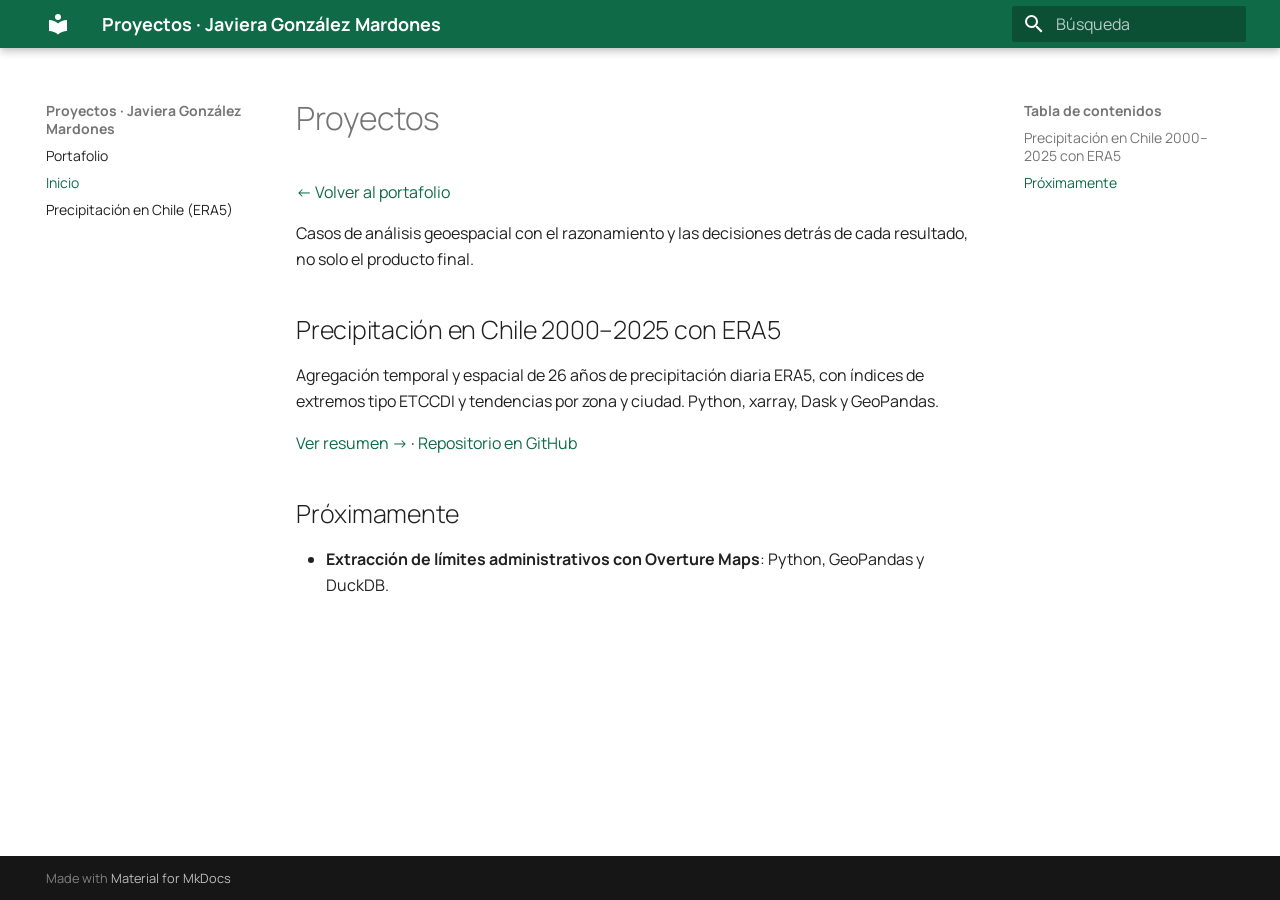
==== commit 6da01c35: "Página de resumen del proyecto de precipitación ERA5" ====
--- a/proyectos/index.html
+++ b/proyectos/index.html
@@ -328,53 +328,6 @@
   
   
   
-    
-    
-    
-    
-    
-    <li class="md-nav__item md-nav__item--nested">
-      
-        
-        
-        <input class="md-nav__toggle md-toggle " type="checkbox" id="__nav_3" >
-        
-          
-          <label class="md-nav__link" for="__nav_3" id="__nav_3_label" tabindex="0">
-            
-  
-  
-  <span class="md-ellipsis">
-    
-  
-    Precipitación en Chile (ERA5)
-  
-
-    
-  </span>
-  
-  
-
-            <span class="md-nav__icon md-icon"></span>
-          </label>
-        
-        <nav class="md-nav" data-md-level="1" aria-labelledby="__nav_3_label" aria-expanded="false">
-          <label class="md-nav__title" for="__nav_3">
-            <span class="md-nav__icon md-icon"></span>
-            
-  
-    Precipitación en Chile (ERA5)
-  
-
-          </label>
-          <ul class="md-nav__list" data-md-scrollfix>
-            
-              
-                
-  
-  
-  
-  
     <li class="md-nav__item">
       <a href="precipitacion-era5/" class="md-nav__link">
         
@@ -383,7 +336,7 @@
   <span class="md-ellipsis">
     
   
-    Resumen
+    Precipitación en Chile (ERA5)
   
 
     
@@ -392,42 +345,6 @@
   
 
       </a>
-    </li>
-  
-
-              
-            
-              
-                
-  
-  
-  
-  
-    <li class="md-nav__item">
-      <a href="precipitacion-era5/notebook/" class="md-nav__link">
-        
-  
-  
-  <span class="md-ellipsis">
-    
-  
-    Notebook completo
-  
-
-    
-  </span>
-  
-  
-
-      </a>
-    </li>
-  
-
-              
-            
-          </ul>
-        </nav>
-      
     </li>
   
 
@@ -502,7 +419,7 @@
 <p>Casos de análisis geoespacial con el razonamiento y las decisiones detrás de cada resultado, no solo el producto final.</p>
 <h2 id="precipitacion-en-chile-20002025-con-era5">Precipitación en Chile 2000–2025 con ERA5</h2>
 <p>Agregación temporal y espacial de 26 años de precipitación diaria ERA5, con índices de extremos tipo ETCCDI y tendencias por zona y ciudad. Python, xarray, Dask y GeoPandas.</p>
-<p><a href="precipitacion-era5/">Ver resumen →</a> · <a href="precipitacion-era5/notebook/">Notebook completo</a> · <a href="https://github.com/Zelaznog-J/exploring-era5-chile">Repositorio en GitHub</a></p>
+<p><a href="precipitacion-era5/">Ver resumen →</a> · <a href="https://github.com/Zelaznog-J/exploring-era5-chile">Repositorio en GitHub</a></p>
 <h2 id="proximamente">Próximamente</h2>
 <ul>
 <li><strong>Extracción de límites administrativos con Overture Maps</strong>: Python, GeoPandas y DuckDB.</li>
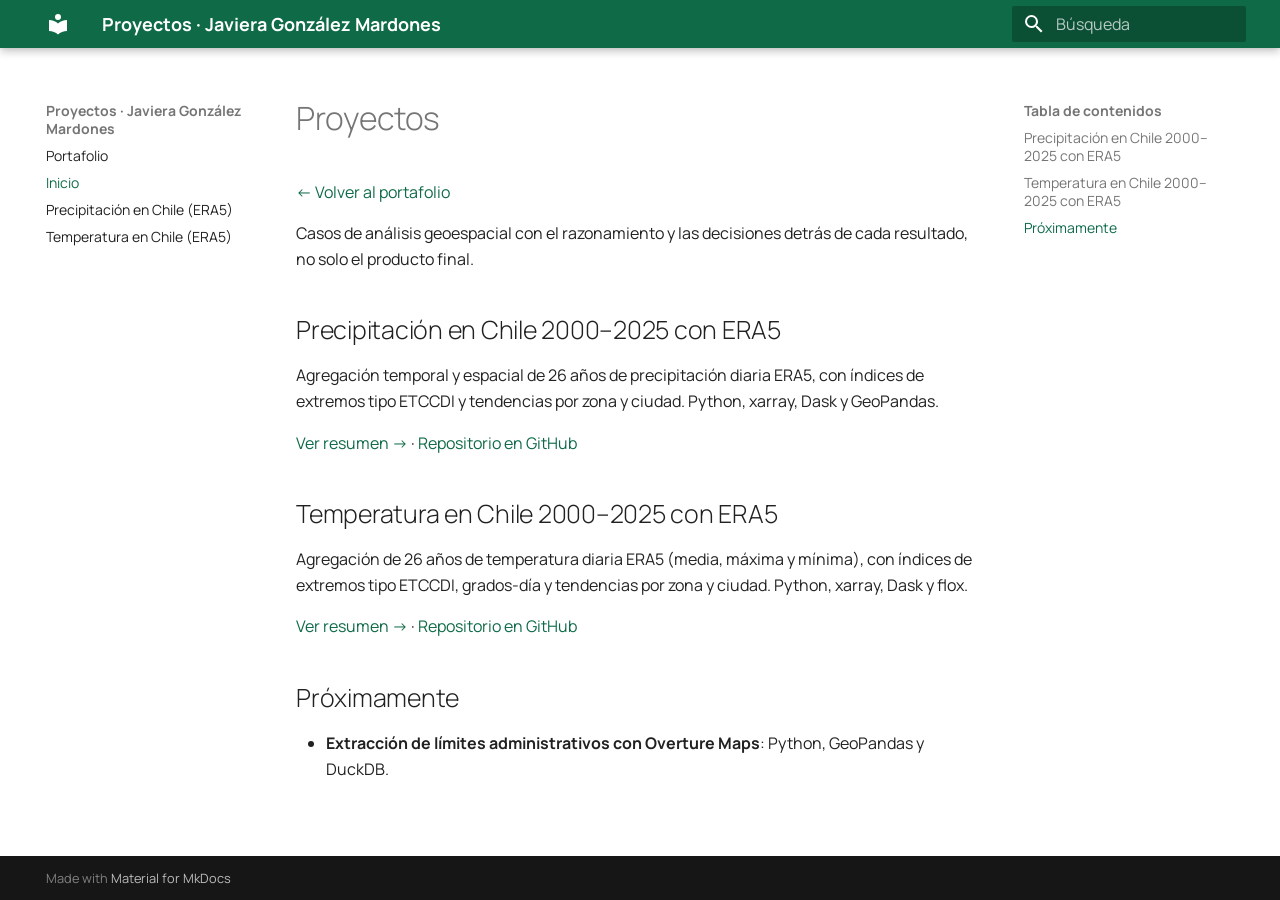
==== commit bc64411e: "Agrega proyecto de temperatura ERA5" ====
--- a/proyectos/index.html
+++ b/proyectos/index.html
@@ -304,6 +304,17 @@
 </li>
       
         <li class="md-nav__item">
+  <a href="#temperatura-en-chile-20002025-con-era5" class="md-nav__link">
+    <span class="md-ellipsis">
+      
+        Temperatura en Chile 2000–2025 con ERA5
+      
+    </span>
+  </a>
+  
+</li>
+      
+        <li class="md-nav__item">
   <a href="#proximamente" class="md-nav__link">
     <span class="md-ellipsis">
       
@@ -337,6 +348,33 @@
     
   
     Precipitación en Chile (ERA5)
+  
+
+    
+  </span>
+  
+  
+
+      </a>
+    </li>
+  
+
+    
+      
+      
+  
+  
+  
+  
+    <li class="md-nav__item">
+      <a href="temperatura-era5/" class="md-nav__link">
+        
+  
+  
+  <span class="md-ellipsis">
+    
+  
+    Temperatura en Chile (ERA5)
   
 
     
@@ -387,6 +425,17 @@
 </li>
       
         <li class="md-nav__item">
+  <a href="#temperatura-en-chile-20002025-con-era5" class="md-nav__link">
+    <span class="md-ellipsis">
+      
+        Temperatura en Chile 2000–2025 con ERA5
+      
+    </span>
+  </a>
+  
+</li>
+      
+        <li class="md-nav__item">
   <a href="#proximamente" class="md-nav__link">
     <span class="md-ellipsis">
       
@@ -420,6 +469,9 @@
 <h2 id="precipitacion-en-chile-20002025-con-era5">Precipitación en Chile 2000–2025 con ERA5</h2>
 <p>Agregación temporal y espacial de 26 años de precipitación diaria ERA5, con índices de extremos tipo ETCCDI y tendencias por zona y ciudad. Python, xarray, Dask y GeoPandas.</p>
 <p><a href="precipitacion-era5/">Ver resumen →</a> · <a href="https://github.com/Zelaznog-J/exploring-era5-chile">Repositorio en GitHub</a></p>
+<h2 id="temperatura-en-chile-20002025-con-era5">Temperatura en Chile 2000–2025 con ERA5</h2>
+<p>Agregación de 26 años de temperatura diaria ERA5 (media, máxima y mínima), con índices de extremos tipo ETCCDI, grados-día y tendencias por zona y ciudad. Python, xarray, Dask y flox.</p>
+<p><a href="temperatura-era5/">Ver resumen →</a> · <a href="https://github.com/Zelaznog-J/exploring-era5-chile">Repositorio en GitHub</a></p>
 <h2 id="proximamente">Próximamente</h2>
 <ul>
 <li><strong>Extracción de límites administrativos con Overture Maps</strong>: Python, GeoPandas y DuckDB.</li>
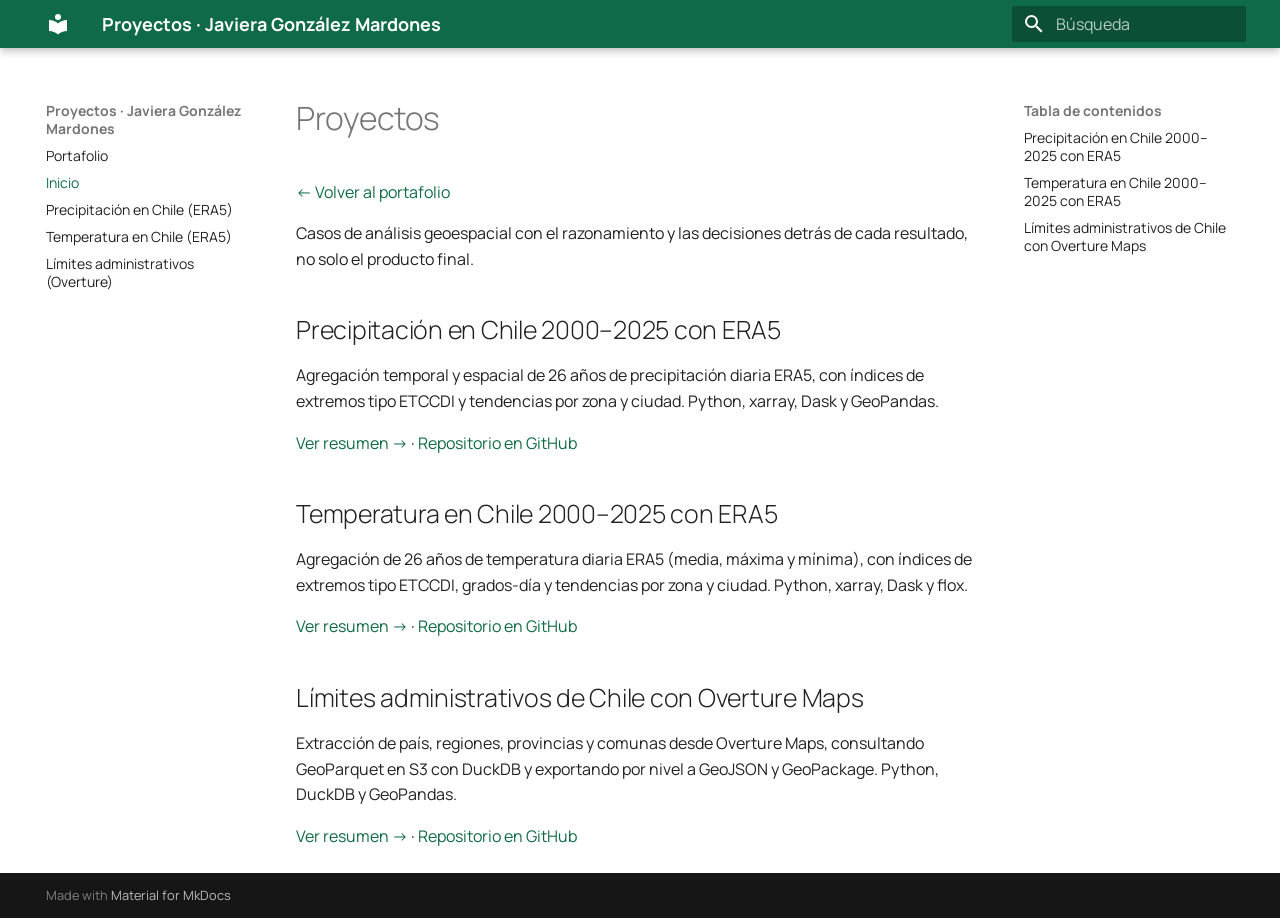
==== commit 3c1d344f: "Agregar proyecto Overture Maps" ====
--- a/proyectos/index.html
+++ b/proyectos/index.html
@@ -315,10 +315,10 @@
 </li>
       
         <li class="md-nav__item">
-  <a href="#proximamente" class="md-nav__link">
+  <a href="#limites-administrativos-de-chile-con-overture-maps" class="md-nav__link">
     <span class="md-ellipsis">
       
-        Próximamente
+        Límites administrativos de Chile con Overture Maps
       
     </span>
   </a>
@@ -375,6 +375,33 @@
     
   
     Temperatura en Chile (ERA5)
+  
+
+    
+  </span>
+  
+  
+
+      </a>
+    </li>
+  
+
+    
+      
+      
+  
+  
+  
+  
+    <li class="md-nav__item">
+      <a href="overture/" class="md-nav__link">
+        
+  
+  
+  <span class="md-ellipsis">
+    
+  
+    Límites administrativos (Overture)
   
 
     
@@ -436,10 +463,10 @@
 </li>
       
         <li class="md-nav__item">
-  <a href="#proximamente" class="md-nav__link">
+  <a href="#limites-administrativos-de-chile-con-overture-maps" class="md-nav__link">
     <span class="md-ellipsis">
       
-        Próximamente
+        Límites administrativos de Chile con Overture Maps
       
     </span>
   </a>
@@ -472,10 +499,9 @@
 <h2 id="temperatura-en-chile-20002025-con-era5">Temperatura en Chile 2000–2025 con ERA5</h2>
 <p>Agregación de 26 años de temperatura diaria ERA5 (media, máxima y mínima), con índices de extremos tipo ETCCDI, grados-día y tendencias por zona y ciudad. Python, xarray, Dask y flox.</p>
 <p><a href="temperatura-era5/">Ver resumen →</a> · <a href="https://github.com/Zelaznog-J/exploring-era5-chile">Repositorio en GitHub</a></p>
-<h2 id="proximamente">Próximamente</h2>
-<ul>
-<li><strong>Extracción de límites administrativos con Overture Maps</strong>: Python, GeoPandas y DuckDB.</li>
-</ul>
+<h2 id="limites-administrativos-de-chile-con-overture-maps">Límites administrativos de Chile con Overture Maps</h2>
+<p>Extracción de país, regiones, provincias y comunas desde Overture Maps, consultando GeoParquet en S3 con DuckDB y exportando por nivel a GeoJSON y GeoPackage. Python, DuckDB y GeoPandas.</p>
+<p><a href="overture/">Ver resumen →</a> · <a href="https://github.com/Zelaznog-J/extraccion-limites-administrativos-overture">Repositorio en GitHub</a></p>
 
 
 
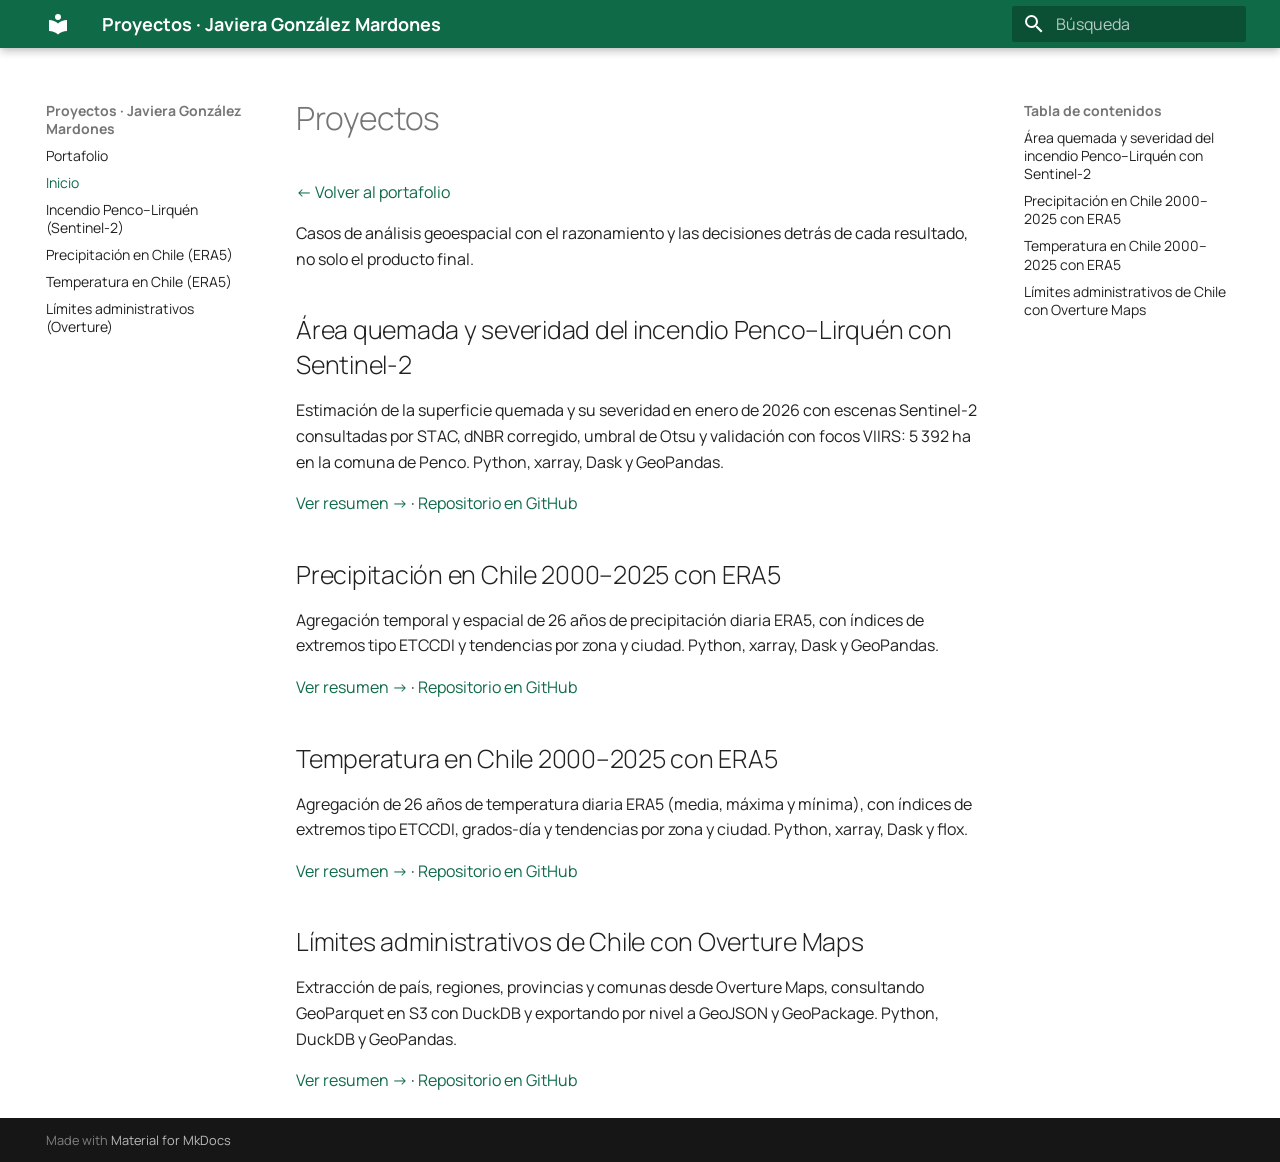
==== commit 4f116cc6: "Agrega proyecto incendio Penco" ====
--- a/proyectos/index.html
+++ b/proyectos/index.html
@@ -12,7 +12,7 @@
       
       
       
-        <link rel="next" href="precipitacion-era5/">
+        <link rel="next" href="incendio-penco/">
       
       
         
@@ -293,6 +293,17 @@
     <ul class="md-nav__list" data-md-component="toc" data-md-scrollfix>
       
         <li class="md-nav__item">
+  <a href="#area-quemada-y-severidad-del-incendio-pencolirquen-con-sentinel-2" class="md-nav__link">
+    <span class="md-ellipsis">
+      
+        Área quemada y severidad del incendio Penco–Lirquén con Sentinel-2
+      
+    </span>
+  </a>
+  
+</li>
+      
+        <li class="md-nav__item">
   <a href="#precipitacion-en-chile-20002025-con-era5" class="md-nav__link">
     <span class="md-ellipsis">
       
@@ -329,6 +340,33 @@
   
 </nav>
       
+    </li>
+  
+
+    
+      
+      
+  
+  
+  
+  
+    <li class="md-nav__item">
+      <a href="incendio-penco/" class="md-nav__link">
+        
+  
+  
+  <span class="md-ellipsis">
+    
+  
+    Incendio Penco–Lirquén (Sentinel-2)
+  
+
+    
+  </span>
+  
+  
+
+      </a>
     </li>
   
 
@@ -441,6 +479,17 @@
     <ul class="md-nav__list" data-md-component="toc" data-md-scrollfix>
       
         <li class="md-nav__item">
+  <a href="#area-quemada-y-severidad-del-incendio-pencolirquen-con-sentinel-2" class="md-nav__link">
+    <span class="md-ellipsis">
+      
+        Área quemada y severidad del incendio Penco–Lirquén con Sentinel-2
+      
+    </span>
+  </a>
+  
+</li>
+      
+        <li class="md-nav__item">
   <a href="#precipitacion-en-chile-20002025-con-era5" class="md-nav__link">
     <span class="md-ellipsis">
       
@@ -493,6 +542,9 @@
 <h1 id="proyectos">Proyectos</h1>
 <p><a href="https://zelaznog-j.github.io/">← Volver al portafolio</a></p>
 <p>Casos de análisis geoespacial con el razonamiento y las decisiones detrás de cada resultado, no solo el producto final.</p>
+<h2 id="area-quemada-y-severidad-del-incendio-pencolirquen-con-sentinel-2">Área quemada y severidad del incendio Penco–Lirquén con Sentinel-2</h2>
+<p>Estimación de la superficie quemada y su severidad en enero de 2026 con escenas Sentinel-2 consultadas por STAC, dNBR corregido, umbral de Otsu y validación con focos VIIRS: 5 392 ha en la comuna de Penco. Python, xarray, Dask y GeoPandas.</p>
+<p><a href="incendio-penco/">Ver resumen →</a> · <a href="https://github.com/Zelaznog-J/incendio-penco-sentinel2">Repositorio en GitHub</a></p>
 <h2 id="precipitacion-en-chile-20002025-con-era5">Precipitación en Chile 2000–2025 con ERA5</h2>
 <p>Agregación temporal y espacial de 26 años de precipitación diaria ERA5, con índices de extremos tipo ETCCDI y tendencias por zona y ciudad. Python, xarray, Dask y GeoPandas.</p>
 <p><a href="precipitacion-era5/">Ver resumen →</a> · <a href="https://github.com/Zelaznog-J/exploring-era5-chile">Repositorio en GitHub</a></p>
@@ -501,7 +553,7 @@
 <p><a href="temperatura-era5/">Ver resumen →</a> · <a href="https://github.com/Zelaznog-J/exploring-era5-chile">Repositorio en GitHub</a></p>
 <h2 id="limites-administrativos-de-chile-con-overture-maps">Límites administrativos de Chile con Overture Maps</h2>
 <p>Extracción de país, regiones, provincias y comunas desde Overture Maps, consultando GeoParquet en S3 con DuckDB y exportando por nivel a GeoJSON y GeoPackage. Python, DuckDB y GeoPandas.</p>
-<p><a href="overture/">Ver resumen →</a> · <a href="https://github.com/Zelaznog-J/extraccion-limites-administrativos-overture">Repositorio en GitHub</a></p>
+<p><a href="overture/">Ver resumen →</a> · <a href="https://github.com/Zelaznog-J/adm_bounds_overture">Repositorio en GitHub</a></p>
 
 
 
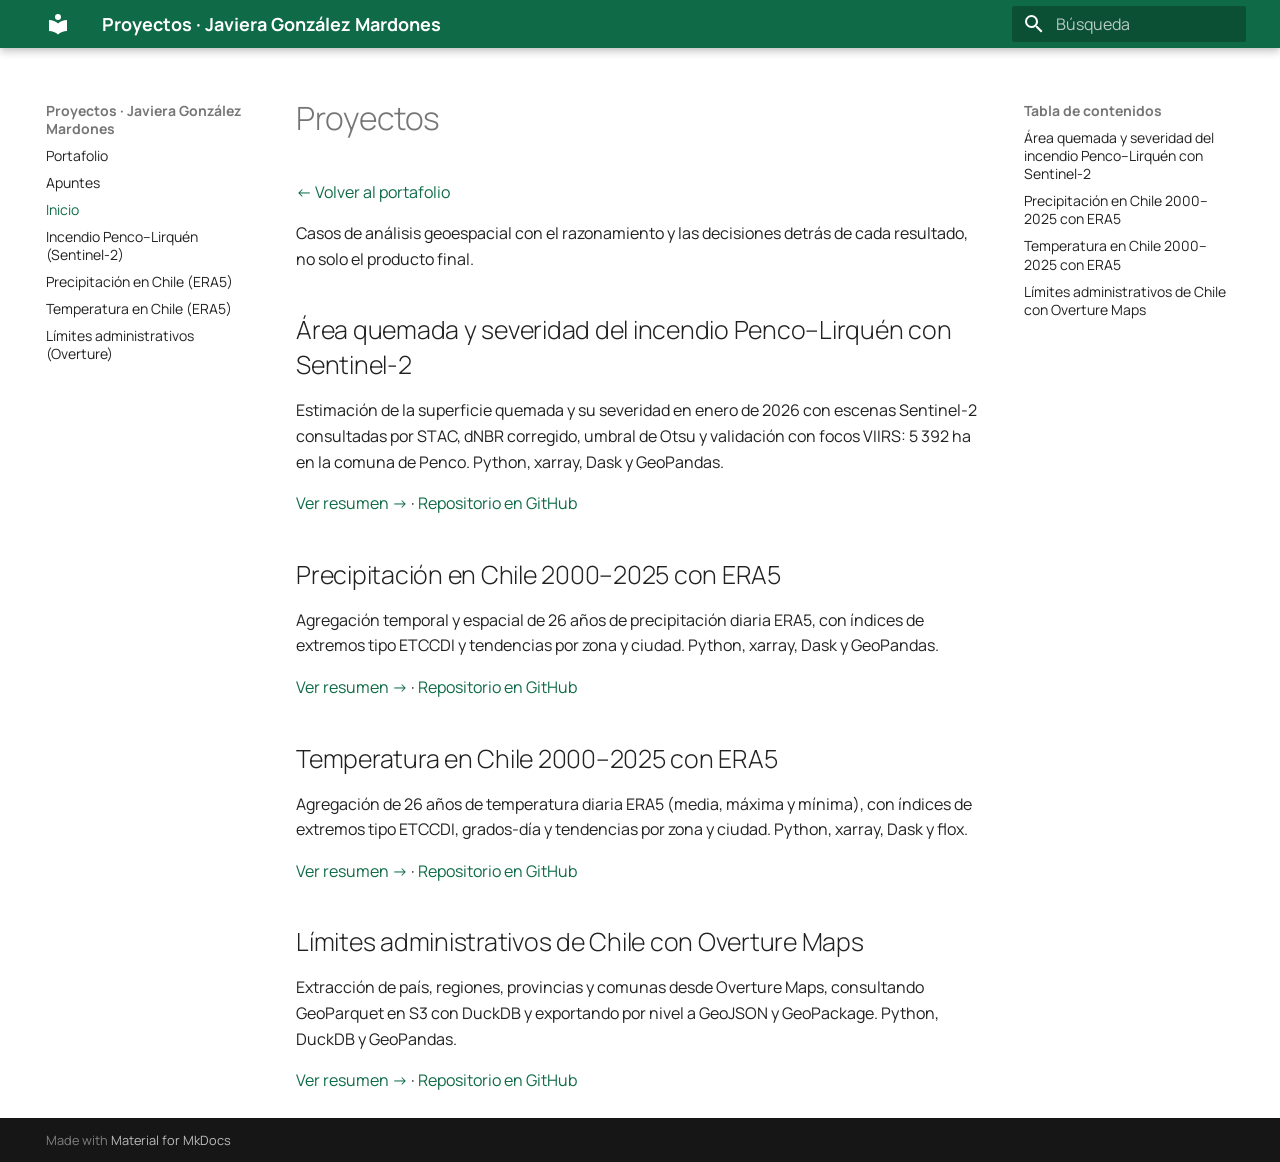
==== commit e5afc9c4: "Enlaza el libro de apuntes desde el portafolio Co-Authored-By: Claude Opus 5.5 <noreply@anthropic.co" ====
--- a/proyectos/index.html
+++ b/proyectos/index.html
@@ -230,6 +230,33 @@
       
   
   
+  
+  
+    <li class="md-nav__item">
+      <a href="https://zelaznog-j.github.io/apuntes/" class="md-nav__link">
+        
+  
+  
+  <span class="md-ellipsis">
+    
+  
+    Apuntes
+  
+
+    
+  </span>
+  
+  
+
+      </a>
+    </li>
+  
+
+    
+      
+      
+  
+  
     
   
   
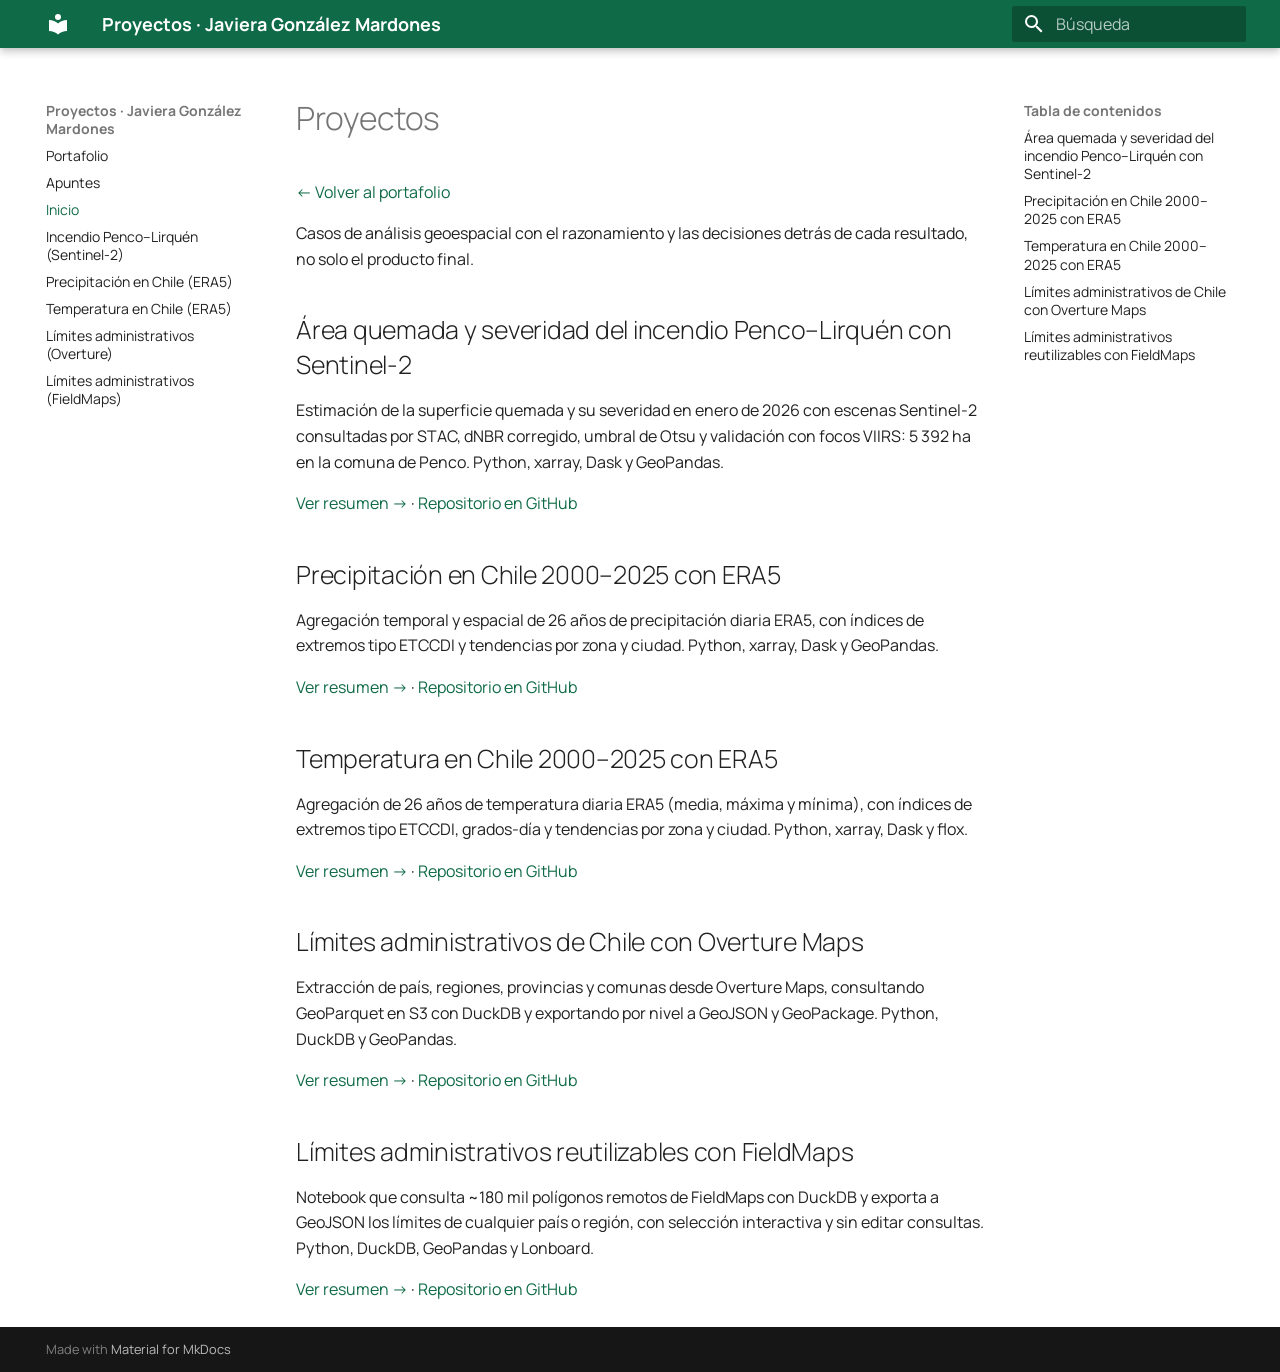
==== commit b1d4df3c: "Update sitemap and add navigation link for FieldMaps project - Updated last modification dates in si" ====
--- a/proyectos/index.html
+++ b/proyectos/index.html
@@ -363,6 +363,17 @@
   
 </li>
       
+        <li class="md-nav__item">
+  <a href="#limites-administrativos-reutilizables-con-fieldmaps" class="md-nav__link">
+    <span class="md-ellipsis">
+      
+        Límites administrativos reutilizables con FieldMaps
+      
+    </span>
+  </a>
+  
+</li>
+      
     </ul>
   
 </nav>
@@ -467,6 +478,33 @@
     
   
     Límites administrativos (Overture)
+  
+
+    
+  </span>
+  
+  
+
+      </a>
+    </li>
+  
+
+    
+      
+      
+  
+  
+  
+  
+    <li class="md-nav__item">
+      <a href="fieldmaps/" class="md-nav__link">
+        
+  
+  
+  <span class="md-ellipsis">
+    
+  
+    Límites administrativos (FieldMaps)
   
 
     
@@ -543,6 +581,17 @@
     <span class="md-ellipsis">
       
         Límites administrativos de Chile con Overture Maps
+      
+    </span>
+  </a>
+  
+</li>
+      
+        <li class="md-nav__item">
+  <a href="#limites-administrativos-reutilizables-con-fieldmaps" class="md-nav__link">
+    <span class="md-ellipsis">
+      
+        Límites administrativos reutilizables con FieldMaps
       
     </span>
   </a>
@@ -581,6 +630,9 @@
 <h2 id="limites-administrativos-de-chile-con-overture-maps">Límites administrativos de Chile con Overture Maps</h2>
 <p>Extracción de país, regiones, provincias y comunas desde Overture Maps, consultando GeoParquet en S3 con DuckDB y exportando por nivel a GeoJSON y GeoPackage. Python, DuckDB y GeoPandas.</p>
 <p><a href="overture/">Ver resumen →</a> · <a href="https://github.com/Zelaznog-J/adm_bounds_overture">Repositorio en GitHub</a></p>
+<h2 id="limites-administrativos-reutilizables-con-fieldmaps">Límites administrativos reutilizables con FieldMaps</h2>
+<p>Notebook que consulta ~180 mil polígonos remotos de FieldMaps con DuckDB y exporta a GeoJSON los límites de cualquier país o región, con selección interactiva y sin editar consultas. Python, DuckDB, GeoPandas y Lonboard.</p>
+<p><a href="fieldmaps/">Ver resumen →</a> · <a href="https://github.com/Zelaznog-J/fieldmaps_boundaries">Repositorio en GitHub</a></p>
 
 
 
